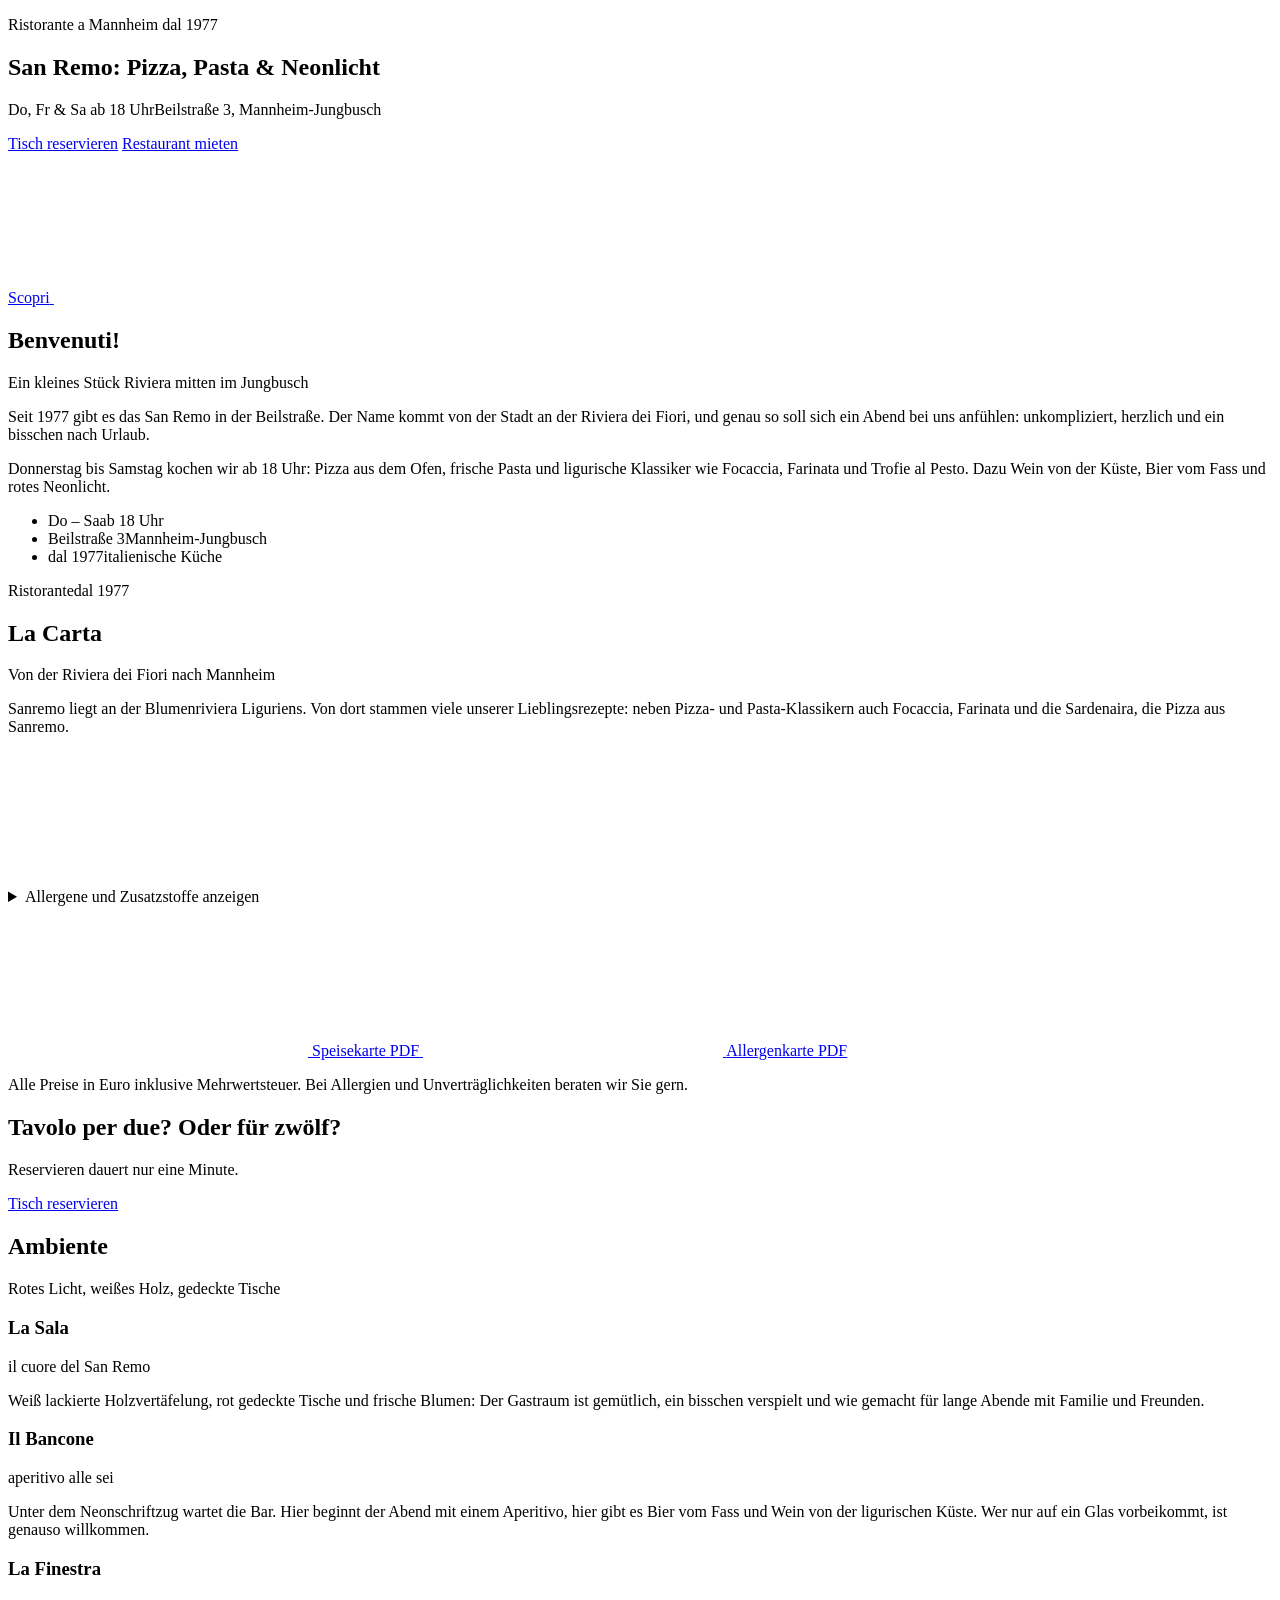
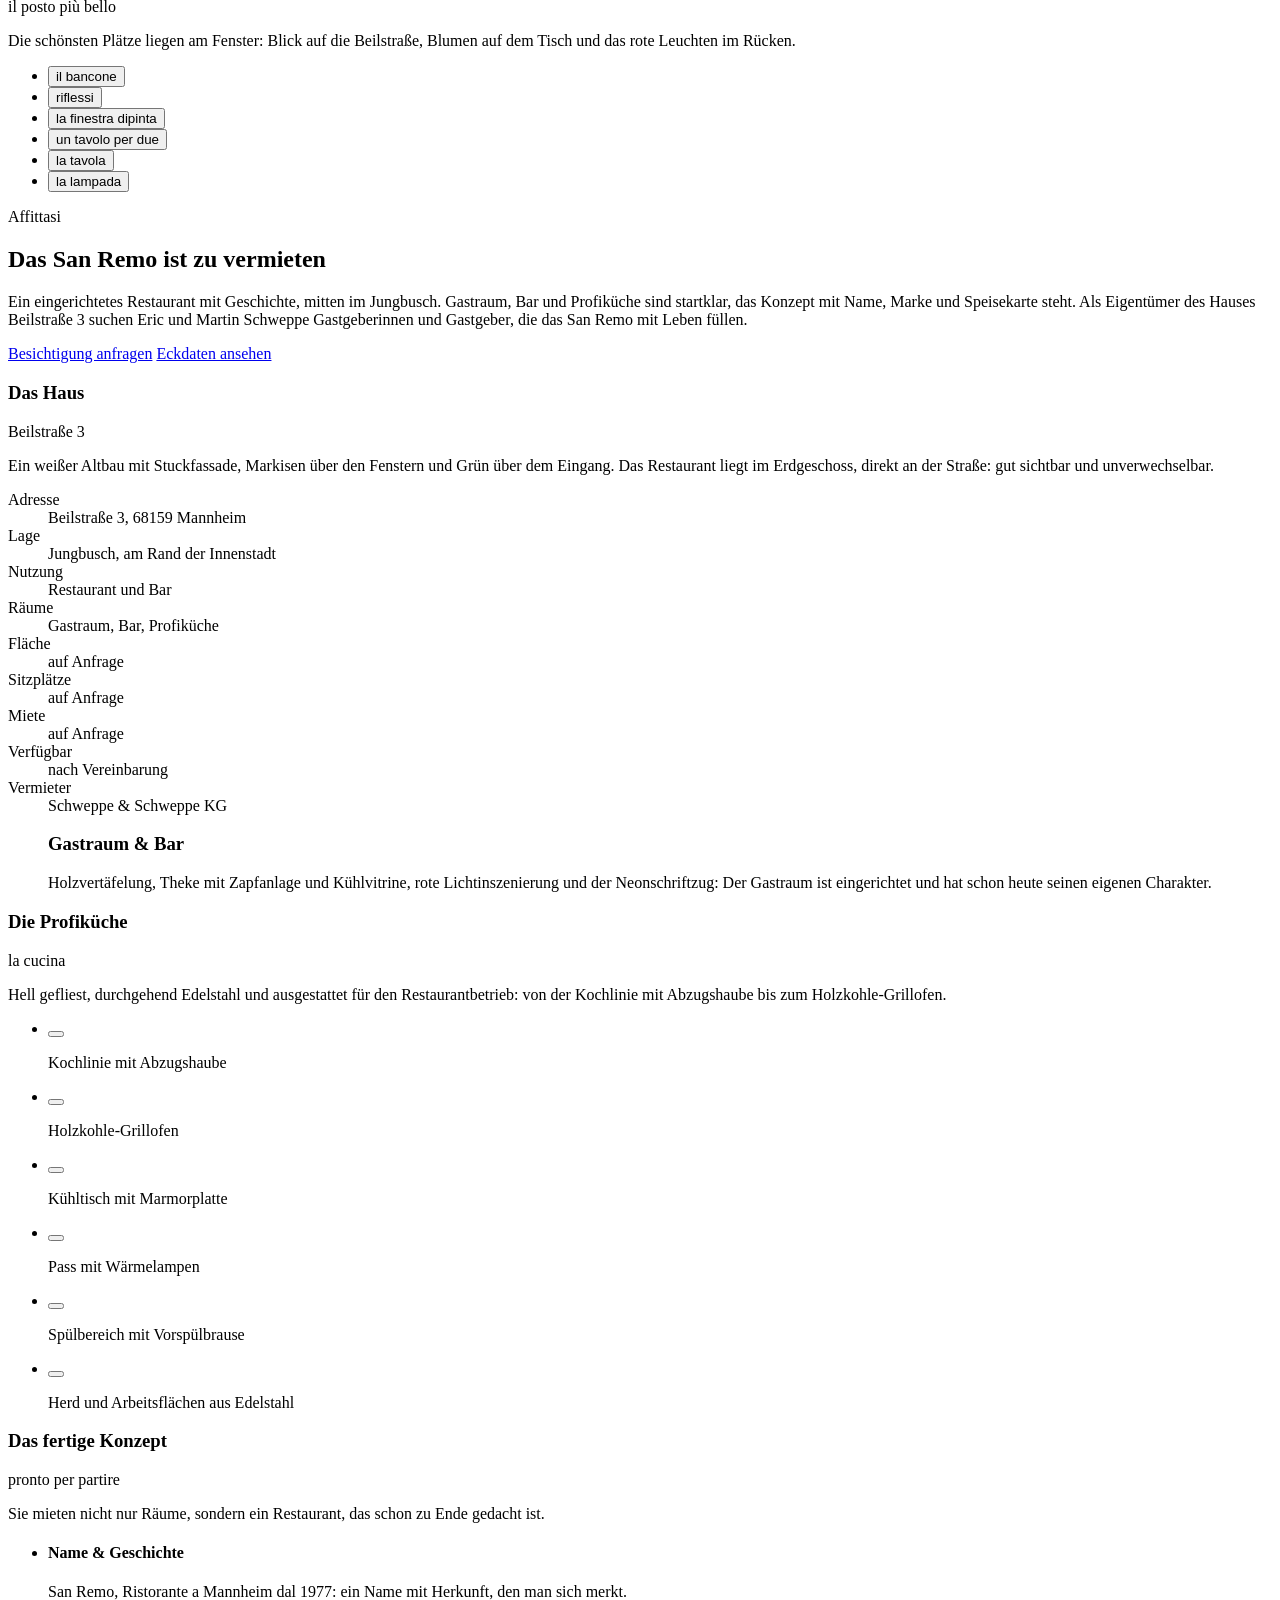
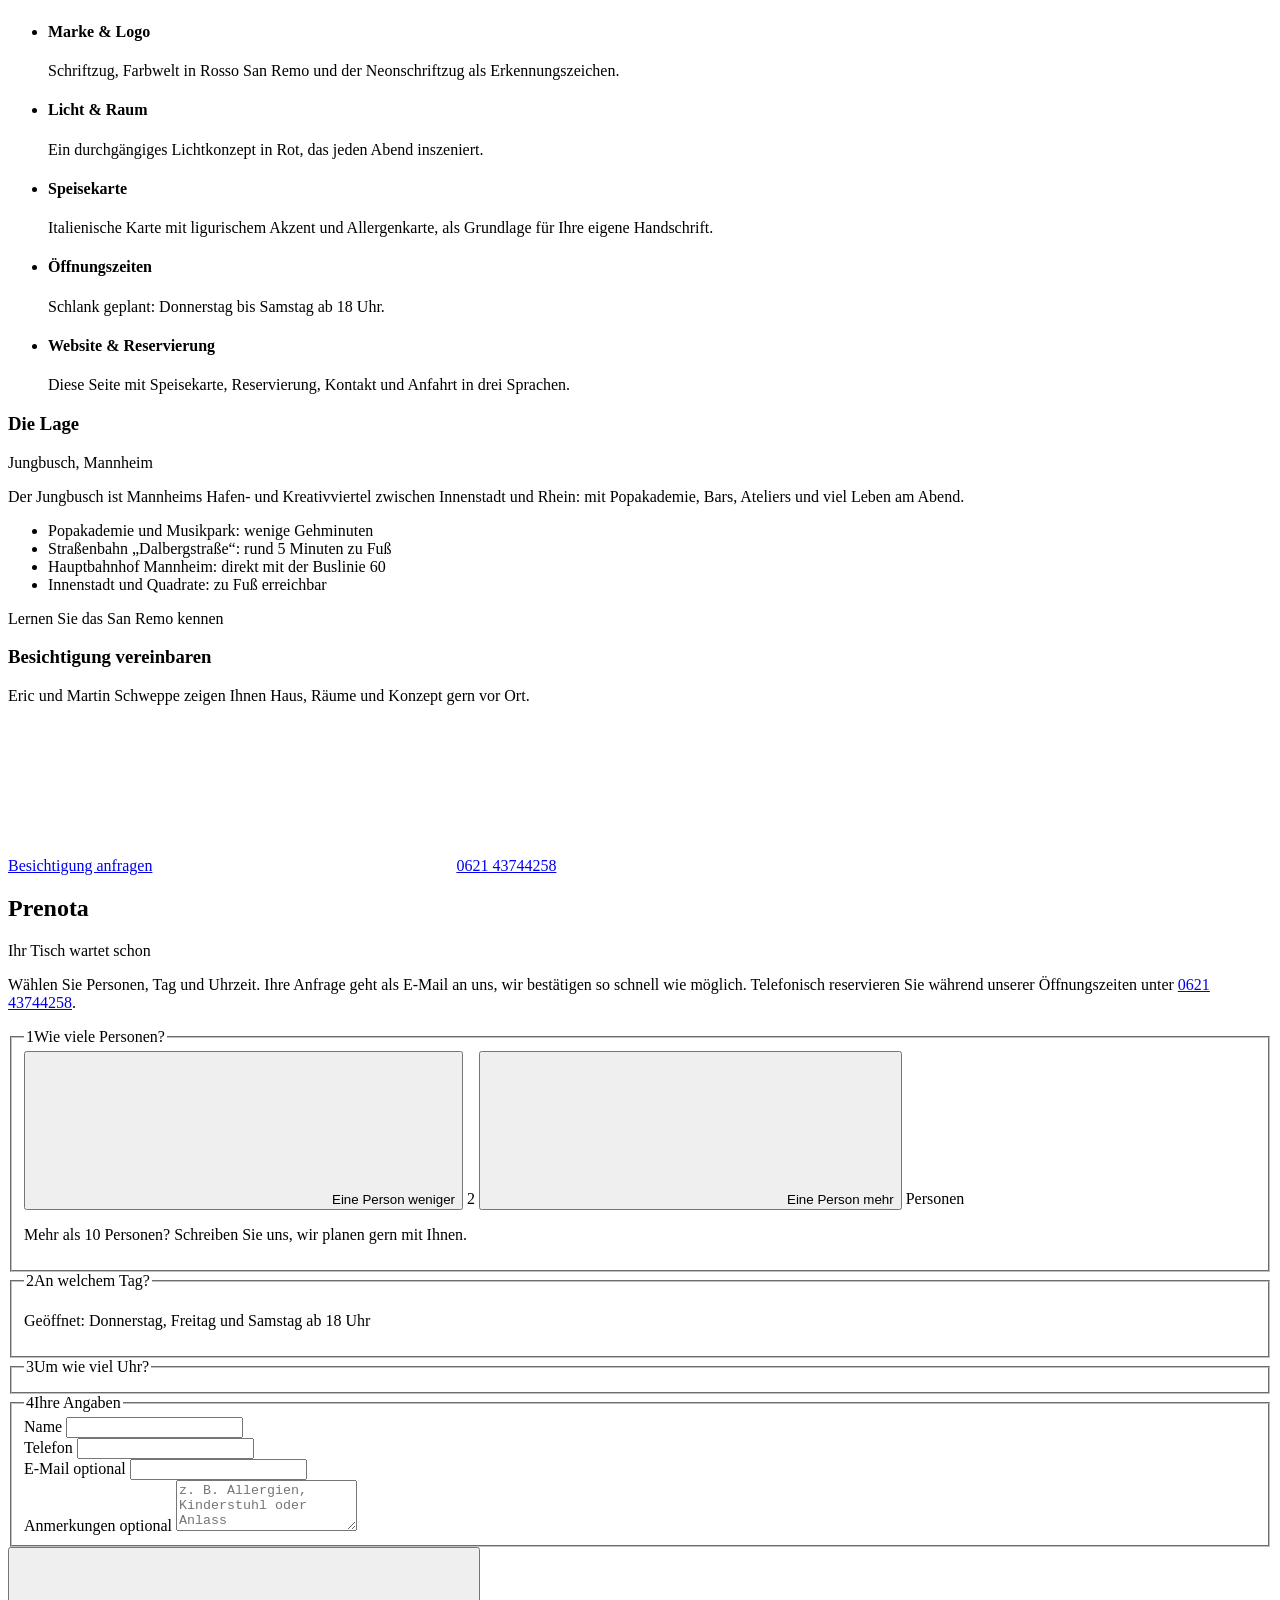
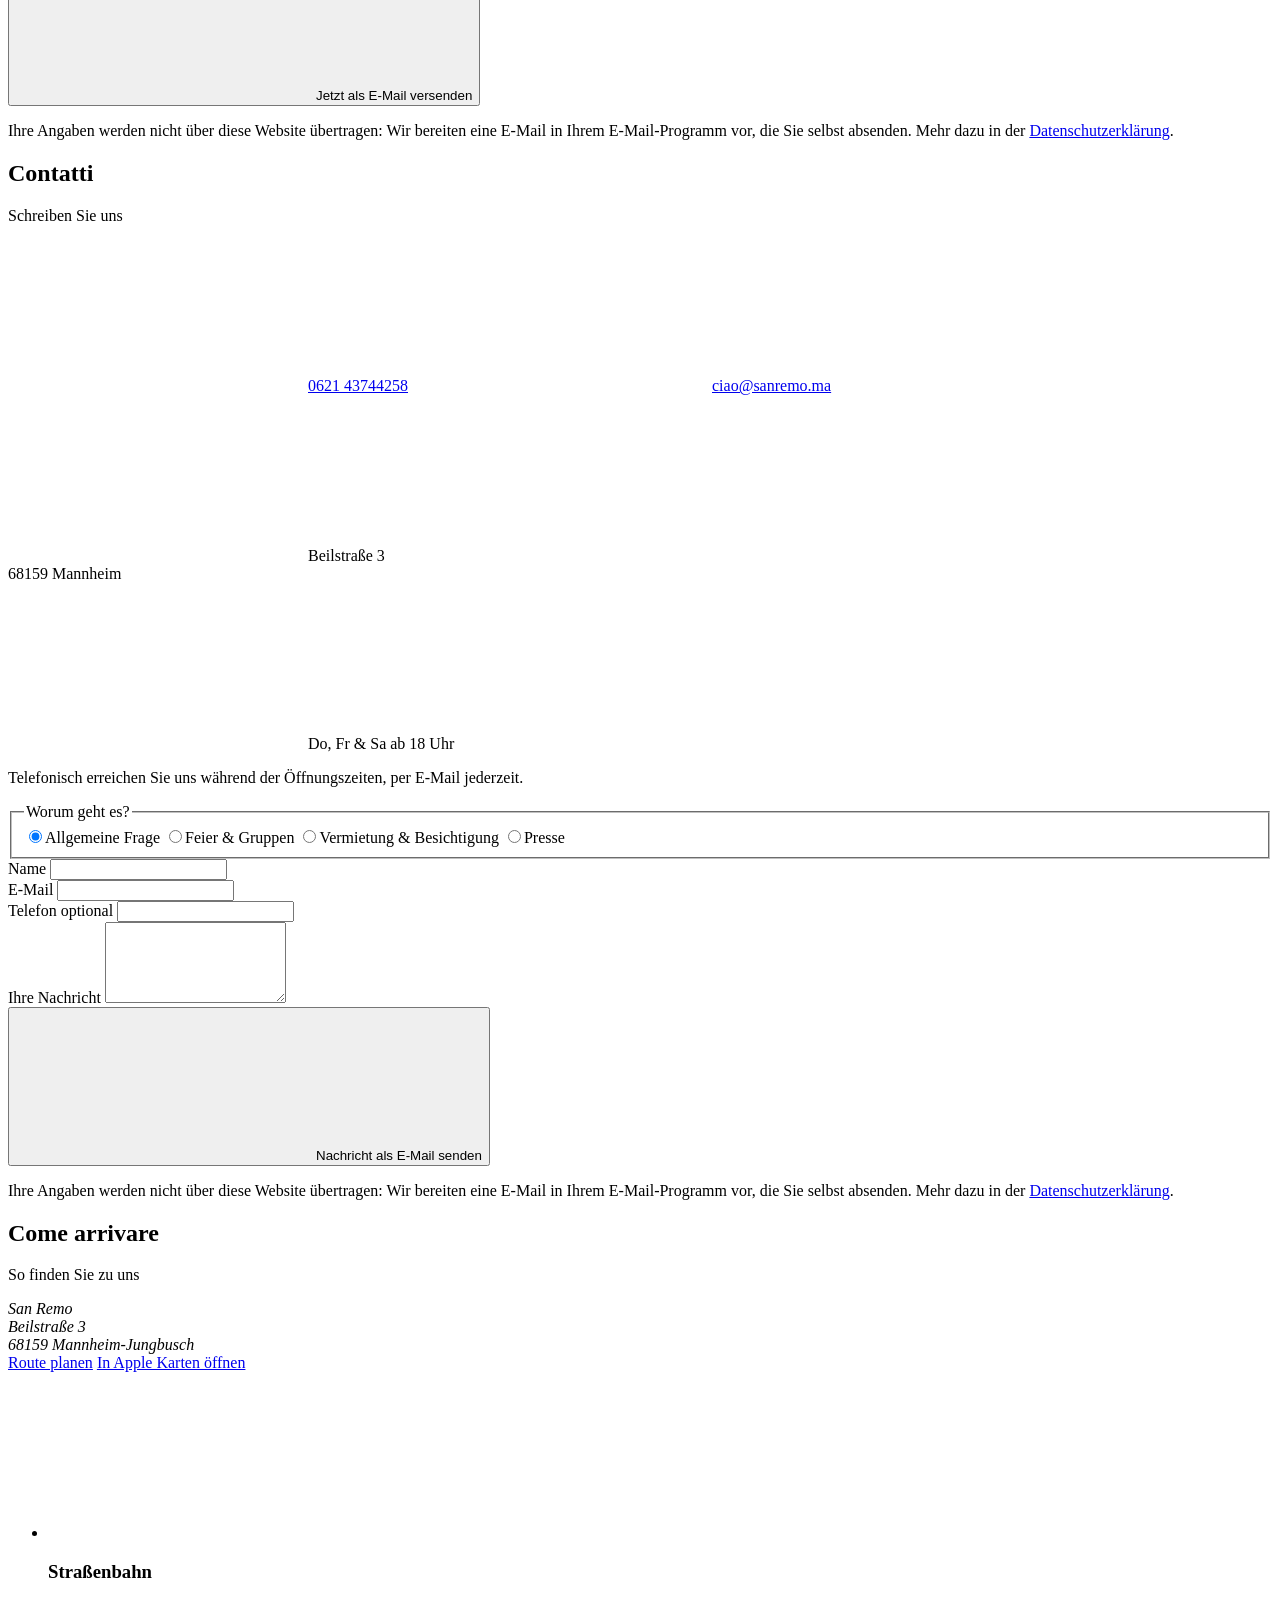
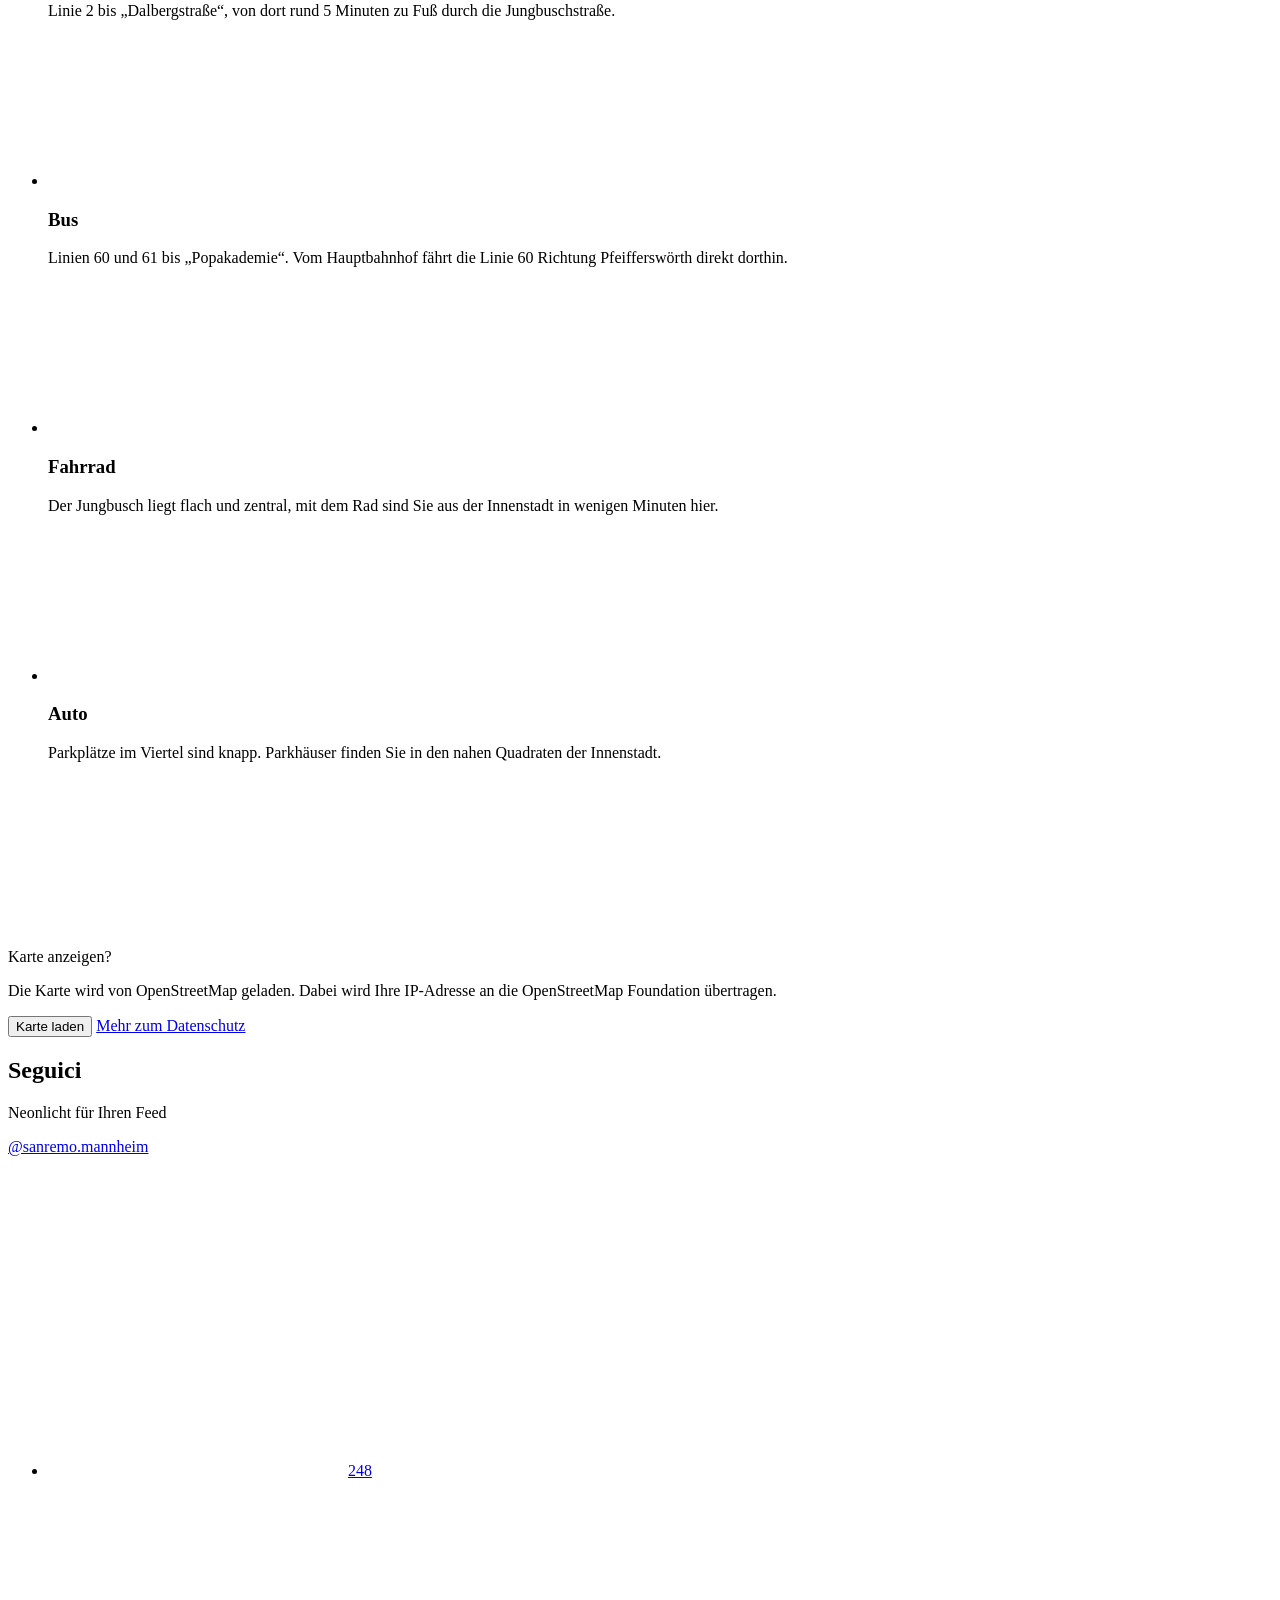
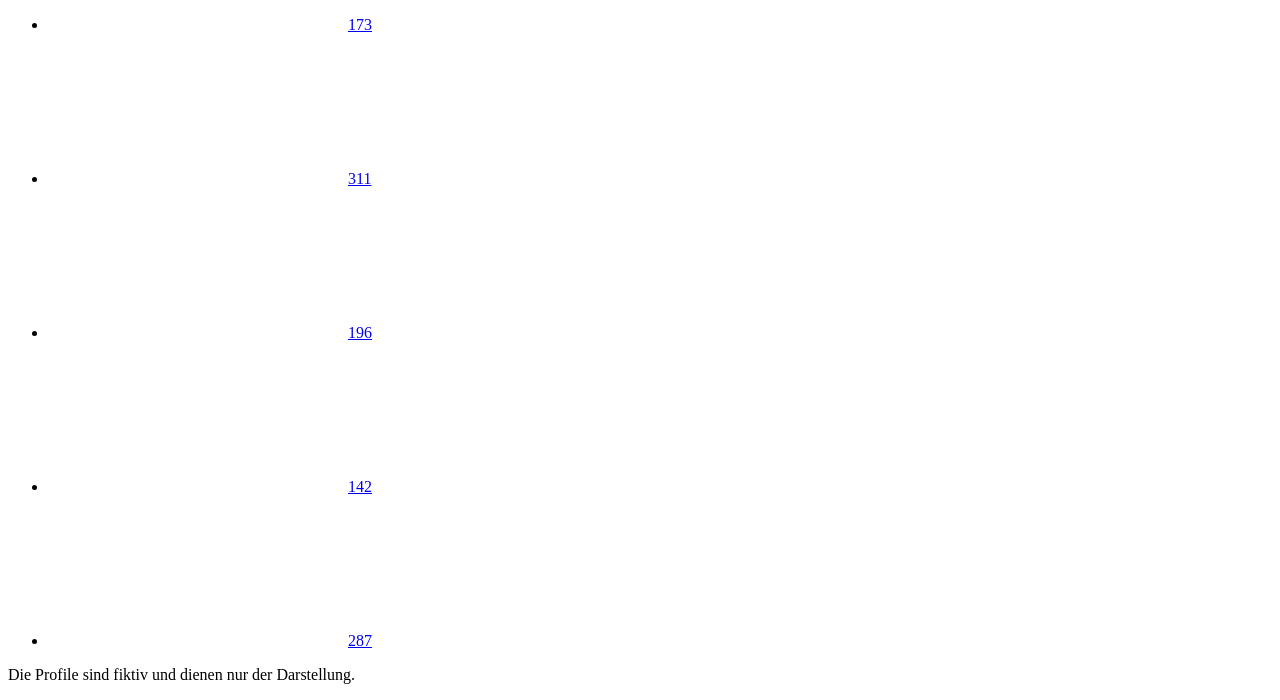
==== src/index.html @ c0bf7ed5 "San Remo website: liquid one-pager, DE/EN/IT, menu + allergen PDFs, rental section Co-Authored-By: C" ====
<!doctype html>
<html lang="de" data-lang="de">
<head>
<!--#include head.html-->
<title data-i18n="meta.title">San Remo – Ristorante a Mannheim dal 1977 | Italienisches Restaurant im Jungbusch</title>
<meta name="description" data-i18n-attr="content:meta.desc" content="Italienisches Restaurant im Mannheimer Jungbusch seit 1977: Pizza, Pasta und ligurische Spezialitäten, Do, Fr und Sa ab 18 Uhr. Das San Remo ist zu vermieten – Räume und Konzept ansehen.">
<meta name="robots" content="noindex, follow">
<link rel="canonical" href="https://sanremo.ma/">
<link rel="alternate" hreflang="de" href="https://sanremo.ma/">
<link rel="alternate" hreflang="en" href="https://sanremo.ma/?lang=en">
<link rel="alternate" hreflang="it" href="https://sanremo.ma/?lang=it">
<link rel="alternate" hreflang="x-default" href="https://sanremo.ma/">
<meta property="og:type" content="website">
<meta property="og:site_name" content="San Remo">
<meta property="og:title" content="San Remo – Ristorante a Mannheim dal 1977">
<meta property="og:description" content="Pizza, Pasta & Neonlicht im Mannheimer Jungbusch. Das San Remo ist zu vermieten.">
<meta property="og:url" content="https://sanremo.ma/">
<meta property="og:image" content="https://sanremo.ma/assets/img/og-og-1200.jpg">
<meta property="og:image:width" content="1200">
<meta property="og:image:height" content="630">
<meta property="og:locale" content="de_DE">
<meta name="twitter:card" content="summary_large_image">
</head>
<body id="top" class="page page--home">
<!--#include sprite.html-->
<!--#include header.html-->

<main id="main">

  <!-- HERO: immer 100 % Vollbild -->
  <section class="hero" aria-labelledby="hero-title">
    <div class="hero__media">
      <sr-pic id="hero" sizes="100vw" eager class="hero__img" alt="Gastraum des San Remo in rotem Licht mit Bar und leuchtendem Neonschriftzug „San Remo“" alt-key="alt.hero"></sr-pic>
    </div>
    <div class="hero__content">
      <p class="hero__kicker hand" lang="it">Ristorante a Mannheim dal 1977</p>
      <h1 class="hero__title" id="hero-title"><span class="sr-only">San Remo: </span><span data-i18n="hero.title">Pizza, Pasta &amp; Neonlicht</span></h1>
      <p class="hero__info"><span data-i18n="info.hours">Do, Fr &amp; Sa ab 18 Uhr</span><span class="hero__sep" aria-hidden="true"></span><span>Beilstraße 3, Mannheim-Jungbusch</span></p>
      <div class="hero__ctas">
        <a class="btn btn--white" href="#reservieren" data-i18n="cta.book">Tisch reservieren</a>
        <a class="btn btn--ghost" href="#vermietung" data-i18n="cta.rent">Restaurant mieten</a>
      </div>
    </div>
    <a class="hero__scroll" href="#benvenuti" data-i18n-attr="aria-label:a11y.scroll" aria-label="Weiter zur Begrüßung">
      <span class="hand" lang="it">Scopri</span>
      <svg class="icon" aria-hidden="true"><use href="#i-chevron"/></svg>
    </a>
  </section>

  <!-- BENVENUTI -->
  <section class="section intro" id="benvenuti" aria-labelledby="intro-title">
    <div class="dots" aria-hidden="true"></div>
    <header class="head">
      <h2 class="head__title" id="intro-title" lang="it">Benvenuti!</h2>
      <p class="head__hand hand" data-i18n="intro.hand">Ein kleines Stück Riviera mitten im Jungbusch</p>
    </header>
    <div class="intro__text">
      <p data-i18n="intro.p1">Seit 1977 gibt es das San Remo in der Beilstraße. Der Name kommt von der Stadt an der Riviera dei Fiori, und genau so soll sich ein Abend bei uns anfühlen: unkompliziert, herzlich und ein bisschen nach Urlaub.</p>
      <p data-i18n="intro.p2">Donnerstag bis Samstag kochen wir ab 18 Uhr: Pizza aus dem Ofen, frische Pasta und ligurische Klassiker wie Focaccia, Farinata und Trofie al Pesto. Dazu Wein von der Küste, Bier vom Fass und rotes Neonlicht.</p>
    </div>
    <ul class="facts">
      <li class="fact"><span class="fact__big" data-i18n="facts.days">Do – Sa</span><span class="fact__small" data-i18n="info.from18">ab 18 Uhr</span></li>
      <li class="fact"><span class="fact__big">Beilstraße 3</span><span class="fact__small">Mannheim-Jungbusch</span></li>
      <li class="fact"><span class="fact__big" lang="it">dal 1977</span><span class="fact__small" data-i18n="facts.since">italienische Küche</span></li>
    </ul>
  </section>

  <div class="band band--neon">
    <sr-pic id="neon" sizes="100vw" class="band__img" alt="Neonschriftzug „San Remo“ über der Bar" alt-key="alt.neon"></sr-pic>
    <div class="badge" aria-hidden="true"><span class="badge__hand hand" lang="it">Ristorante</span><span class="badge__big" lang="it">dal 1977</span></div>
  </div>

  <!-- LA CARTA -->
  <section class="section carta" id="karte" aria-labelledby="carta-title">
    <header class="head">
      <h2 class="head__title" id="carta-title" lang="it">La Carta</h2>
      <p class="head__hand hand" data-i18n="carta.hand">Von der Riviera dei Fiori nach Mannheim</p>
      <p class="head__lead" data-i18n="carta.lead">Sanremo liegt an der Blumenriviera Liguriens. Von dort stammen viele unserer Lieblingsrezepte: neben Pizza- und Pasta-Klassikern auch Focaccia, Farinata und die Sardenaira, die Pizza aus Sanremo.</p>
    </header>
    <div class="carta__tabs" role="tablist" data-i18n-attr="aria-label:carta.tabs" aria-label="Kategorien der Speisekarte" data-menu-tabs></div>
    <div class="carta__body">
      <div class="carta__media" data-menu-media>
        <sr-pic id="menu-antipasti" data-tab="antipasti" sizes="(min-width: 64em) 42vw, 100vw" class="carta__img" alt="Focaccia mit Olivenöl und Meersalz auf einem Holzbrett" alt-key="alt.menuAntipasti"></sr-pic>
        <sr-pic id="menu-insalate" data-tab="insalate" hidden sizes="(min-width: 64em) 42vw, 100vw" class="carta__img" alt="Fensterplatz mit rotem Tisch im Tageslicht" alt-key="alt.menuInsalate"></sr-pic>
        <sr-pic id="menu-pizza" data-tab="pizza" hidden sizes="(min-width: 64em) 42vw, 100vw" class="carta__img" alt="Frisch belegte Pizzen in der Küche" alt-key="alt.menuPizza"></sr-pic>
        <sr-pic id="menu-pasta" data-tab="pasta" hidden sizes="(min-width: 64em) 42vw, 100vw" class="carta__img" alt="Gedeckter Tisch mit Weinglas und Blumen" alt-key="alt.menuPasta"></sr-pic>
        <sr-pic id="menu-dolci" data-tab="dolci" hidden sizes="(min-width: 64em) 42vw, 100vw" class="carta__img" alt="Tisch mit Blumen vor dem Neonschriftzug" alt-key="alt.menuDolci"></sr-pic>
        <sr-pic id="menu-bevande" data-tab="bevande" hidden sizes="(min-width: 64em) 42vw, 100vw" class="carta__img" alt="Zapfanlage an der Bar" alt-key="alt.menuBevande"></sr-pic>
      </div>
      <div class="carta__panels" data-menu-panels>
        <noscript><p class="carta__noscript">Unsere Speisekarte finden Sie auch als <a href="/downloads/San-Remo-Speisekarte-DE.pdf">PDF</a>.</p></noscript>
      </div>
    </div>
    <div class="carta__foot">
      <div class="legend" data-menu-legend></div>
      <details class="allergens">
        <summary class="allergens__toggle"><span data-i18n="carta.allergenToggle">Allergene und Zusatzstoffe anzeigen</span><svg class="icon" aria-hidden="true"><use href="#i-chevron"/></svg></summary>
        <div class="allergens__body" data-menu-allergens></div>
      </details>
      <div class="downloads">
        <a class="download" href="/downloads/San-Remo-Speisekarte-DE.pdf" data-pdf="Speisekarte" download>
          <svg class="icon" aria-hidden="true"><use href="#i-download"/></svg>
          <span class="download__title" data-i18n="carta.dlMenu">Speisekarte</span>
          <span class="download__meta" data-pdf-meta>PDF</span>
        </a>
        <a class="download" href="/downloads/San-Remo-Allergenkarte-DE.pdf" data-pdf="Allergenkarte" download>
          <svg class="icon" aria-hidden="true"><use href="#i-download"/></svg>
          <span class="download__title" data-i18n="carta.dlAllergens">Allergenkarte</span>
          <span class="download__meta" data-pdf-meta>PDF</span>
        </a>
      </div>
      <p class="carta__note" data-i18n="carta.note">Alle Preise in Euro inklusive Mehrwertsteuer. Bei Allergien und Unverträglichkeiten beraten wir Sie gern.</p>
    </div>
  </section>

  <section class="cta-band" aria-labelledby="cta-title">
    <h2 class="cta-band__title" id="cta-title"><span lang="it">Tavolo per due?</span> <span data-i18n="cta.band">Oder für zwölf?</span></h2>
    <p class="cta-band__hand hand" data-i18n="cta.bandHand">Reservieren dauert nur eine Minute.</p>
    <a class="btn btn--red" href="#reservieren" data-i18n="cta.book">Tisch reservieren</a>
  </section>

  <!-- AMBIENTE -->
  <section class="ambiente" id="ambiente" aria-labelledby="amb-title">
    <header class="head head--pad">
      <h2 class="head__title" id="amb-title" lang="it">Ambiente</h2>
      <p class="head__hand hand" data-i18n="amb.hand">Rotes Licht, weißes Holz, gedeckte Tische</p>
    </header>

    <article class="split">
      <div class="split__media">
        <sr-pic id="sala" sizes="(min-width: 48em) 50vw, 100vw" class="split__img" alt="Gedeckte Tische im Gastraum" alt-key="alt.sala"></sr-pic>
      </div>
      <div class="split__text">
        <h3 class="split__title" lang="it">La Sala</h3>
        <p class="split__hand hand" lang="it">il cuore del San Remo</p>
        <p data-i18n="amb.sala">Weiß lackierte Holzvertäfelung, rot gedeckte Tische und frische Blumen: Der Gastraum ist gemütlich, ein bisschen verspielt und wie gemacht für lange Abende mit Familie und Freunden.</p>
      </div>
    </article>

    <article class="split split--rev">
      <div class="split__media">
        <sr-pic id="bancone" sizes="(min-width: 48em) 50vw, 100vw" class="split__img" alt="Bar mit Hockern und Kühlvitrine in rotem Licht" alt-key="alt.bancone"></sr-pic>
      </div>
      <div class="split__text">
        <h3 class="split__title" lang="it">Il Bancone</h3>
        <p class="split__hand hand" lang="it">aperitivo alle sei</p>
        <p data-i18n="amb.bancone">Unter dem Neonschriftzug wartet die Bar. Hier beginnt der Abend mit einem Aperitivo, hier gibt es Bier vom Fass und Wein von der ligurischen Küste. Wer nur auf ein Glas vorbeikommt, ist genauso willkommen.</p>
      </div>
    </article>

    <article class="split">
      <div class="split__media">
        <sr-pic id="finestra" sizes="(min-width: 48em) 50vw, 100vw" class="split__img" alt="Fenstertisch mit Blumen und Hängelampe" alt-key="alt.finestra"></sr-pic>
      </div>
      <div class="split__text">
        <h3 class="split__title" lang="it">La Finestra</h3>
        <p class="split__hand hand" lang="it">il posto più bello</p>
        <p data-i18n="amb.finestra">Die schönsten Plätze liegen am Fenster: Blick auf die Beilstraße, Blumen auf dem Tisch und das rote Leuchten im Rücken.</p>
      </div>
    </article>

    <ul class="gallery" data-gallery>
      <li class="gallery__item gallery__item--a">
        <button class="gallery__btn" type="button" data-lightbox-open data-full="gal-bar-l32-2048" data-cap="il bancone">
          <sr-pic id="gal-bar" sizes="(min-width: 48em) 58vw, 86vw" class="gallery__img" alt="Bar unter dem Neonschriftzug" alt-key="alt.galBar"></sr-pic>
          <span class="gallery__cap hand" lang="it">il bancone</span>
        </button>
      </li>
      <li class="gallery__item gallery__item--b">
        <button class="gallery__btn" type="button" data-lightbox-open data-full="gal-riflesso-p34-1536" data-cap="riflessi">
          <sr-pic id="gal-riflesso" sizes="(min-width: 48em) 42vw, 86vw" class="gallery__img" alt="Spiegelung des Neonschriftzugs im Fenster" alt-key="alt.galRiflesso"></sr-pic>
          <span class="gallery__cap hand" lang="it">riflessi</span>
        </button>
      </li>
      <li class="gallery__item gallery__item--c">
        <button class="gallery__btn" type="button" data-lightbox-open data-full="gal-finestra-dipinta-p34-1536" data-cap="la finestra dipinta">
          <sr-pic id="gal-finestra-dipinta" sizes="(min-width: 48em) 34vw, 86vw" class="gallery__img" alt="Bemaltes Fenster mit Blumen" alt-key="alt.galFinestra"></sr-pic>
          <span class="gallery__cap hand" lang="it">la finestra dipinta</span>
        </button>
      </li>
      <li class="gallery__item gallery__item--d">
        <button class="gallery__btn" type="button" data-lightbox-open data-full="gal-tavolo-l32-2048" data-cap="un tavolo per due">
          <sr-pic id="gal-tavolo" sizes="(min-width: 48em) 66vw, 86vw" class="gallery__img" alt="Tisch am Fenster vor einer weißen Backsteinwand" alt-key="alt.galTavolo"></sr-pic>
          <span class="gallery__cap hand" lang="it">un tavolo per due</span>
        </button>
      </li>
      <li class="gallery__item gallery__item--e">
        <button class="gallery__btn" type="button" data-lightbox-open data-full="gal-tavola-p34-1536" data-cap="la tavola">
          <sr-pic id="gal-tavola" sizes="(min-width: 48em) 42vw, 86vw" class="gallery__img" alt="Lange gedeckte Tafel" alt-key="alt.galTavola"></sr-pic>
          <span class="gallery__cap hand" lang="it">la tavola</span>
        </button>
      </li>
      <li class="gallery__item gallery__item--f">
        <button class="gallery__btn" type="button" data-lightbox-open data-full="gal-lampada-l32-2048" data-cap="la lampada">
          <sr-pic id="gal-lampada" sizes="(min-width: 48em) 58vw, 86vw" class="gallery__img" alt="Gläserne Hängelampe vor dem Neonschriftzug" alt-key="alt.galLampada"></sr-pic>
          <span class="gallery__cap hand" lang="it">la lampada</span>
        </button>
      </li>
    </ul>
  </section>

  <!-- AFFITTASI / VERMIETUNG -->
  <section class="affitto" id="vermietung" aria-labelledby="aff-title">
    <div class="affitto__intro">
      <p class="affitto__sign hand" lang="it" aria-hidden="true">Affittasi</p>
      <h2 class="affitto__title" id="aff-title" data-i18n="aff.title">Das San Remo ist zu vermieten</h2>
      <p class="affitto__lead" data-i18n="aff.lead">Ein eingerichtetes Restaurant mit Geschichte, mitten im Jungbusch. Gastraum, Bar und Profiküche sind startklar, das Konzept mit Name, Marke und Speisekarte steht. Als Eigentümer des Hauses Beilstraße 3 suchen Eric und Martin Schweppe Gastgeberinnen und Gastgeber, die das San Remo mit Leben füllen.</p>
      <div class="affitto__ctas">
        <a class="btn btn--red" href="#kontakt" data-contact-topic="rent" data-i18n="aff.ctaVisit">Besichtigung anfragen</a>
        <a class="btn btn--ghost" href="#eckdaten" data-i18n="aff.ctaFacts">Eckdaten ansehen</a>
      </div>
    </div>

    <article class="split" id="eckdaten">
      <div class="split__media">
        <sr-pic id="haus" sizes="(min-width: 48em) 50vw, 100vw" class="split__img" alt="Weiße Altbaufassade des Hauses Beilstraße 3 mit Markisen im Erdgeschoss" alt-key="alt.haus"></sr-pic>
      </div>
      <div class="split__text">
        <h3 class="split__title" data-i18n="aff.houseTitle">Das Haus</h3>
        <p class="split__hand hand" lang="it">Beilstraße 3</p>
        <p data-i18n="aff.house">Ein weißer Altbau mit Stuckfassade, Markisen über den Fenstern und Grün über dem Eingang. Das Restaurant liegt im Erdgeschoss, direkt an der Straße: gut sichtbar und unverwechselbar.</p>
        <dl class="keyfacts">
          <div class="keyfacts__row"><dt data-i18n="aff.fAddress">Adresse</dt><dd>Beilstraße 3, 68159 Mannheim</dd></div>
          <div class="keyfacts__row"><dt data-i18n="aff.fDistrict">Lage</dt><dd data-i18n="aff.vDistrict">Jungbusch, am Rand der Innenstadt</dd></div>
          <div class="keyfacts__row"><dt data-i18n="aff.fUse">Nutzung</dt><dd data-i18n="aff.vUse">Restaurant und Bar</dd></div>
          <div class="keyfacts__row"><dt data-i18n="aff.fRooms">Räume</dt><dd data-i18n="aff.vRooms">Gastraum, Bar, Profiküche</dd></div>
          <div class="keyfacts__row"><dt data-i18n="aff.fArea">Fläche</dt><dd data-i18n="aff.onRequest">auf Anfrage</dd></div>
          <div class="keyfacts__row"><dt data-i18n="aff.fSeats">Sitzplätze</dt><dd data-i18n="aff.onRequest">auf Anfrage</dd></div>
          <div class="keyfacts__row"><dt data-i18n="aff.fRent">Miete</dt><dd data-i18n="aff.onRequest">auf Anfrage</dd></div>
          <div class="keyfacts__row"><dt data-i18n="aff.fFrom">Verfügbar</dt><dd data-i18n="aff.vFrom">nach Vereinbarung</dd></div>
          <div class="keyfacts__row"><dt data-i18n="aff.fOwner">Vermieter</dt><dd>Schweppe &amp; Schweppe KG</dd></div>
        </dl>
      </div>
    </article>

    <figure class="band band--room">
      <sr-pic id="gastraum" sizes="100vw" class="band__img" alt="Gastraum mit Bar, Tischen und Neonschriftzug in rotem Licht" alt-key="alt.gastraum"></sr-pic>
      <figcaption class="band__caption">
        <h3 class="band__title" data-i18n="aff.roomTitle">Gastraum &amp; Bar</h3>
        <p data-i18n="aff.room">Holzvertäfelung, Theke mit Zapfanlage und Kühlvitrine, rote Lichtinszenierung und der Neonschriftzug: Der Gastraum ist eingerichtet und hat schon heute seinen eigenen Charakter.</p>
      </figcaption>
    </figure>

    <section class="kitchen" aria-labelledby="kitchen-title">
      <header class="head">
        <h3 class="head__title head__title--sub" id="kitchen-title" data-i18n="aff.kitchenTitle">Die Profiküche</h3>
        <p class="head__hand hand" lang="it">la cucina</p>
        <p class="head__lead" data-i18n="aff.kitchenLead">Hell gefliest, durchgehend Edelstahl und ausgestattet für den Restaurantbetrieb: von der Kochlinie mit Abzugshaube bis zum Holzkohle-Grillofen.</p>
      </header>
      <ul class="kitchen__grid">
        <li class="kitchen__item"><button class="kitchen__btn" type="button" data-lightbox-open data-full="k-linie-l43-1600" data-cap-key="aff.k1"><sr-pic id="k-linie" sizes="(min-width: 64em) 33vw, (min-width: 30em) 50vw, 86vw" class="kitchen__img" alt="Kochlinie mit Abzugshaube und Wärmelampen" alt-key="alt.k1"></sr-pic></button><p class="kitchen__cap" data-i18n="aff.k1">Kochlinie mit Abzugshaube</p></li>
        <li class="kitchen__item"><button class="kitchen__btn" type="button" data-lightbox-open data-full="k-grill-l43-1600" data-cap-key="aff.k2"><sr-pic id="k-grill" sizes="(min-width: 64em) 33vw, (min-width: 30em) 50vw, 86vw" class="kitchen__img" alt="Holzkohle-Grillofen in einer gefliesten Nische" alt-key="alt.k2"></sr-pic></button><p class="kitchen__cap" data-i18n="aff.k2">Holzkohle-Grillofen</p></li>
        <li class="kitchen__item"><button class="kitchen__btn" type="button" data-lightbox-open data-full="k-station-l43-1600" data-cap-key="aff.k3"><sr-pic id="k-station" sizes="(min-width: 64em) 33vw, (min-width: 30em) 50vw, 86vw" class="kitchen__img" alt="Kühltisch mit Marmorplatte unter roten Wandleuchten" alt-key="alt.k3"></sr-pic></button><p class="kitchen__cap" data-i18n="aff.k3">Kühltisch mit Marmorplatte</p></li>
        <li class="kitchen__item"><button class="kitchen__btn" type="button" data-lightbox-open data-full="k-pass-l43-1600" data-cap-key="aff.k4"><sr-pic id="k-pass" sizes="(min-width: 64em) 33vw, (min-width: 30em) 50vw, 86vw" class="kitchen__img" alt="Pass mit verchromten Wärmelampen" alt-key="alt.k4"></sr-pic></button><p class="kitchen__cap" data-i18n="aff.k4">Pass mit Wärmelampen</p></li>
        <li class="kitchen__item"><button class="kitchen__btn" type="button" data-lightbox-open data-full="k-spuele-l43-1600" data-cap-key="aff.k5"><sr-pic id="k-spuele" sizes="(min-width: 64em) 33vw, (min-width: 30em) 50vw, 86vw" class="kitchen__img" alt="Spülbereich mit Vorspülbrause" alt-key="alt.k5"></sr-pic></button><p class="kitchen__cap" data-i18n="aff.k5">Spülbereich mit Vorspülbrause</p></li>
        <li class="kitchen__item"><button class="kitchen__btn" type="button" data-lightbox-open data-full="k-herd-l43-1600" data-cap-key="aff.k6"><sr-pic id="k-herd" sizes="(min-width: 64em) 33vw, (min-width: 30em) 50vw, 86vw" class="kitchen__img" alt="Arbeitsflächen und Herd aus Edelstahl unter der Abzugshaube" alt-key="alt.k6"></sr-pic></button><p class="kitchen__cap" data-i18n="aff.k6">Herd und Arbeitsflächen aus Edelstahl</p></li>
      </ul>
    </section>

    <section class="concept" aria-labelledby="concept-title">
      <header class="head">
        <h3 class="head__title head__title--sub" id="concept-title" data-i18n="aff.conceptTitle">Das fertige Konzept</h3>
        <p class="head__hand hand" lang="it">pronto per partire</p>
        <p class="head__lead" data-i18n="aff.conceptLead">Sie mieten nicht nur Räume, sondern ein Restaurant, das schon zu Ende gedacht ist.</p>
      </header>
      <ul class="concept__grid">
        <li class="concept__item"><h4 class="concept__title" data-i18n="aff.c1t">Name &amp; Geschichte</h4><p data-i18n="aff.c1">San Remo, Ristorante a Mannheim dal 1977: ein Name mit Herkunft, den man sich merkt.</p></li>
        <li class="concept__item"><h4 class="concept__title" data-i18n="aff.c2t">Marke &amp; Logo</h4><p data-i18n="aff.c2">Schriftzug, Farbwelt in Rosso San Remo und der Neonschriftzug als Erkennungszeichen.</p></li>
        <li class="concept__item"><h4 class="concept__title" data-i18n="aff.c3t">Licht &amp; Raum</h4><p data-i18n="aff.c3">Ein durchgängiges Lichtkonzept in Rot, das jeden Abend inszeniert.</p></li>
        <li class="concept__item"><h4 class="concept__title" data-i18n="aff.c4t">Speisekarte</h4><p data-i18n="aff.c4">Italienische Karte mit ligurischem Akzent und Allergenkarte, als Grundlage für Ihre eigene Handschrift.</p></li>
        <li class="concept__item"><h4 class="concept__title" data-i18n="aff.c5t">Öffnungszeiten</h4><p data-i18n="aff.c5">Schlank geplant: Donnerstag bis Samstag ab 18 Uhr.</p></li>
        <li class="concept__item"><h4 class="concept__title" data-i18n="aff.c6t">Website &amp; Reservierung</h4><p data-i18n="aff.c6">Diese Seite mit Speisekarte, Reservierung, Kontakt und Anfahrt in drei Sprachen.</p></li>
      </ul>
    </section>

    <article class="split split--rev">
      <div class="split__media">
        <sr-pic id="lage" sizes="(min-width: 48em) 50vw, 100vw" class="split__img" alt="Eingang des San Remo mit Markisen und Neonschrift im Fenster" alt-key="alt.lage"></sr-pic>
      </div>
      <div class="split__text">
        <h3 class="split__title" data-i18n="aff.areaTitle">Die Lage</h3>
        <p class="split__hand hand" lang="it">Jungbusch, Mannheim</p>
        <p data-i18n="aff.area">Der Jungbusch ist Mannheims Hafen- und Kreativviertel zwischen Innenstadt und Rhein: mit Popakademie, Bars, Ateliers und viel Leben am Abend.</p>
        <ul class="checklist">
          <li data-i18n="aff.a1">Popakademie und Musikpark: wenige Gehminuten</li>
          <li data-i18n="aff.a2">Straßenbahn „Dalbergstraße“: rund 5 Minuten zu Fuß</li>
          <li data-i18n="aff.a3">Hauptbahnhof Mannheim: direkt mit der Buslinie 60</li>
          <li data-i18n="aff.a4">Innenstadt und Quadrate: zu Fuß erreichbar</li>
        </ul>
      </div>
    </article>

    <div class="affitto__cta">
      <p class="hand" data-i18n="aff.ctaHand">Lernen Sie das San Remo kennen</p>
      <h3 class="affitto__cta-title" data-i18n="aff.ctaTitle">Besichtigung vereinbaren</h3>
      <p data-i18n="aff.ctaText">Eric und Martin Schweppe zeigen Ihnen Haus, Räume und Konzept gern vor Ort.</p>
      <div class="affitto__ctas">
        <a class="btn btn--red" href="#kontakt" data-contact-topic="rent" data-i18n="aff.ctaVisit">Besichtigung anfragen</a>
        <a class="btn btn--ghost" href="tel:+4962143744258"><svg class="icon" aria-hidden="true"><use href="#i-phone"/></svg>0621 43744258</a>
      </div>
    </div>
  </section>

  <!-- PRENOTA / RESERVIERUNG -->
  <section class="prenota" id="reservieren" aria-labelledby="prenota-title">
    <div class="prenota__media">
      <sr-pic id="prenota" sizes="(min-width: 64em) 40vw, 100vw" class="prenota__img" alt="Fensterbar mit roten Hockern in warmem Licht" alt-key="alt.prenota"></sr-pic>
    </div>
    <div class="prenota__main">
      <header class="prenota__head">
        <h2 class="prenota__title" id="prenota-title" lang="it">Prenota</h2>
        <p class="prenota__hand hand" data-i18n="book.hand">Ihr Tisch wartet schon</p>
        <p class="prenota__lead" data-i18n="book.lead">Wählen Sie Personen, Tag und Uhrzeit. Ihre Anfrage geht als E-Mail an uns, wir bestätigen so schnell wie möglich. Telefonisch reservieren Sie während unserer Öffnungszeiten unter <a href="tel:+4962143744258">0621 43744258</a>.</p>
      </header>

      <form class="booking card" data-booking novalidate>
        <fieldset class="step">
          <legend class="step__legend"><span class="step__no" aria-hidden="true">1</span><span data-i18n="book.s1">Wie viele Personen?</span></legend>
          <div class="stepper">
            <button class="stepper__btn" type="button" data-persons-step="-1"><svg class="icon" aria-hidden="true"><use href="#i-minus"/></svg><span class="sr-only" data-i18n="book.less">Eine Person weniger</span></button>
            <output class="stepper__value" data-persons aria-live="polite">2</output>
            <button class="stepper__btn" type="button" data-persons-step="1"><svg class="icon" aria-hidden="true"><use href="#i-plus"/></svg><span class="sr-only" data-i18n="book.more">Eine Person mehr</span></button>
            <span class="stepper__unit" data-persons-unit>Personen</span>
          </div>
          <p class="step__hint" data-i18n="book.groups">Mehr als 10 Personen? Schreiben Sie uns, wir planen gern mit Ihnen.</p>
        </fieldset>

        <fieldset class="step">
          <legend class="step__legend"><span class="step__no" aria-hidden="true">2</span><span data-i18n="book.s2">An welchem Tag?</span></legend>
          <div class="cal" data-cal></div>
          <p class="step__hint" data-i18n="book.openDays">Geöffnet: Donnerstag, Freitag und Samstag ab 18 Uhr</p>
          <p class="field__error" data-error="date" hidden></p>
        </fieldset>

        <fieldset class="step">
          <legend class="step__legend"><span class="step__no" aria-hidden="true">3</span><span data-i18n="book.s3">Um wie viel Uhr?</span></legend>
          <div class="times" data-times></div>
          <p class="field__error" data-error="time" hidden></p>
        </fieldset>

        <fieldset class="step">
          <legend class="step__legend"><span class="step__no" aria-hidden="true">4</span><span data-i18n="book.s4">Ihre Angaben</span></legend>
          <div class="fields">
            <div class="field">
              <label class="field__label" for="b-name" data-i18n="form.name">Name</label>
              <input class="field__input" id="b-name" name="name" autocomplete="name" required aria-describedby="b-name-err">
              <p class="field__error" id="b-name-err" data-error="name" hidden></p>
            </div>
            <div class="field">
              <label class="field__label" for="b-phone" data-i18n="form.phone">Telefon</label>
              <input class="field__input" id="b-phone" name="phone" type="tel" autocomplete="tel" required aria-describedby="b-phone-err">
              <p class="field__error" id="b-phone-err" data-error="phone" hidden></p>
            </div>
            <div class="field">
              <label class="field__label" for="b-email"><span data-i18n="form.email">E-Mail</span> <span class="field__opt" data-i18n="form.optional">optional</span></label>
              <input class="field__input" id="b-email" name="email" type="email" autocomplete="email" aria-describedby="b-email-err">
              <p class="field__error" id="b-email-err" data-error="email" hidden></p>
            </div>
            <div class="field field--full">
              <label class="field__label" for="b-notes"><span data-i18n="book.notes">Anmerkungen</span> <span class="field__opt" data-i18n="form.optional">optional</span></label>
              <textarea class="field__input" id="b-notes" name="notes" rows="3" data-i18n-attr="placeholder:book.notesPh" placeholder="z. B. Allergien, Kinderstuhl oder Anlass"></textarea>
            </div>
          </div>
        </fieldset>

        <div class="summary" data-summary aria-live="polite"></div>
        <button class="btn btn--red btn--wide" type="submit"><svg class="icon" aria-hidden="true"><use href="#i-mail"/></svg><span data-i18n="book.submit">Jetzt als E-Mail versenden</span></button>
        <p class="form__privacy" data-i18n="form.privacy">Ihre Angaben werden nicht über diese Website übertragen: Wir bereiten eine E-Mail in Ihrem E-Mail-Programm vor, die Sie selbst absenden. Mehr dazu in der <a href="/datenschutz">Datenschutzerklärung</a>.</p>
      </form>

      <div class="sent card" data-sent="booking" tabindex="-1" hidden>
        <p class="sent__hand hand" lang="it">Grazie!</p>
        <h3 class="sent__title" data-i18n="sent.title">Fast geschafft</h3>
        <p data-i18n="sent.booking">Ihr E-Mail-Programm öffnet sich mit der vorbereiteten Anfrage. Bitte senden Sie die E-Mail ab, wir bestätigen Ihre Reservierung so schnell wie möglich.</p>
        <p class="sent__fallback" data-i18n="sent.fallback">Es hat sich nichts geöffnet? Kopieren Sie den Text und senden Sie ihn an ciao@sanremo.ma.</p>
        <div class="sent__actions">
          <button class="btn btn--red" type="button" data-sent-copy><svg class="icon" aria-hidden="true"><use href="#i-copy"/></svg><span data-i18n="sent.copy">Text kopieren</span></button>
          <a class="btn btn--outline" href="mailto:ciao@sanremo.ma" data-sent-mailto data-i18n="sent.reopen">E-Mail erneut öffnen</a>
          <button class="btn btn--text" type="button" data-sent-reset data-i18n="sent.again">Neue Anfrage</button>
        </div>
      </div>
    </div>
  </section>

  <!-- CONTATTI / KONTAKT -->
  <section class="section contatti" id="kontakt" aria-labelledby="kontakt-title">
    <header class="head">
      <h2 class="head__title" id="kontakt-title" lang="it">Contatti</h2>
      <p class="head__hand hand" data-i18n="contact.hand">Schreiben Sie uns</p>
    </header>
    <div class="contatti__grid">
      <div class="contatti__info">
        <a class="cline" href="tel:+4962143744258"><svg class="icon" aria-hidden="true"><use href="#i-phone"/></svg><span class="cline__text">0621 43744258</span></a>
        <a class="cline" href="mailto:ciao@sanremo.ma"><svg class="icon" aria-hidden="true"><use href="#i-mail"/></svg><span class="cline__text">ciao@sanremo.ma</span></a>
        <p class="cline"><svg class="icon" aria-hidden="true"><use href="#i-pin"/></svg><span class="cline__text">Beilstraße 3<br>68159 Mannheim</span></p>
        <p class="cline"><svg class="icon" aria-hidden="true"><use href="#i-clock"/></svg><span class="cline__text" data-i18n="info.hours">Do, Fr &amp; Sa ab 18 Uhr</span></p>
        <p class="contatti__hint" data-i18n="contact.phoneHint">Telefonisch erreichen Sie uns während der Öffnungszeiten, per E-Mail jederzeit.</p>
      </div>
      <div class="contatti__form">
        <form class="contact" data-contact action="mailto:ciao@sanremo.ma" method="post" enctype="text/plain" novalidate>
          <fieldset class="topics">
            <legend class="topics__legend" data-i18n="contact.topic">Worum geht es?</legend>
            <label class="chip"><input type="radio" name="topic" value="general" checked><span data-i18n="contact.tGeneral">Allgemeine Frage</span></label>
            <label class="chip"><input type="radio" name="topic" value="event"><span data-i18n="contact.tEvent">Feier &amp; Gruppen</span></label>
            <label class="chip"><input type="radio" name="topic" value="rent"><span data-i18n="contact.tRent">Vermietung &amp; Besichtigung</span></label>
            <label class="chip"><input type="radio" name="topic" value="press"><span data-i18n="contact.tPress">Presse</span></label>
          </fieldset>
          <div class="fields">
            <div class="field">
              <label class="field__label" for="c-name" data-i18n="form.name">Name</label>
              <input class="field__input" id="c-name" name="name" autocomplete="name" required aria-describedby="c-name-err">
              <p class="field__error" id="c-name-err" data-error="name" hidden></p>
            </div>
            <div class="field">
              <label class="field__label" for="c-email" data-i18n="form.email">E-Mail</label>
              <input class="field__input" id="c-email" name="email" type="email" autocomplete="email" required aria-describedby="c-email-err">
              <p class="field__error" id="c-email-err" data-error="email" hidden></p>
            </div>
            <div class="field">
              <label class="field__label" for="c-phone"><span data-i18n="form.phone">Telefon</span> <span class="field__opt" data-i18n="form.optional">optional</span></label>
              <input class="field__input" id="c-phone" name="phone" type="tel" autocomplete="tel">
            </div>
            <div class="field field--full">
              <label class="field__label" for="c-msg" data-i18n="contact.message">Ihre Nachricht</label>
              <textarea class="field__input" id="c-msg" name="message" rows="5" required aria-describedby="c-msg-err"></textarea>
              <p class="field__error" id="c-msg-err" data-error="message" hidden></p>
            </div>
          </div>
          <button class="btn btn--black btn--wide" type="submit"><svg class="icon" aria-hidden="true"><use href="#i-mail"/></svg><span data-i18n="contact.submit">Nachricht als E-Mail senden</span></button>
          <p class="form__privacy" data-i18n="form.privacy">Ihre Angaben werden nicht über diese Website übertragen: Wir bereiten eine E-Mail in Ihrem E-Mail-Programm vor, die Sie selbst absenden. Mehr dazu in der <a href="/datenschutz">Datenschutzerklärung</a>.</p>
        </form>
        <div class="sent card card--line" data-sent="contact" tabindex="-1" hidden>
          <p class="sent__hand hand" lang="it">Grazie!</p>
          <h3 class="sent__title" data-i18n="sent.title">Fast geschafft</h3>
          <p data-i18n="sent.contact">Ihr E-Mail-Programm öffnet sich mit Ihrer Nachricht. Bitte senden Sie die E-Mail ab, wir melden uns zeitnah bei Ihnen.</p>
          <p class="sent__fallback" data-i18n="sent.fallback">Es hat sich nichts geöffnet? Kopieren Sie den Text und senden Sie ihn an ciao@sanremo.ma.</p>
          <div class="sent__actions">
            <button class="btn btn--black" type="button" data-sent-copy><svg class="icon" aria-hidden="true"><use href="#i-copy"/></svg><span data-i18n="sent.copy">Text kopieren</span></button>
            <a class="btn btn--outline" href="mailto:ciao@sanremo.ma" data-sent-mailto data-i18n="sent.reopen">E-Mail erneut öffnen</a>
            <button class="btn btn--text" type="button" data-sent-reset data-i18n="sent.againContact">Neue Nachricht</button>
          </div>
        </div>
      </div>
    </div>
  </section>

  <!-- COME ARRIVARE / ANFAHRT -->
  <section class="anfahrt" id="anfahrt" aria-labelledby="anfahrt-title">
    <div class="anfahrt__text">
      <h2 class="head__title" id="anfahrt-title" lang="it">Come arrivare</h2>
      <p class="head__hand hand" data-i18n="dir.hand">So finden Sie zu uns</p>
      <address class="anfahrt__addr">San Remo<br>Beilstraße 3<br>68159 Mannheim-Jungbusch</address>
      <div class="anfahrt__btns">
        <a class="btn btn--red" href="https://www.google.com/maps/dir/?api=1&amp;destination=Beilstra%C3%9Fe%203%2C%2068159%20Mannheim" target="_blank" rel="noopener" data-i18n="dir.route">Route planen</a>
        <a class="btn btn--outline" href="https://maps.apple.com/?daddr=Beilstra%C3%9Fe%203%2C%2068159%20Mannheim" target="_blank" rel="noopener" data-i18n="dir.apple">In Apple Karten öffnen</a>
      </div>
      <ul class="ways">
        <li class="way"><svg class="icon way__icon" aria-hidden="true"><use href="#i-tram"/></svg><div><h3 class="way__title" data-i18n="dir.tramT">Straßenbahn</h3><p data-i18n="dir.tram">Linie 2 bis „Dalbergstraße“, von dort rund 5 Minuten zu Fuß durch die Jungbuschstraße.</p></div></li>
        <li class="way"><svg class="icon way__icon" aria-hidden="true"><use href="#i-bus"/></svg><div><h3 class="way__title" data-i18n="dir.busT">Bus</h3><p data-i18n="dir.bus">Linien 60 und 61 bis „Popakademie“. Vom Hauptbahnhof fährt die Linie 60 Richtung Pfeifferswörth direkt dorthin.</p></div></li>
        <li class="way"><svg class="icon way__icon" aria-hidden="true"><use href="#i-bike"/></svg><div><h3 class="way__title" data-i18n="dir.bikeT">Fahrrad</h3><p data-i18n="dir.bike">Der Jungbusch liegt flach und zentral, mit dem Rad sind Sie aus der Innenstadt in wenigen Minuten hier.</p></div></li>
        <li class="way"><svg class="icon way__icon" aria-hidden="true"><use href="#i-car"/></svg><div><h3 class="way__title" data-i18n="dir.carT">Auto</h3><p data-i18n="dir.car">Parkplätze im Viertel sind knapp. Parkhäuser finden Sie in den nahen Quadraten der Innenstadt.</p></div></li>
      </ul>
    </div>
    <div class="map" data-map>
      <sr-pic id="eingang" sizes="(min-width: 64em) 50vw, 100vw" class="map__img" alt="Fenster mit Markise und Hausnummer 3" alt-key="alt.eingang"></sr-pic>
      <div class="map__gate" data-map-gate>
        <svg class="icon map__pin" aria-hidden="true"><use href="#i-pin"/></svg>
        <p class="map__title" data-i18n="dir.mapTitle">Karte anzeigen?</p>
        <p class="map__text" data-i18n="dir.mapText">Die Karte wird von OpenStreetMap geladen. Dabei wird Ihre IP-Adresse an die OpenStreetMap Foundation übertragen.</p>
        <button class="btn btn--white" type="button" data-map-load data-i18n="dir.mapLoad">Karte laden</button>
        <a class="map__privacy" href="/datenschutz#openstreetmap" data-i18n="dir.mapPrivacy" data-i18n-attr="href:dir.mapPrivacyHref">Mehr zum Datenschutz</a>
      </div>
    </div>
  </section>

  <!-- SEGUICI / SOCIAL -->
  <section class="section social" id="social" aria-labelledby="social-title">
    <div class="dots" aria-hidden="true"></div>
    <header class="head">
      <h2 class="head__title" id="social-title" lang="it">Seguici</h2>
      <p class="head__hand hand" data-i18n="social.hand">Neonlicht für Ihren Feed</p>
      <div class="social__bar">
        <a class="social__handle" href="#social" data-demo-social>@sanremo.mannheim</a>
        <div class="social-icons">
          <a href="#social" class="social-icon" data-demo-social aria-label="Instagram"><svg class="icon" aria-hidden="true"><use href="#i-instagram"/></svg></a>
          <a href="#social" class="social-icon" data-demo-social aria-label="Facebook"><svg class="icon" aria-hidden="true"><use href="#i-facebook"/></svg></a>
          <a href="#social" class="social-icon" data-demo-social aria-label="TikTok"><svg class="icon" aria-hidden="true"><use href="#i-tiktok"/></svg></a>
        </div>
      </div>
    </header>
    <ul class="feed">
      <li><a class="feed__item" href="#social" data-demo-social><sr-pic id="ig-1" sizes="(min-width: 90em) 16.7vw, (min-width: 48em) 33.3vw, 50vw" class="feed__img" alt="Focaccia mit Kirschtomaten" alt-key="alt.ig1"></sr-pic><span class="feed__likes"><svg class="icon" aria-hidden="true"><use href="#i-heart"/></svg>248</span></a></li>
      <li><a class="feed__item" href="#social" data-demo-social><sr-pic id="ig-2" sizes="(min-width: 90em) 16.7vw, (min-width: 48em) 33.3vw, 50vw" class="feed__img" alt="Fenster mit Markise und roten Lampen" alt-key="alt.ig2"></sr-pic><span class="feed__likes"><svg class="icon" aria-hidden="true"><use href="#i-heart"/></svg>173</span></a></li>
      <li><a class="feed__item" href="#social" data-demo-social><sr-pic id="ig-3" sizes="(min-width: 90em) 16.7vw, (min-width: 48em) 33.3vw, 50vw" class="feed__img" alt="Zapfhähne an der Bar" alt-key="alt.ig3"></sr-pic><span class="feed__likes"><svg class="icon" aria-hidden="true"><use href="#i-heart"/></svg>311</span></a></li>
      <li><a class="feed__item" href="#social" data-demo-social><sr-pic id="ig-4" sizes="(min-width: 90em) 16.7vw, (min-width: 48em) 33.3vw, 50vw" class="feed__img" alt="Gedeckter Tisch mit Blumen" alt-key="alt.ig4"></sr-pic><span class="feed__likes"><svg class="icon" aria-hidden="true"><use href="#i-heart"/></svg>196</span></a></li>
      <li><a class="feed__item" href="#social" data-demo-social><sr-pic id="ig-5" sizes="(min-width: 90em) 16.7vw, (min-width: 48em) 33.3vw, 50vw" class="feed__img" alt="Bemaltes Fenster im Gastraum" alt-key="alt.ig5"></sr-pic><span class="feed__likes"><svg class="icon" aria-hidden="true"><use href="#i-heart"/></svg>142</span></a></li>
      <li><a class="feed__item" href="#social" data-demo-social><sr-pic id="ig-6" sizes="(min-width: 90em) 16.7vw, (min-width: 48em) 33.3vw, 50vw" class="feed__img" alt="Roter Tisch in rotem Licht" alt-key="alt.ig6"></sr-pic><span class="feed__likes"><svg class="icon" aria-hidden="true"><use href="#i-heart"/></svg>287</span></a></li>
    </ul>
    <p class="social__note" data-i18n="social.note">Die Profile sind fiktiv und dienen nur der Darstellung.</p>
  </section>

</main>

<!--#include footer.html-->
<!--#include quick.html-->
<script type="module" src="{{asset:/assets/js/main.js}}"></script>
</body>
</html>
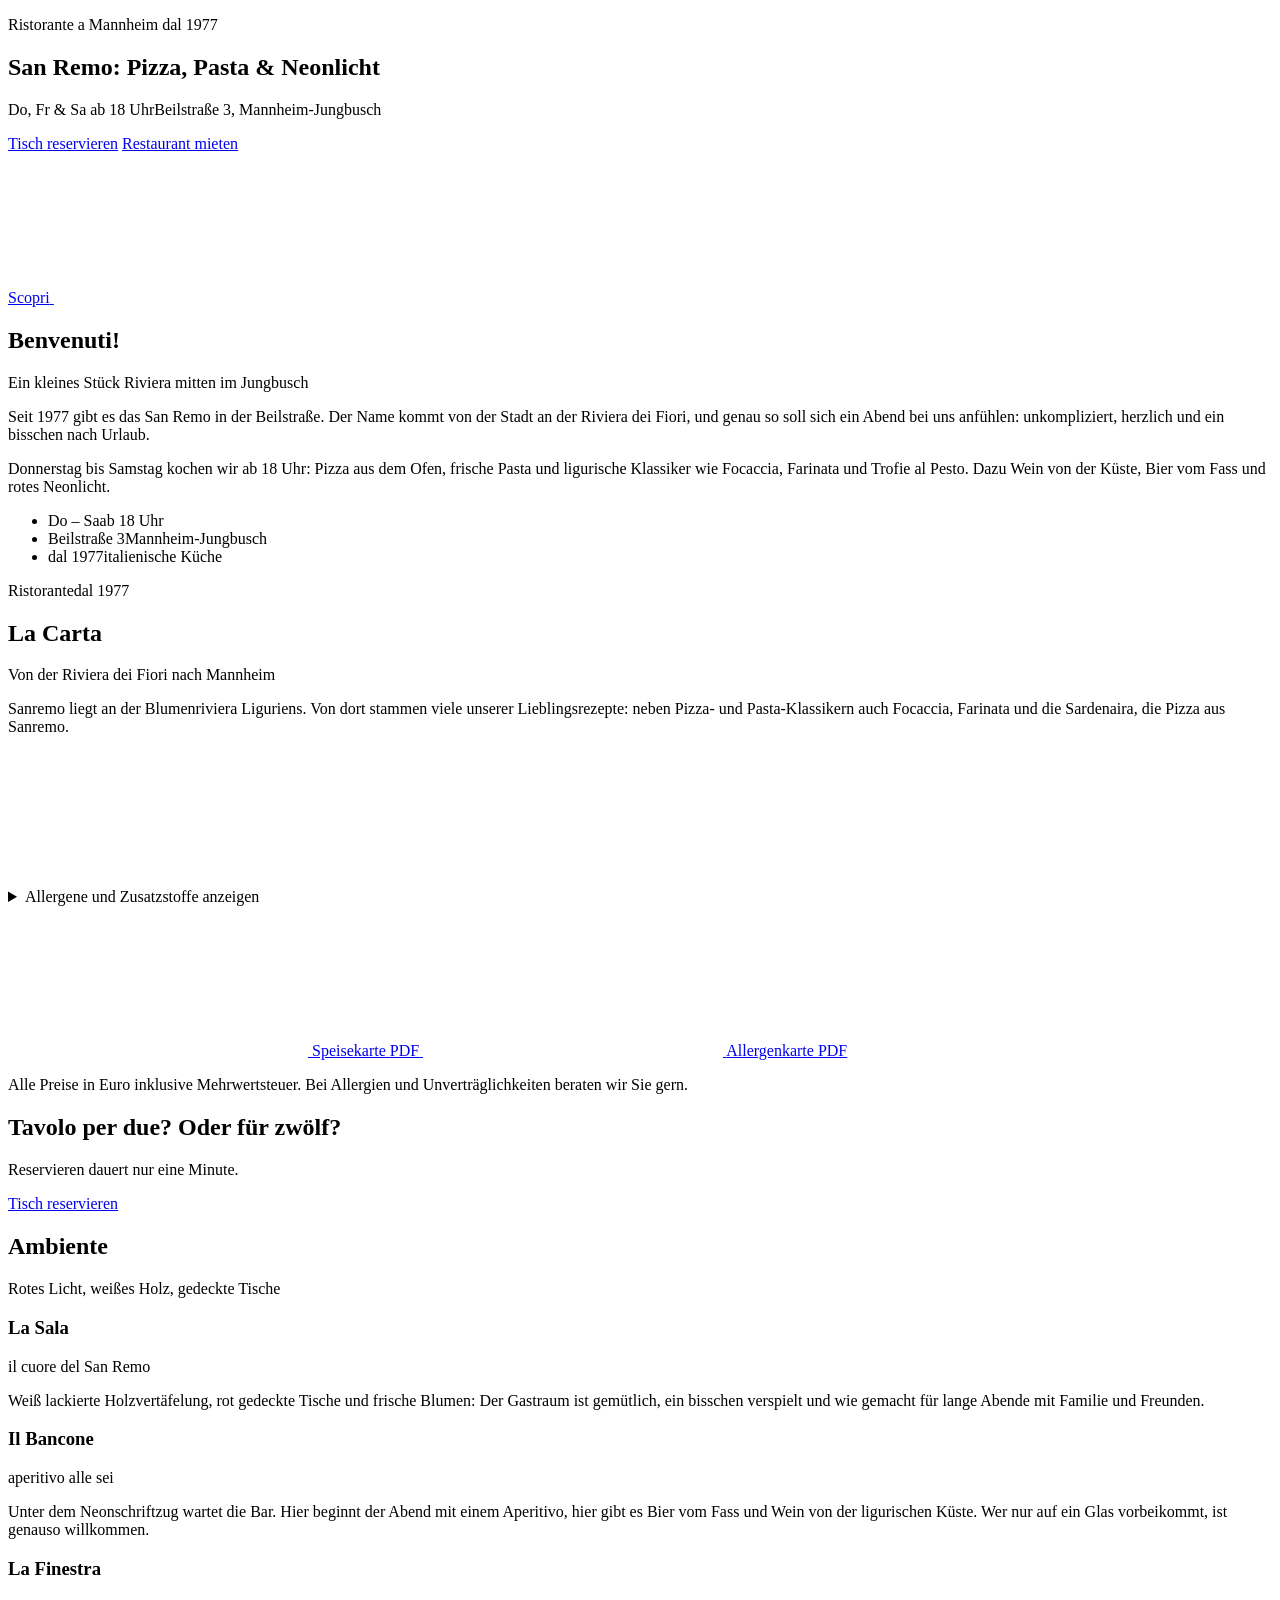
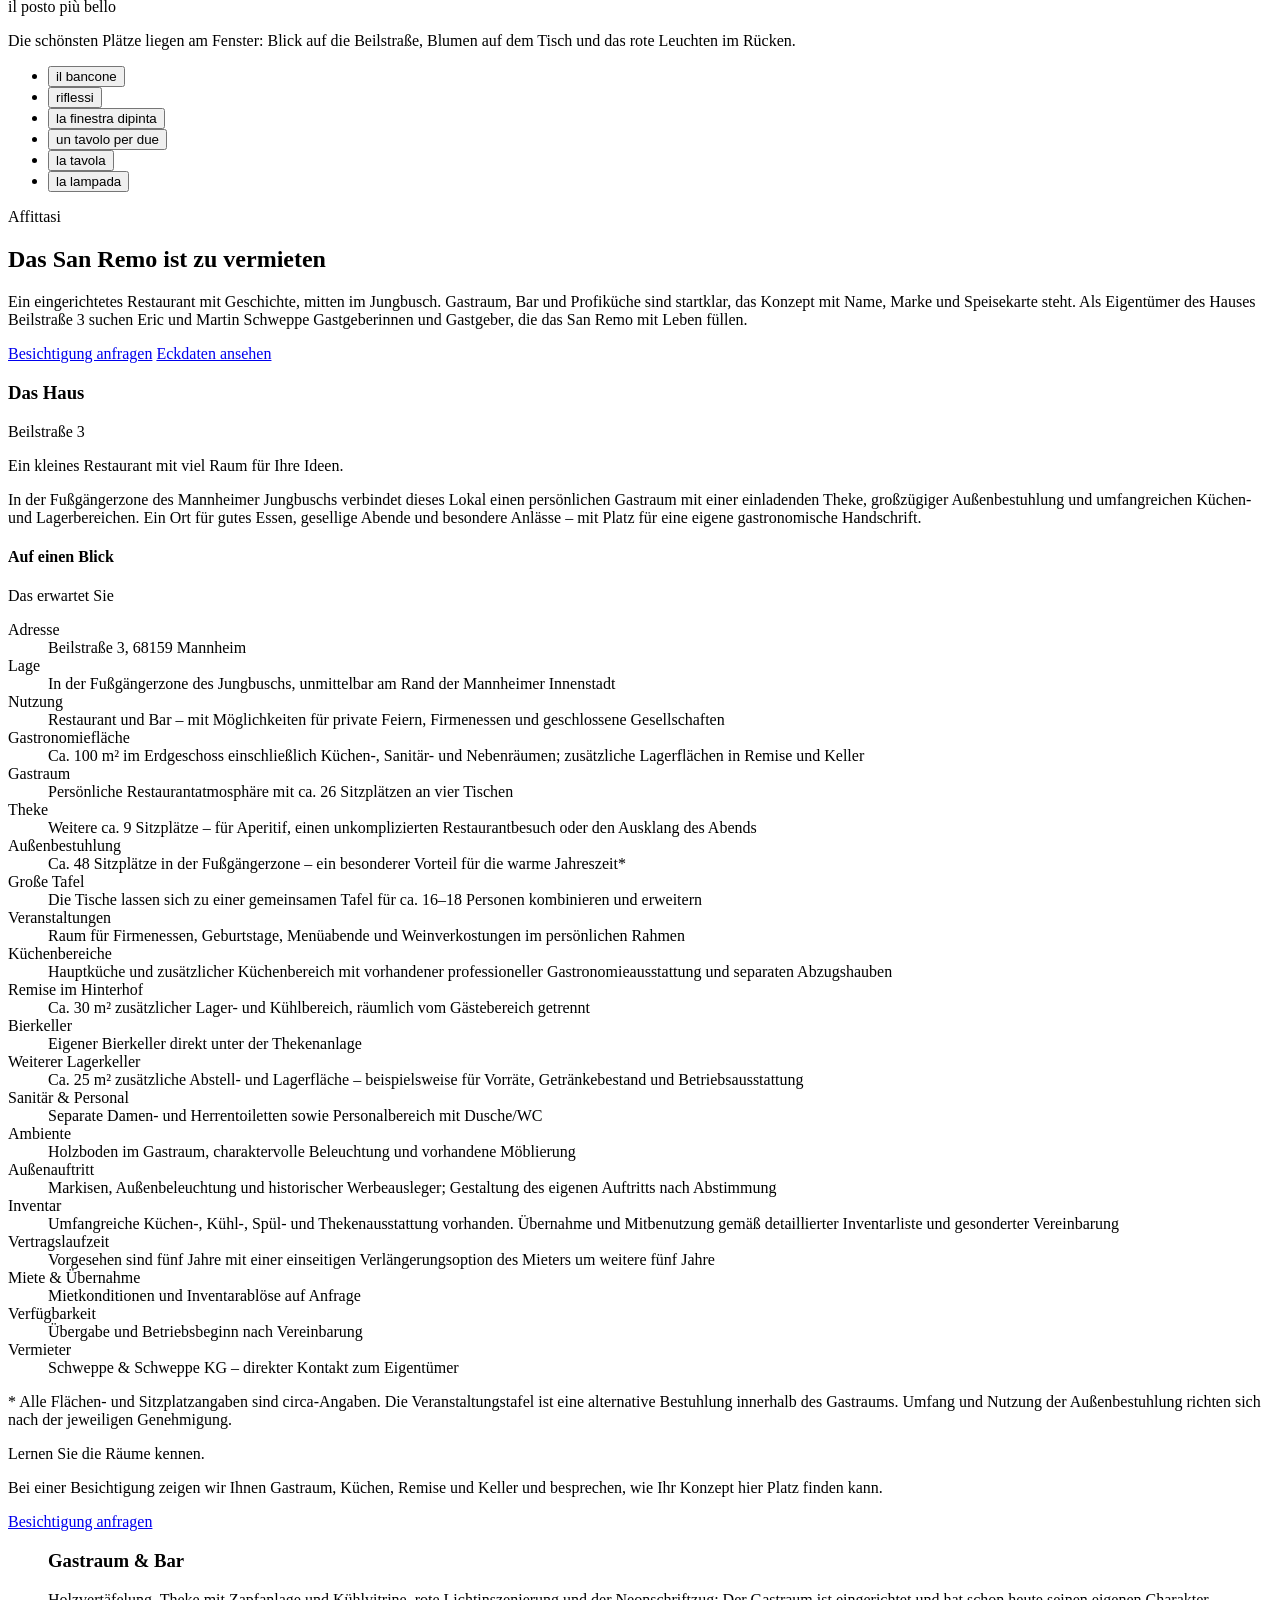
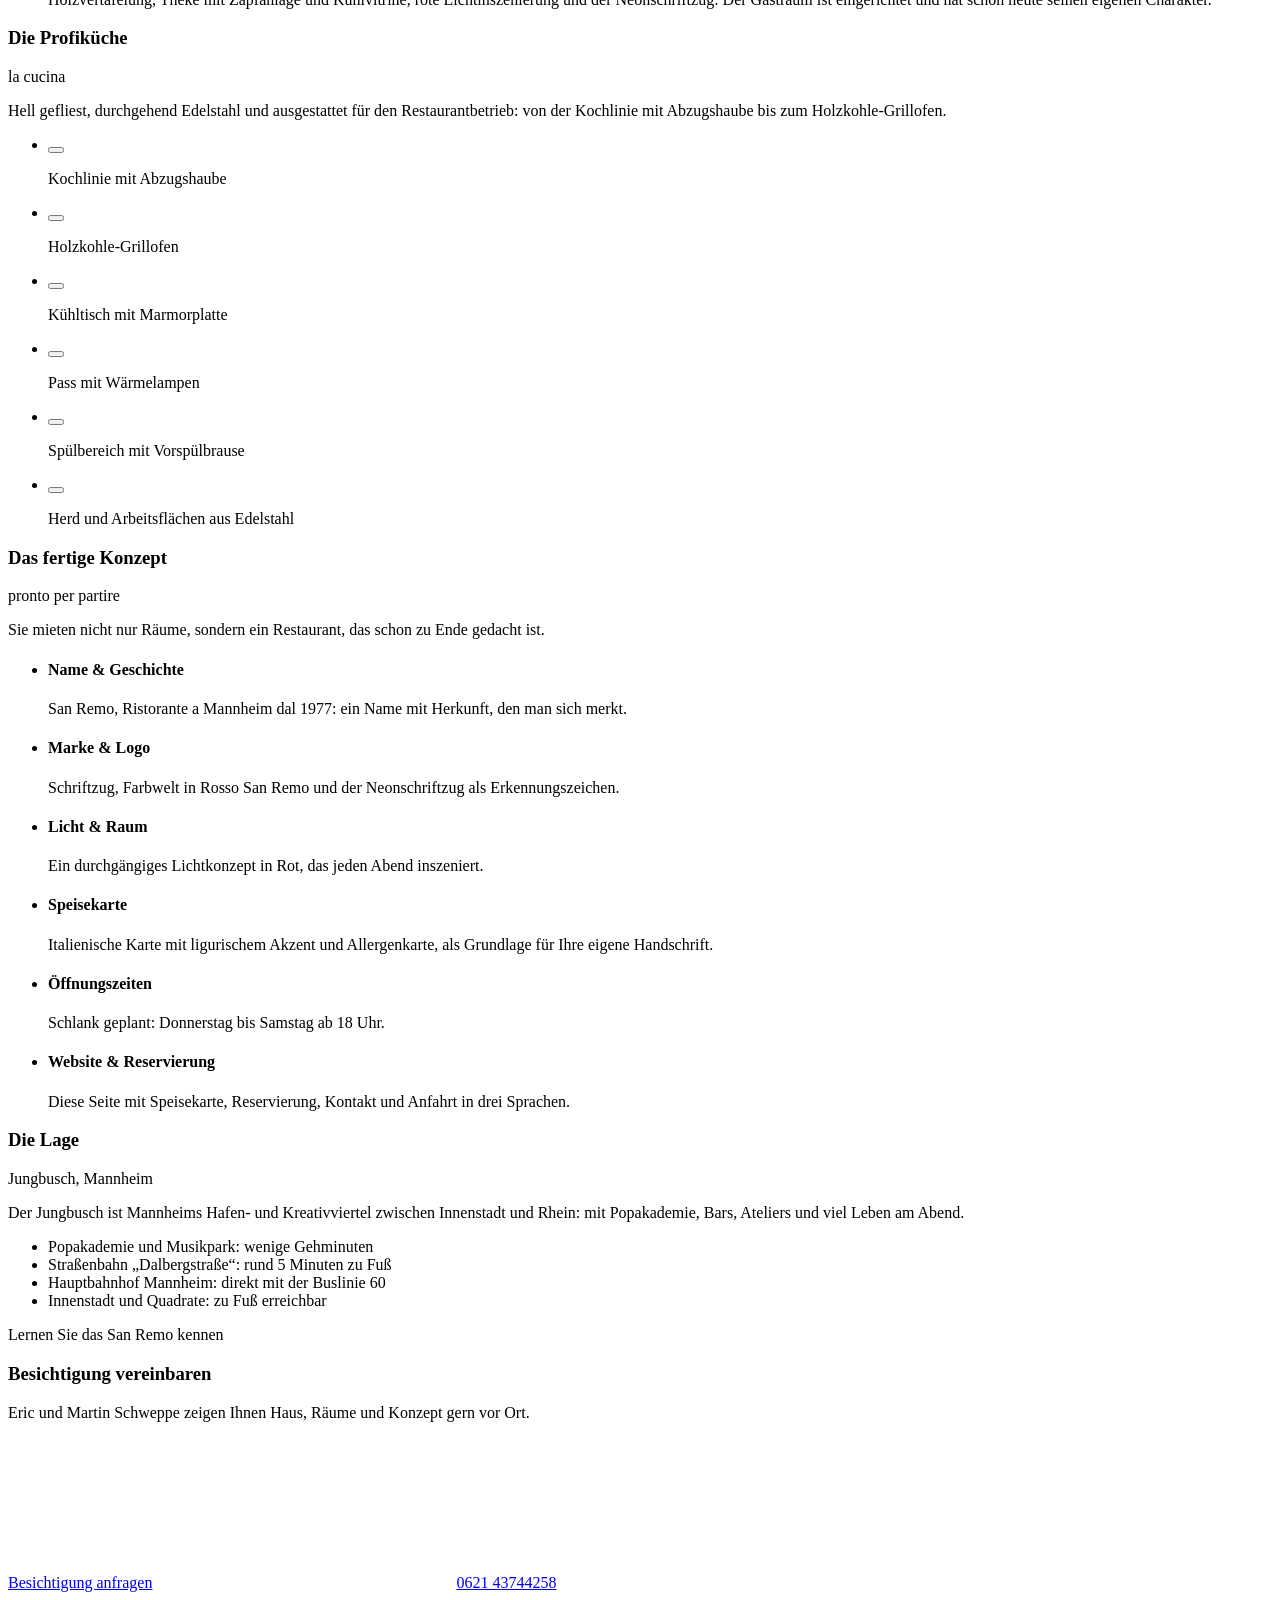
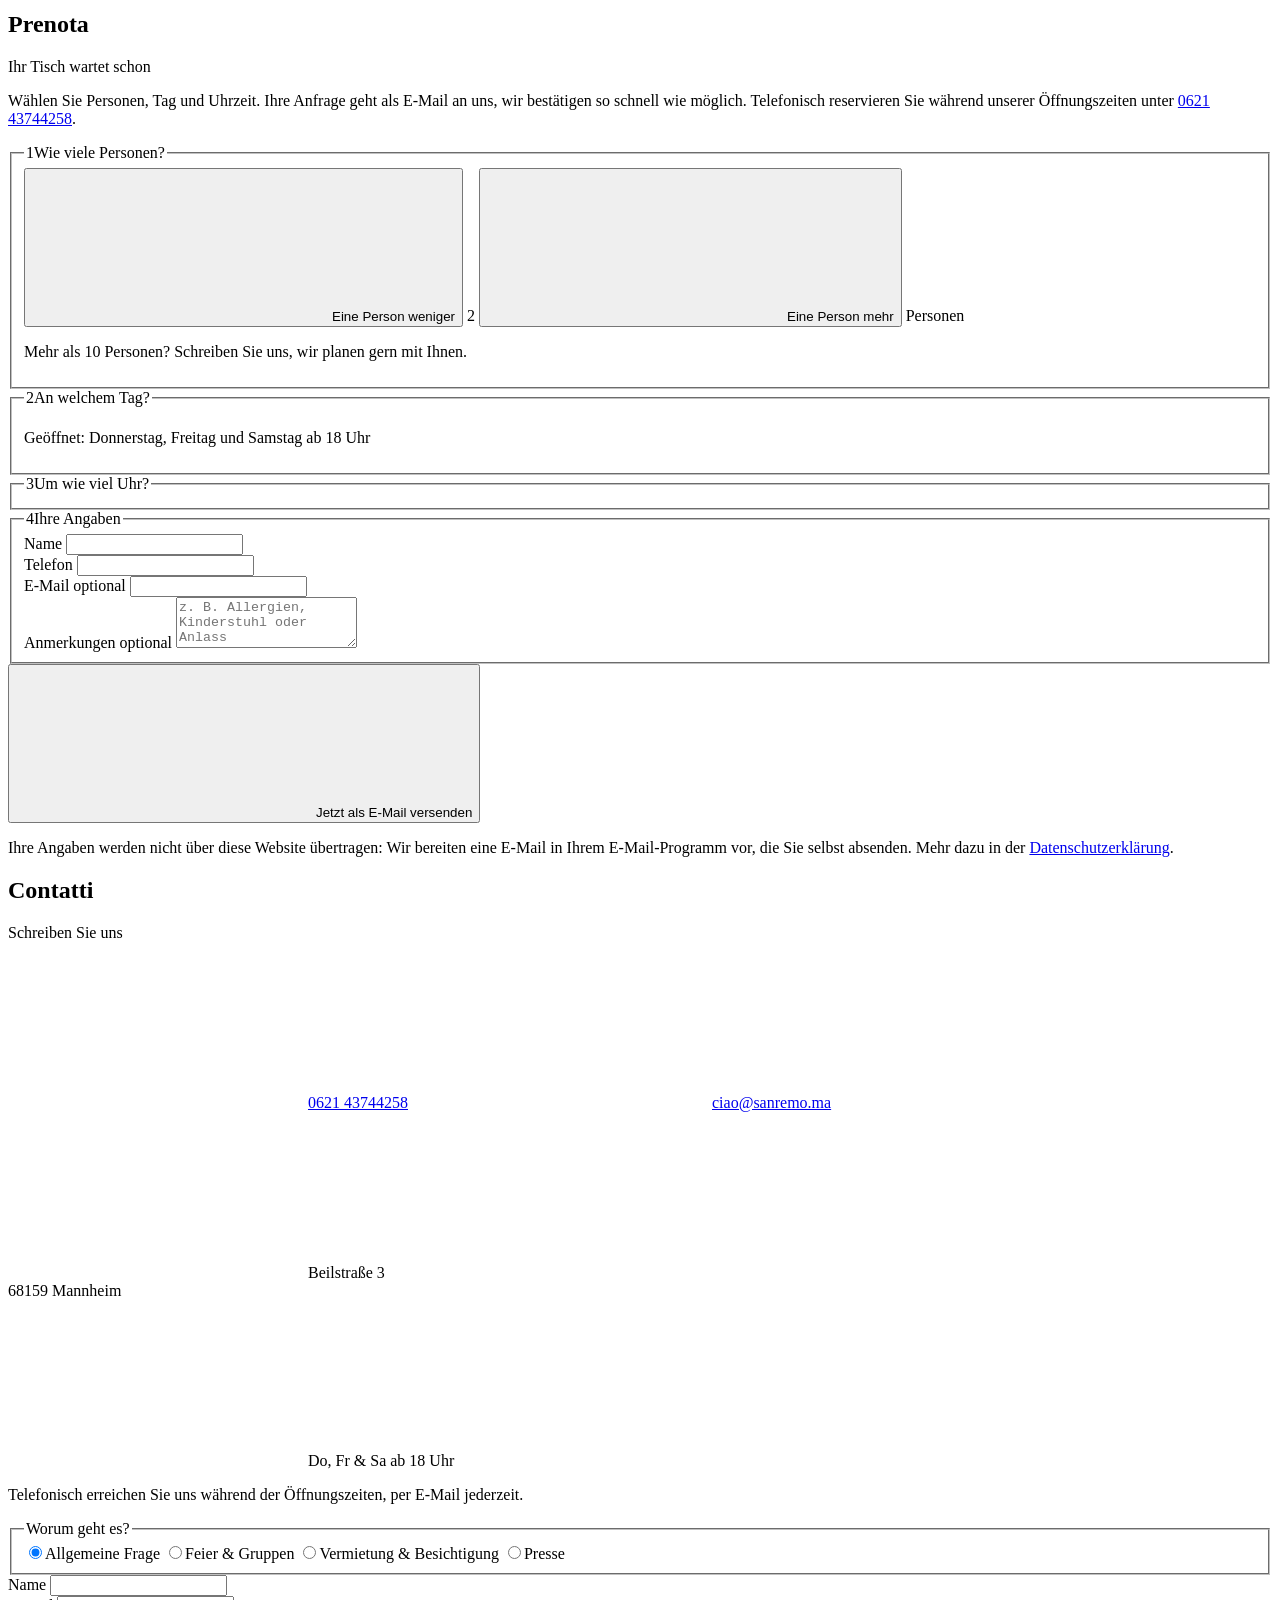
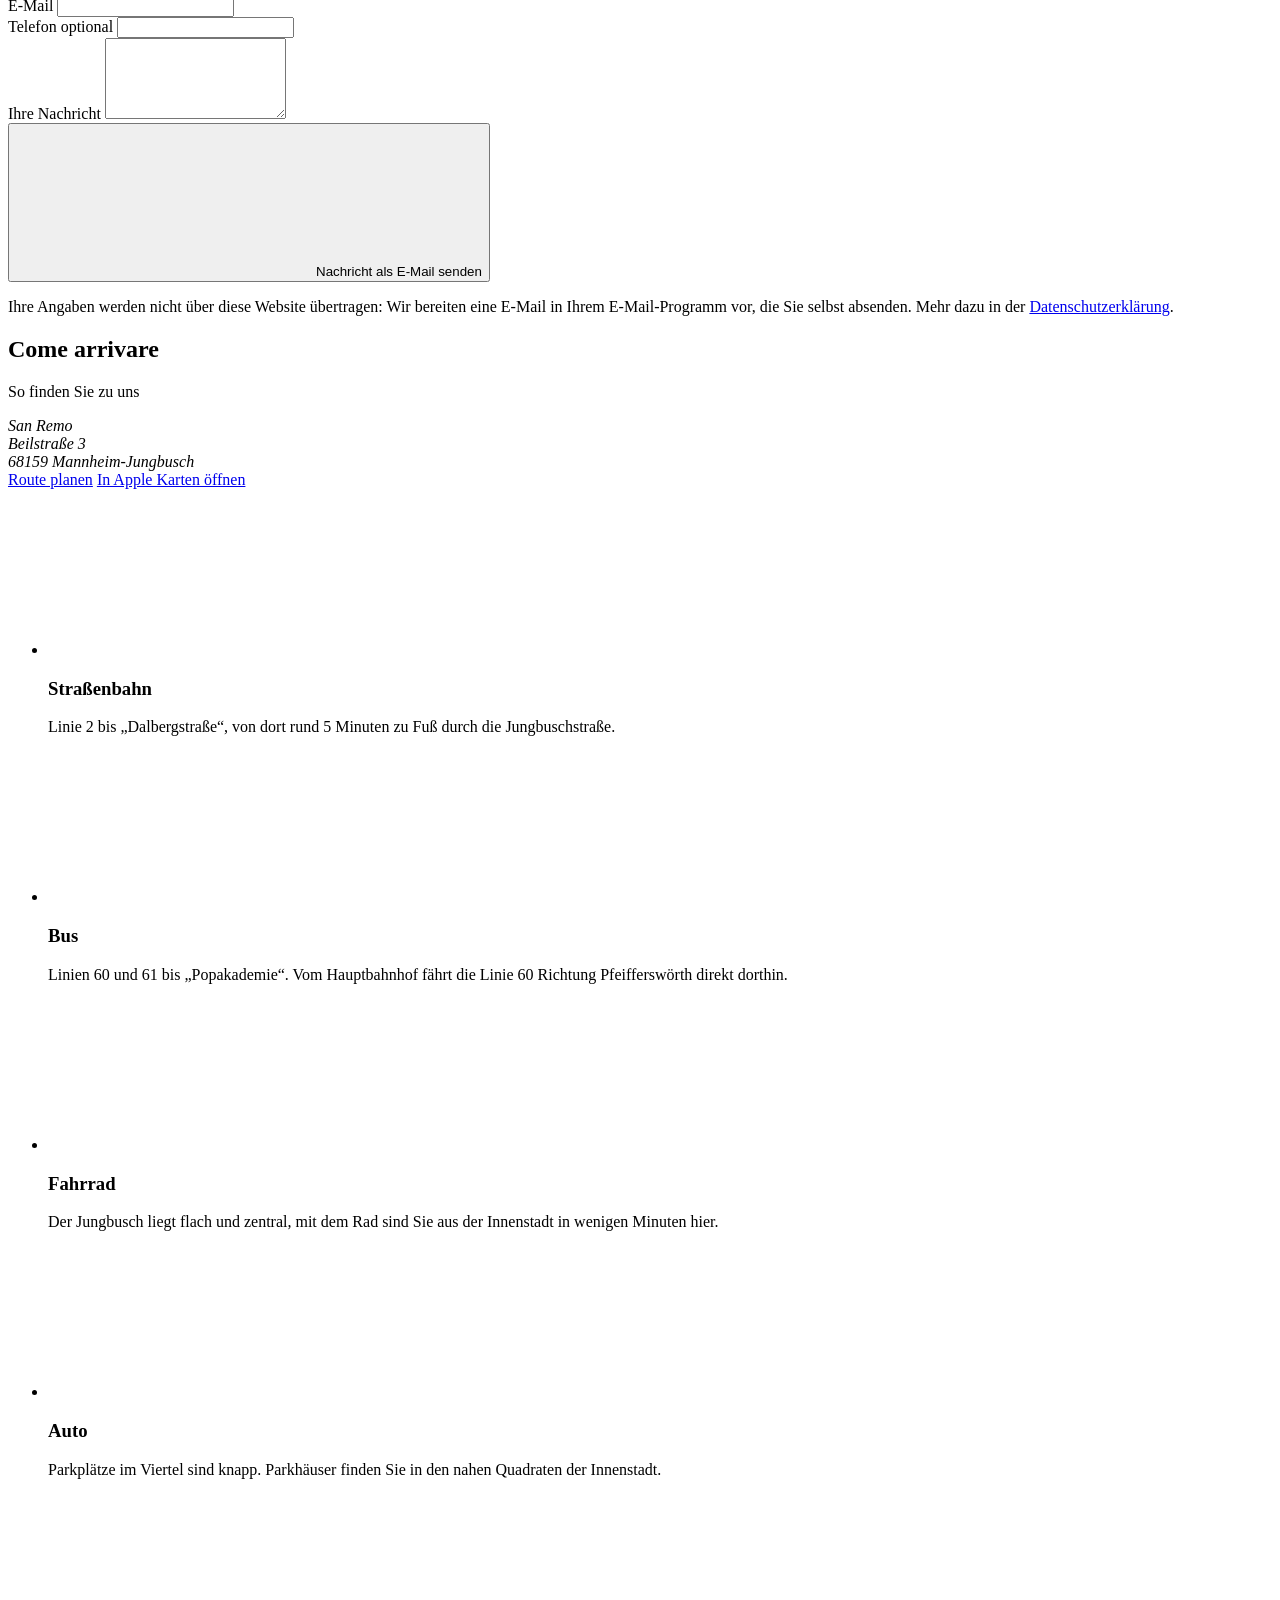
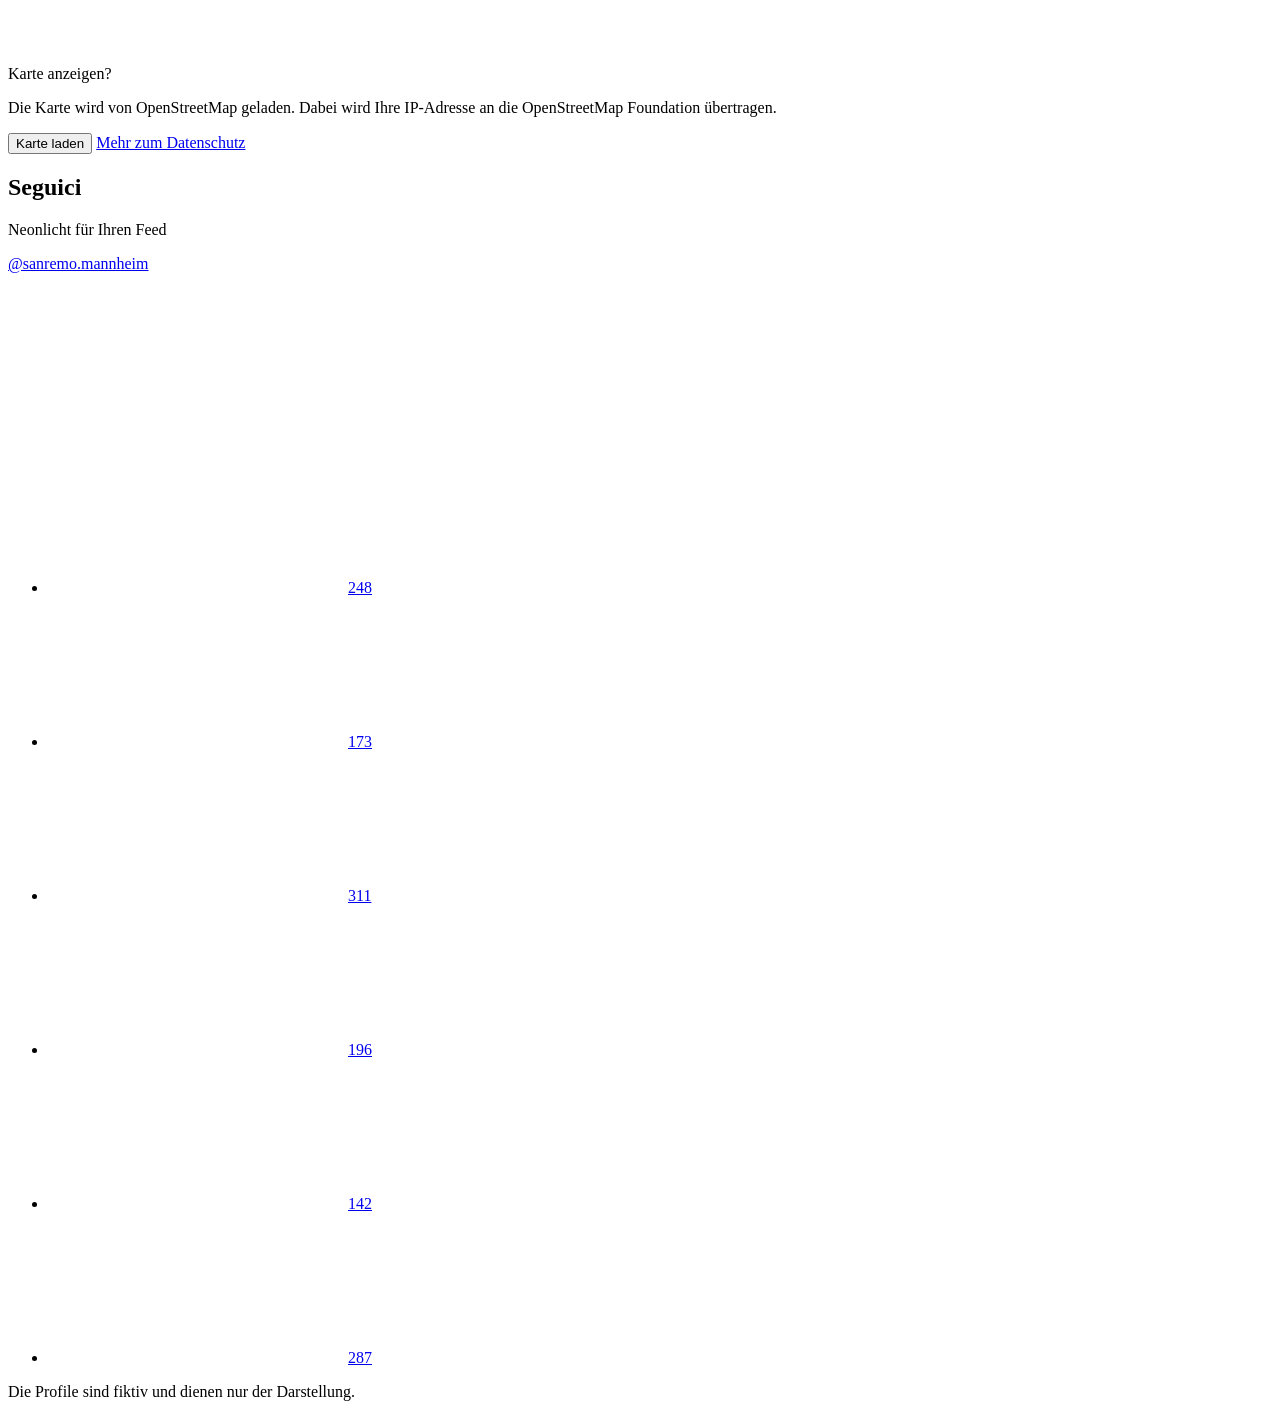
==== commit f88415d3: "Das Haus: Eric's new copy and the key facts "Auf einen Blick" Content from Eric Schweppe's mail "Reg" ====
--- a/src/index.html
+++ b/src/index.html
@@ -218,20 +218,46 @@
       <div class="split__text">
         <h3 class="split__title" data-i18n="aff.houseTitle">Das Haus</h3>
         <p class="split__hand hand" lang="it">Beilstraße 3</p>
-        <p data-i18n="aff.house">Ein weißer Altbau mit Stuckfassade, Markisen über den Fenstern und Grün über dem Eingang. Das Restaurant liegt im Erdgeschoss, direkt an der Straße: gut sichtbar und unverwechselbar.</p>
-        <dl class="keyfacts">
-          <div class="keyfacts__row"><dt data-i18n="aff.fAddress">Adresse</dt><dd>Beilstraße 3, 68159 Mannheim</dd></div>
-          <div class="keyfacts__row"><dt data-i18n="aff.fDistrict">Lage</dt><dd data-i18n="aff.vDistrict">Jungbusch, am Rand der Innenstadt</dd></div>
-          <div class="keyfacts__row"><dt data-i18n="aff.fUse">Nutzung</dt><dd data-i18n="aff.vUse">Restaurant und Bar</dd></div>
-          <div class="keyfacts__row"><dt data-i18n="aff.fRooms">Räume</dt><dd data-i18n="aff.vRooms">Gastraum, Bar, Profiküche</dd></div>
-          <div class="keyfacts__row"><dt data-i18n="aff.fArea">Fläche</dt><dd data-i18n="aff.onRequest">auf Anfrage</dd></div>
-          <div class="keyfacts__row"><dt data-i18n="aff.fSeats">Sitzplätze</dt><dd data-i18n="aff.onRequest">auf Anfrage</dd></div>
-          <div class="keyfacts__row"><dt data-i18n="aff.fRent">Miete</dt><dd data-i18n="aff.onRequest">auf Anfrage</dd></div>
-          <div class="keyfacts__row"><dt data-i18n="aff.fFrom">Verfügbar</dt><dd data-i18n="aff.vFrom">nach Vereinbarung</dd></div>
-          <div class="keyfacts__row"><dt data-i18n="aff.fOwner">Vermieter</dt><dd>Schweppe &amp; Schweppe KG</dd></div>
-        </dl>
+        <p class="split__lead" data-i18n="aff.houseLead">Ein kleines Restaurant mit viel Raum für Ihre Ideen.</p>
+        <p data-i18n="aff.house">In der Fußgängerzone des Mannheimer Jungbuschs verbindet dieses Lokal einen persönlichen Gastraum mit einer einladenden Theke, großzügiger Außenbestuhlung und umfangreichen Küchen- und Lagerbereichen. Ein Ort für gutes Essen, gesellige Abende und besondere Anlässe – mit Platz für eine eigene gastronomische Handschrift.</p>
       </div>
     </article>
+
+    <section class="glance" aria-labelledby="glance-title">
+      <header class="head">
+        <h4 class="head__title head__title--sub" id="glance-title" data-i18n="aff.glanceTitle">Auf einen Blick</h4>
+        <p class="head__hand hand" data-i18n="aff.glanceHand">Das erwartet Sie</p>
+      </header>
+      <dl class="glance__list">
+        <div class="glance__item"><dt data-i18n="aff.fAddress">Adresse</dt><dd>Beilstraße 3, 68159 Mannheim</dd></div>
+        <div class="glance__item"><dt data-i18n="aff.fDistrict">Lage</dt><dd data-i18n="aff.vDistrict">In der Fußgängerzone des Jungbuschs, unmittelbar am Rand der Mannheimer Innenstadt</dd></div>
+        <div class="glance__item"><dt data-i18n="aff.fUse">Nutzung</dt><dd data-i18n="aff.vUse">Restaurant und Bar – mit Möglichkeiten für private Feiern, Firmenessen und geschlossene Gesellschaften</dd></div>
+        <div class="glance__item"><dt data-i18n="aff.fArea">Gastronomiefläche</dt><dd data-i18n="aff.vArea">Ca.&nbsp;100&nbsp;m² im Erdgeschoss einschließlich Küchen-, Sanitär- und Nebenräumen; zusätzliche Lagerflächen in Remise und Keller</dd></div>
+        <div class="glance__item"><dt data-i18n="aff.fRoom">Gastraum</dt><dd data-i18n="aff.vRoom">Persönliche Restaurantatmosphäre mit ca.&nbsp;26 Sitzplätzen an vier Tischen</dd></div>
+        <div class="glance__item"><dt data-i18n="aff.fBar">Theke</dt><dd data-i18n="aff.vBar">Weitere ca.&nbsp;9 Sitzplätze – für Aperitif, einen unkomplizierten Restaurantbesuch oder den Ausklang des Abends</dd></div>
+        <div class="glance__item"><dt data-i18n="aff.fTerrace">Außenbestuhlung</dt><dd data-i18n="aff.vTerrace">Ca.&nbsp;48 Sitzplätze in der Fußgängerzone – ein besonderer Vorteil für die warme Jahreszeit*</dd></div>
+        <div class="glance__item"><dt data-i18n="aff.fTable">Große Tafel</dt><dd data-i18n="aff.vTable">Die Tische lassen sich zu einer gemeinsamen Tafel für ca.&nbsp;16–18 Personen kombinieren und erweitern</dd></div>
+        <div class="glance__item"><dt data-i18n="aff.fEvents">Veranstaltungen</dt><dd data-i18n="aff.vEvents">Raum für Firmenessen, Geburtstage, Menüabende und Weinverkostungen im persönlichen Rahmen</dd></div>
+        <div class="glance__item"><dt data-i18n="aff.fKitchens">Küchenbereiche</dt><dd data-i18n="aff.vKitchens">Hauptküche und zusätzlicher Küchenbereich mit vorhandener professioneller Gastronomieausstattung und separaten Abzugshauben</dd></div>
+        <div class="glance__item"><dt data-i18n="aff.fRemise">Remise im Hinterhof</dt><dd data-i18n="aff.vRemise">Ca.&nbsp;30&nbsp;m² zusätzlicher Lager- und Kühlbereich, räumlich vom Gästebereich getrennt</dd></div>
+        <div class="glance__item"><dt data-i18n="aff.fBeer">Bierkeller</dt><dd data-i18n="aff.vBeer">Eigener Bierkeller direkt unter der Thekenanlage</dd></div>
+        <div class="glance__item"><dt data-i18n="aff.fCellar">Weiterer Lagerkeller</dt><dd data-i18n="aff.vCellar">Ca.&nbsp;25&nbsp;m² zusätzliche Abstell- und Lagerfläche – beispielsweise für Vorräte, Getränkebestand und Betriebsausstattung</dd></div>
+        <div class="glance__item"><dt data-i18n="aff.fSanitary">Sanitär &amp; Personal</dt><dd data-i18n="aff.vSanitary">Separate Damen- und Herrentoiletten sowie Personalbereich mit Dusche/WC</dd></div>
+        <div class="glance__item"><dt data-i18n="aff.fAmbience">Ambiente</dt><dd data-i18n="aff.vAmbience">Holzboden im Gastraum, charaktervolle Beleuchtung und vorhandene Möblierung</dd></div>
+        <div class="glance__item"><dt data-i18n="aff.fFacade">Außenauftritt</dt><dd data-i18n="aff.vFacade">Markisen, Außenbeleuchtung und historischer Werbeausleger; Gestaltung des eigenen Auftritts nach Abstimmung</dd></div>
+        <div class="glance__item"><dt data-i18n="aff.fInventory">Inventar</dt><dd data-i18n="aff.vInventory">Umfangreiche Küchen-, Kühl-, Spül- und Thekenausstattung vorhanden. Übernahme und Mitbenutzung gemäß detaillierter Inventarliste und gesonderter Vereinbarung</dd></div>
+        <div class="glance__item"><dt data-i18n="aff.fTerm">Vertragslaufzeit</dt><dd data-i18n="aff.vTerm">Vorgesehen sind fünf Jahre mit einer einseitigen Verlängerungsoption des Mieters um weitere fünf Jahre</dd></div>
+        <div class="glance__item"><dt data-i18n="aff.fRent">Miete &amp; Übernahme</dt><dd data-i18n="aff.vRent">Mietkonditionen und Inventarablöse auf Anfrage</dd></div>
+        <div class="glance__item"><dt data-i18n="aff.fFrom">Verfügbarkeit</dt><dd data-i18n="aff.vFrom">Übergabe und Betriebsbeginn nach Vereinbarung</dd></div>
+        <div class="glance__item"><dt data-i18n="aff.fOwner">Vermieter</dt><dd data-i18n="aff.vOwner">Schweppe &amp; Schweppe KG – direkter Kontakt zum Eigentümer</dd></div>
+      </dl>
+      <p class="glance__note"><span aria-hidden="true">* </span><span data-i18n="aff.glanceNote">Alle Flächen- und Sitzplatzangaben sind circa-Angaben. Die Veranstaltungstafel ist eine alternative Bestuhlung innerhalb des Gastraums. Umfang und Nutzung der Außenbestuhlung richten sich nach der jeweiligen Genehmigung.</span></p>
+      <div class="glance__cta">
+        <p class="glance__cta-title" data-i18n="aff.glanceCtaTitle">Lernen Sie die Räume kennen.</p>
+        <p data-i18n="aff.glanceCtaText">Bei einer Besichtigung zeigen wir Ihnen Gastraum, Küchen, Remise und Keller und besprechen, wie Ihr Konzept hier Platz finden kann.</p>
+        <a class="btn btn--red" href="#kontakt" data-contact-topic="rent" data-i18n="aff.ctaVisit">Besichtigung anfragen</a>
+      </div>
+    </section>
 
     <figure class="band band--room">
       <sr-pic id="gastraum" sizes="100vw" class="band__img" alt="Gastraum mit Bar, Tischen und Neonschriftzug in rotem Licht" alt-key="alt.gastraum"></sr-pic>
@@ -371,8 +397,9 @@
       <div class="sent card" data-sent="booking" tabindex="-1" hidden>
         <p class="sent__hand hand" lang="it">Grazie!</p>
         <h3 class="sent__title" data-i18n="sent.title">Fast geschafft</h3>
-        <p data-i18n="sent.booking">Ihr E-Mail-Programm öffnet sich mit der vorbereiteten Anfrage. Bitte senden Sie die E-Mail ab, wir bestätigen Ihre Reservierung so schnell wie möglich.</p>
-        <p class="sent__fallback" data-i18n="sent.fallback">Es hat sich nichts geöffnet? Kopieren Sie den Text und senden Sie ihn an ciao@sanremo.ma.</p>
+        <p data-i18n="sent.booking">Ihre Anfrage ist als E-Mail an uns vorbereitet. Senden Sie sie in Ihrem E-Mail-Programm ab, wir bestätigen Ihre Reservierung so schnell wie möglich.</p>
+        <pre class="sent__mail" data-sent-preview aria-label="Vorschau der E-Mail" data-i18n-attr="aria-label:sent.previewLabel"></pre>
+        <p class="sent__fallback" data-i18n="sent.fallback">Kein E-Mail-Programm geöffnet? Kopieren Sie den Text und senden Sie ihn an ciao@sanremo.ma.</p>
         <div class="sent__actions">
           <button class="btn btn--red" type="button" data-sent-copy><svg class="icon" aria-hidden="true"><use href="#i-copy"/></svg><span data-i18n="sent.copy">Text kopieren</span></button>
           <a class="btn btn--outline" href="mailto:ciao@sanremo.ma" data-sent-mailto data-i18n="sent.reopen">E-Mail erneut öffnen</a>
@@ -426,16 +453,17 @@
               <p class="field__error" id="c-msg-err" data-error="message" hidden></p>
             </div>
           </div>
-          <button class="btn btn--black btn--wide" type="submit"><svg class="icon" aria-hidden="true"><use href="#i-mail"/></svg><span data-i18n="contact.submit">Nachricht als E-Mail senden</span></button>
+          <button class="btn btn--dark btn--wide" type="submit"><svg class="icon" aria-hidden="true"><use href="#i-mail"/></svg><span data-i18n="contact.submit">Nachricht als E-Mail senden</span></button>
           <p class="form__privacy" data-i18n="form.privacy">Ihre Angaben werden nicht über diese Website übertragen: Wir bereiten eine E-Mail in Ihrem E-Mail-Programm vor, die Sie selbst absenden. Mehr dazu in der <a href="/datenschutz">Datenschutzerklärung</a>.</p>
         </form>
         <div class="sent card card--line" data-sent="contact" tabindex="-1" hidden>
           <p class="sent__hand hand" lang="it">Grazie!</p>
           <h3 class="sent__title" data-i18n="sent.title">Fast geschafft</h3>
-          <p data-i18n="sent.contact">Ihr E-Mail-Programm öffnet sich mit Ihrer Nachricht. Bitte senden Sie die E-Mail ab, wir melden uns zeitnah bei Ihnen.</p>
-          <p class="sent__fallback" data-i18n="sent.fallback">Es hat sich nichts geöffnet? Kopieren Sie den Text und senden Sie ihn an ciao@sanremo.ma.</p>
+          <p data-i18n="sent.contact">Ihre Nachricht ist als E-Mail an uns vorbereitet. Senden Sie sie in Ihrem E-Mail-Programm ab, wir melden uns zeitnah bei Ihnen.</p>
+          <pre class="sent__mail" data-sent-preview aria-label="Vorschau der E-Mail" data-i18n-attr="aria-label:sent.previewLabel"></pre>
+          <p class="sent__fallback" data-i18n="sent.fallback">Kein E-Mail-Programm geöffnet? Kopieren Sie den Text und senden Sie ihn an ciao@sanremo.ma.</p>
           <div class="sent__actions">
-            <button class="btn btn--black" type="button" data-sent-copy><svg class="icon" aria-hidden="true"><use href="#i-copy"/></svg><span data-i18n="sent.copy">Text kopieren</span></button>
+            <button class="btn btn--dark" type="button" data-sent-copy><svg class="icon" aria-hidden="true"><use href="#i-copy"/></svg><span data-i18n="sent.copy">Text kopieren</span></button>
             <a class="btn btn--outline" href="mailto:ciao@sanremo.ma" data-sent-mailto data-i18n="sent.reopen">E-Mail erneut öffnen</a>
             <button class="btn btn--text" type="button" data-sent-reset data-i18n="sent.againContact">Neue Nachricht</button>
           </div>
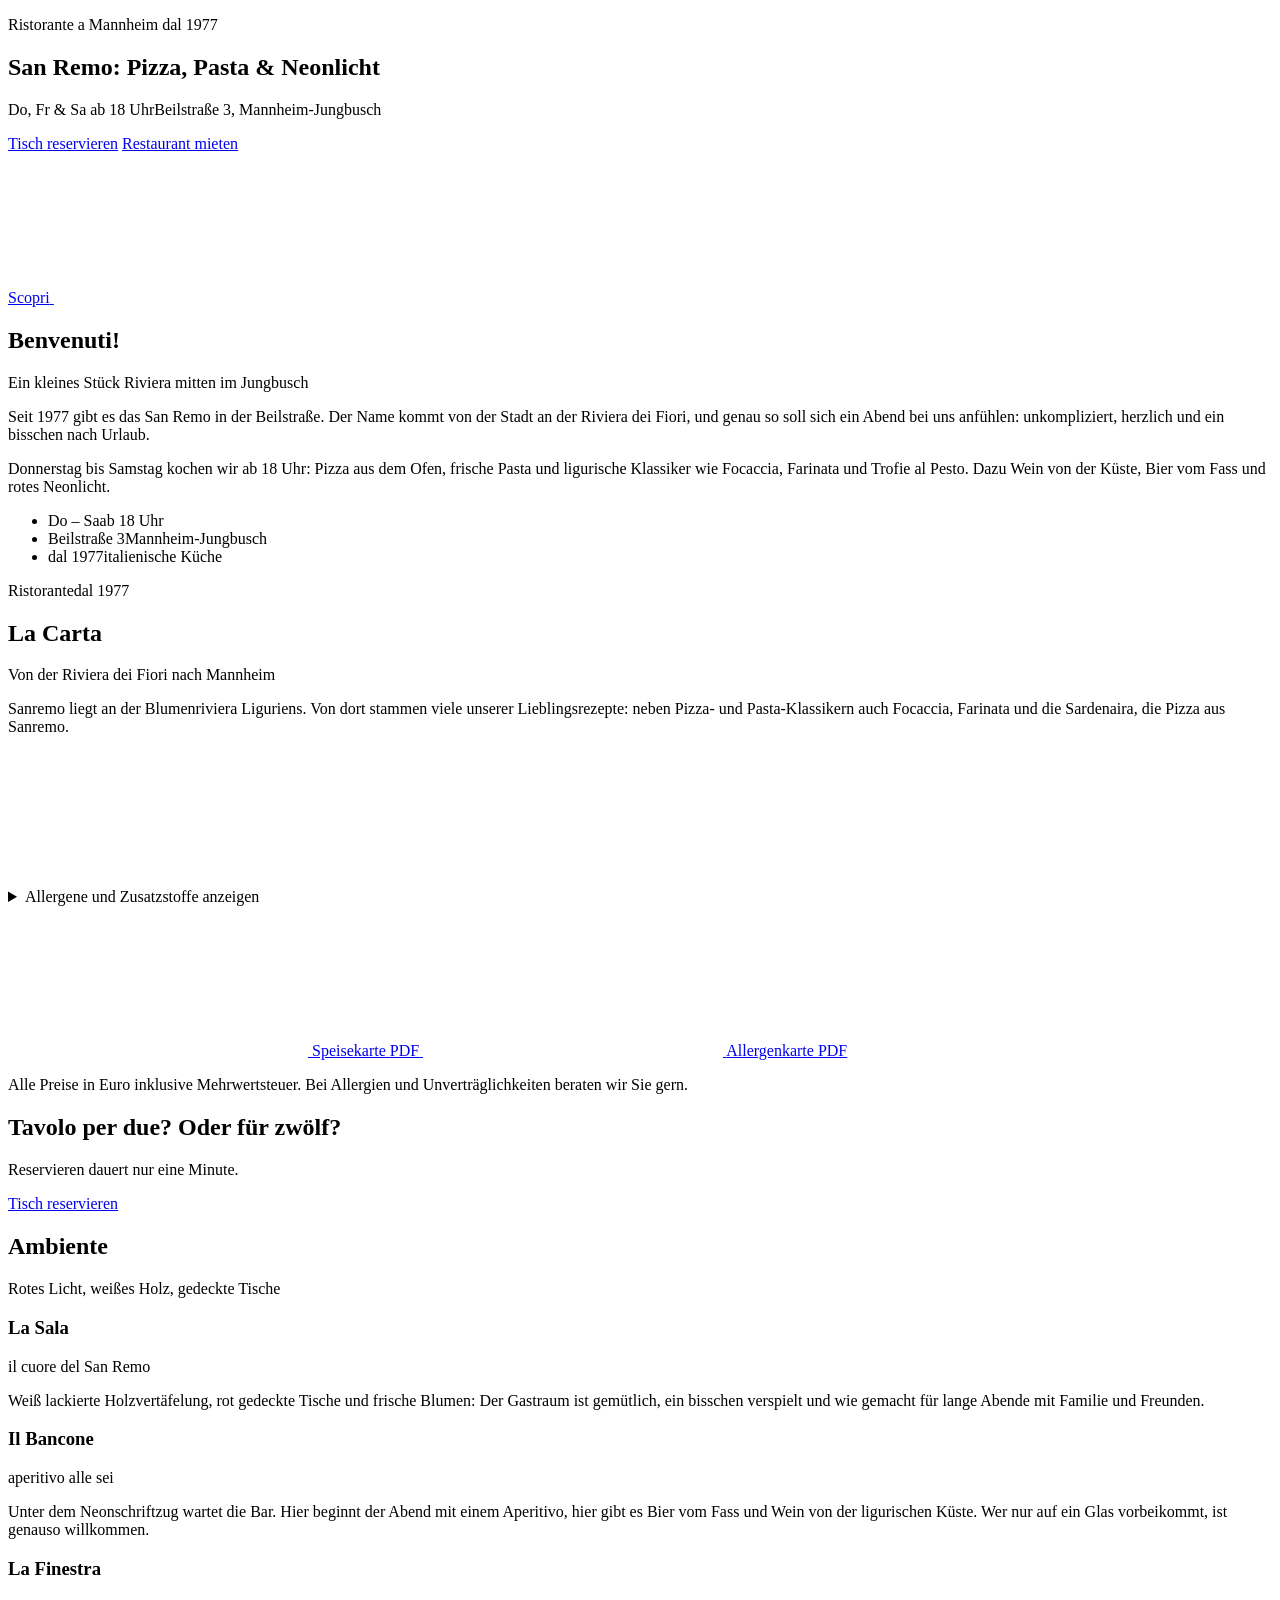
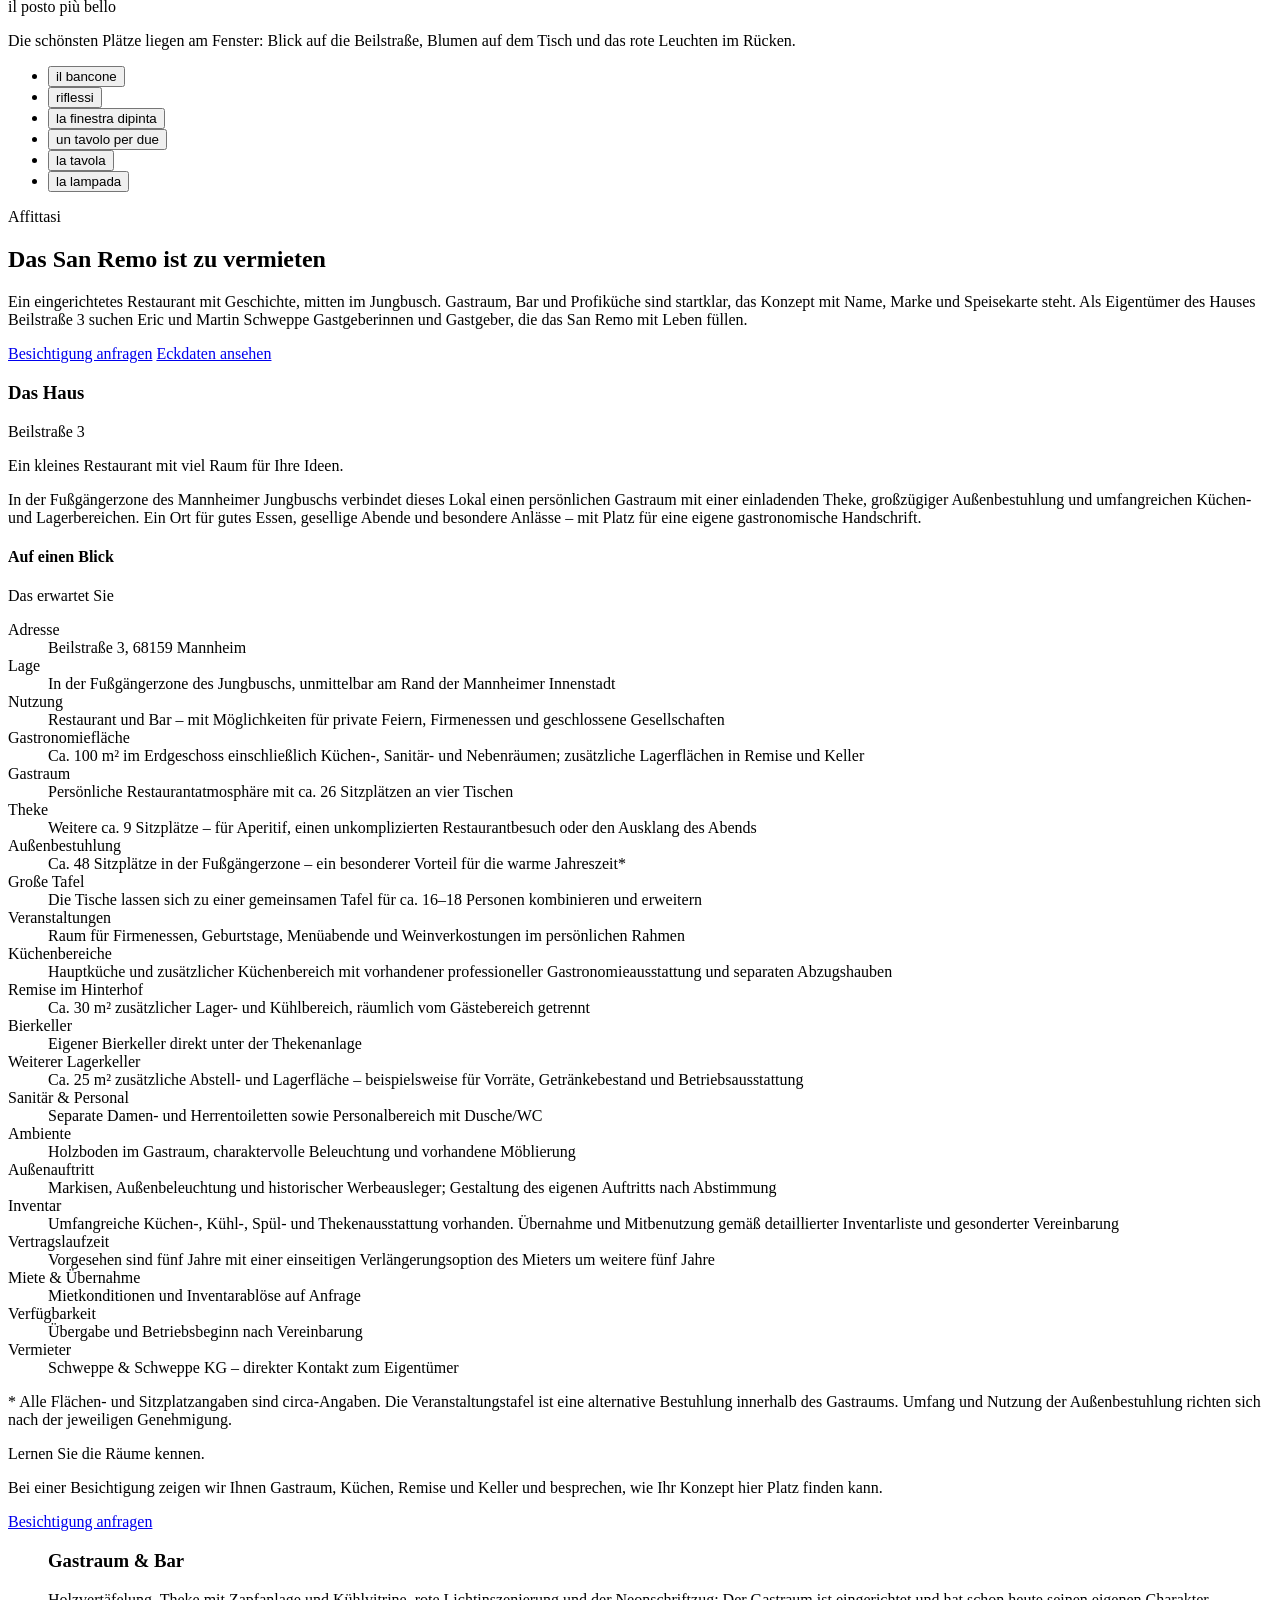
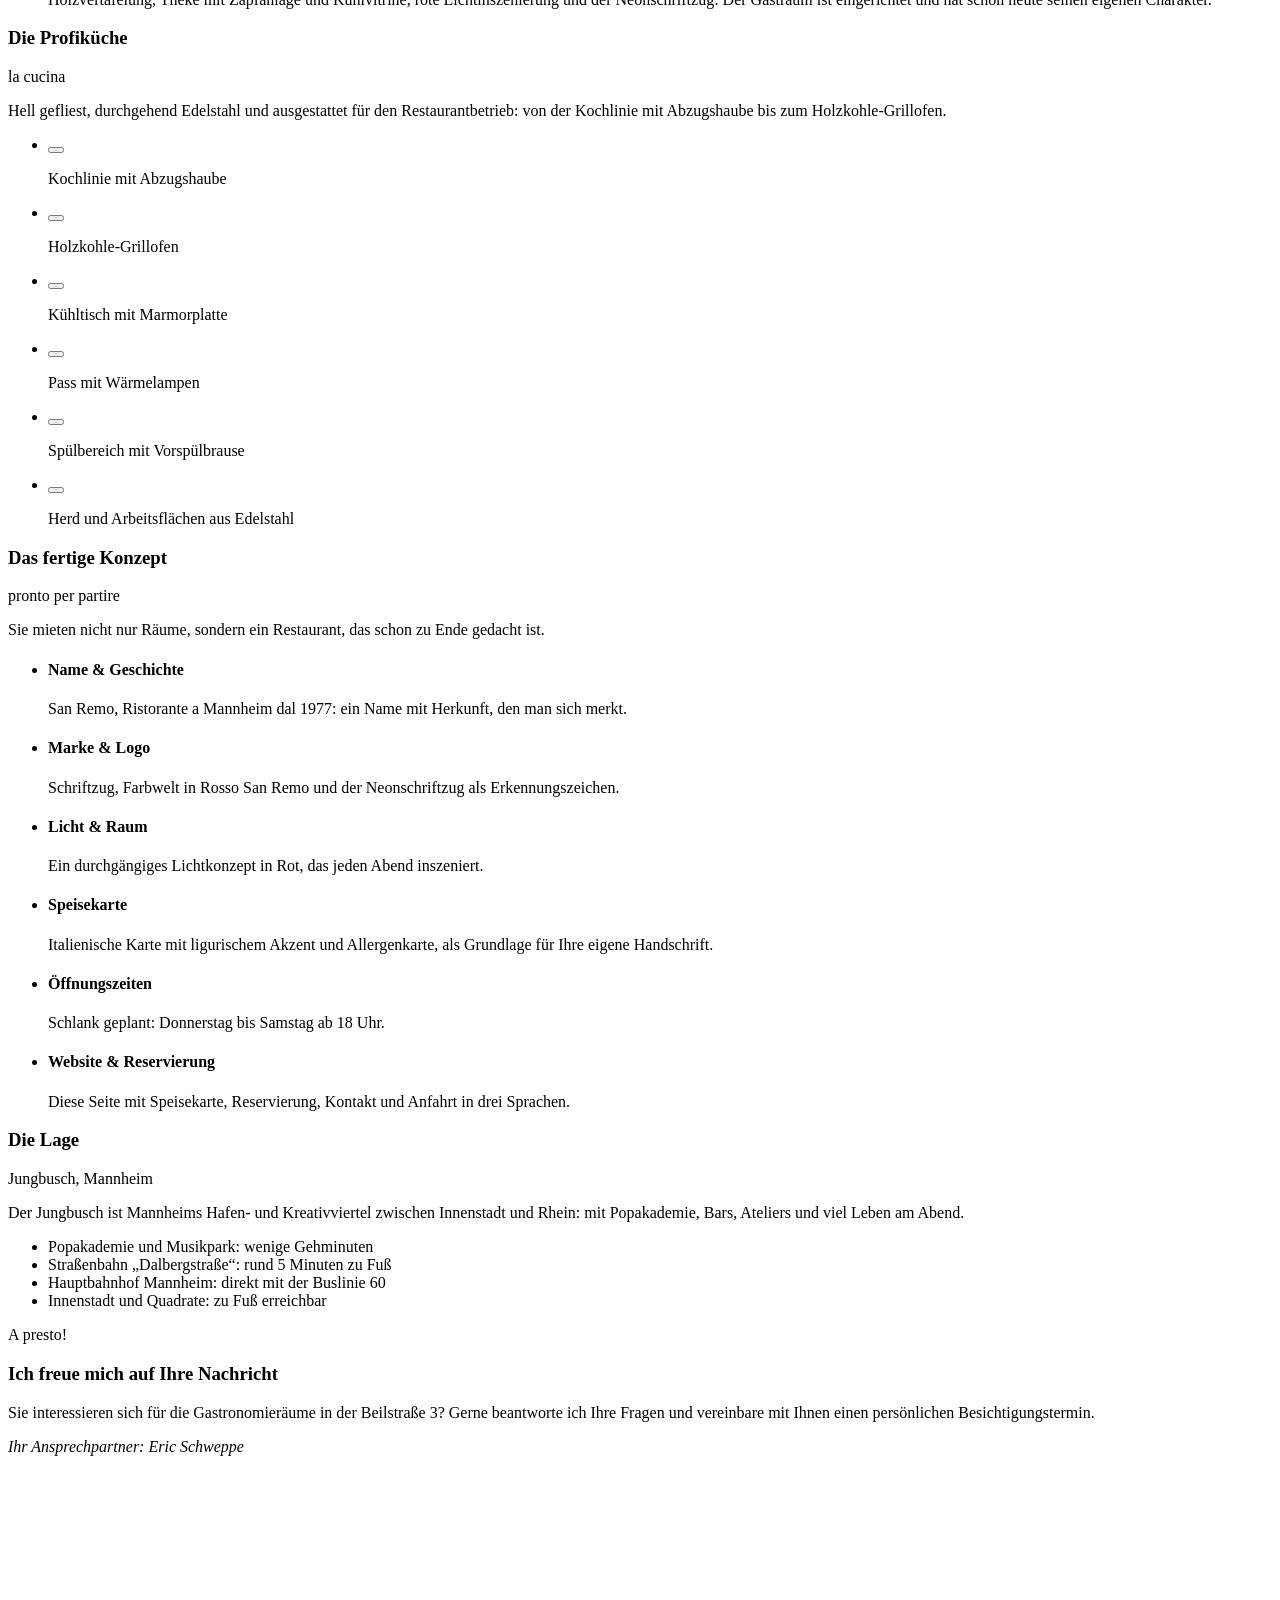
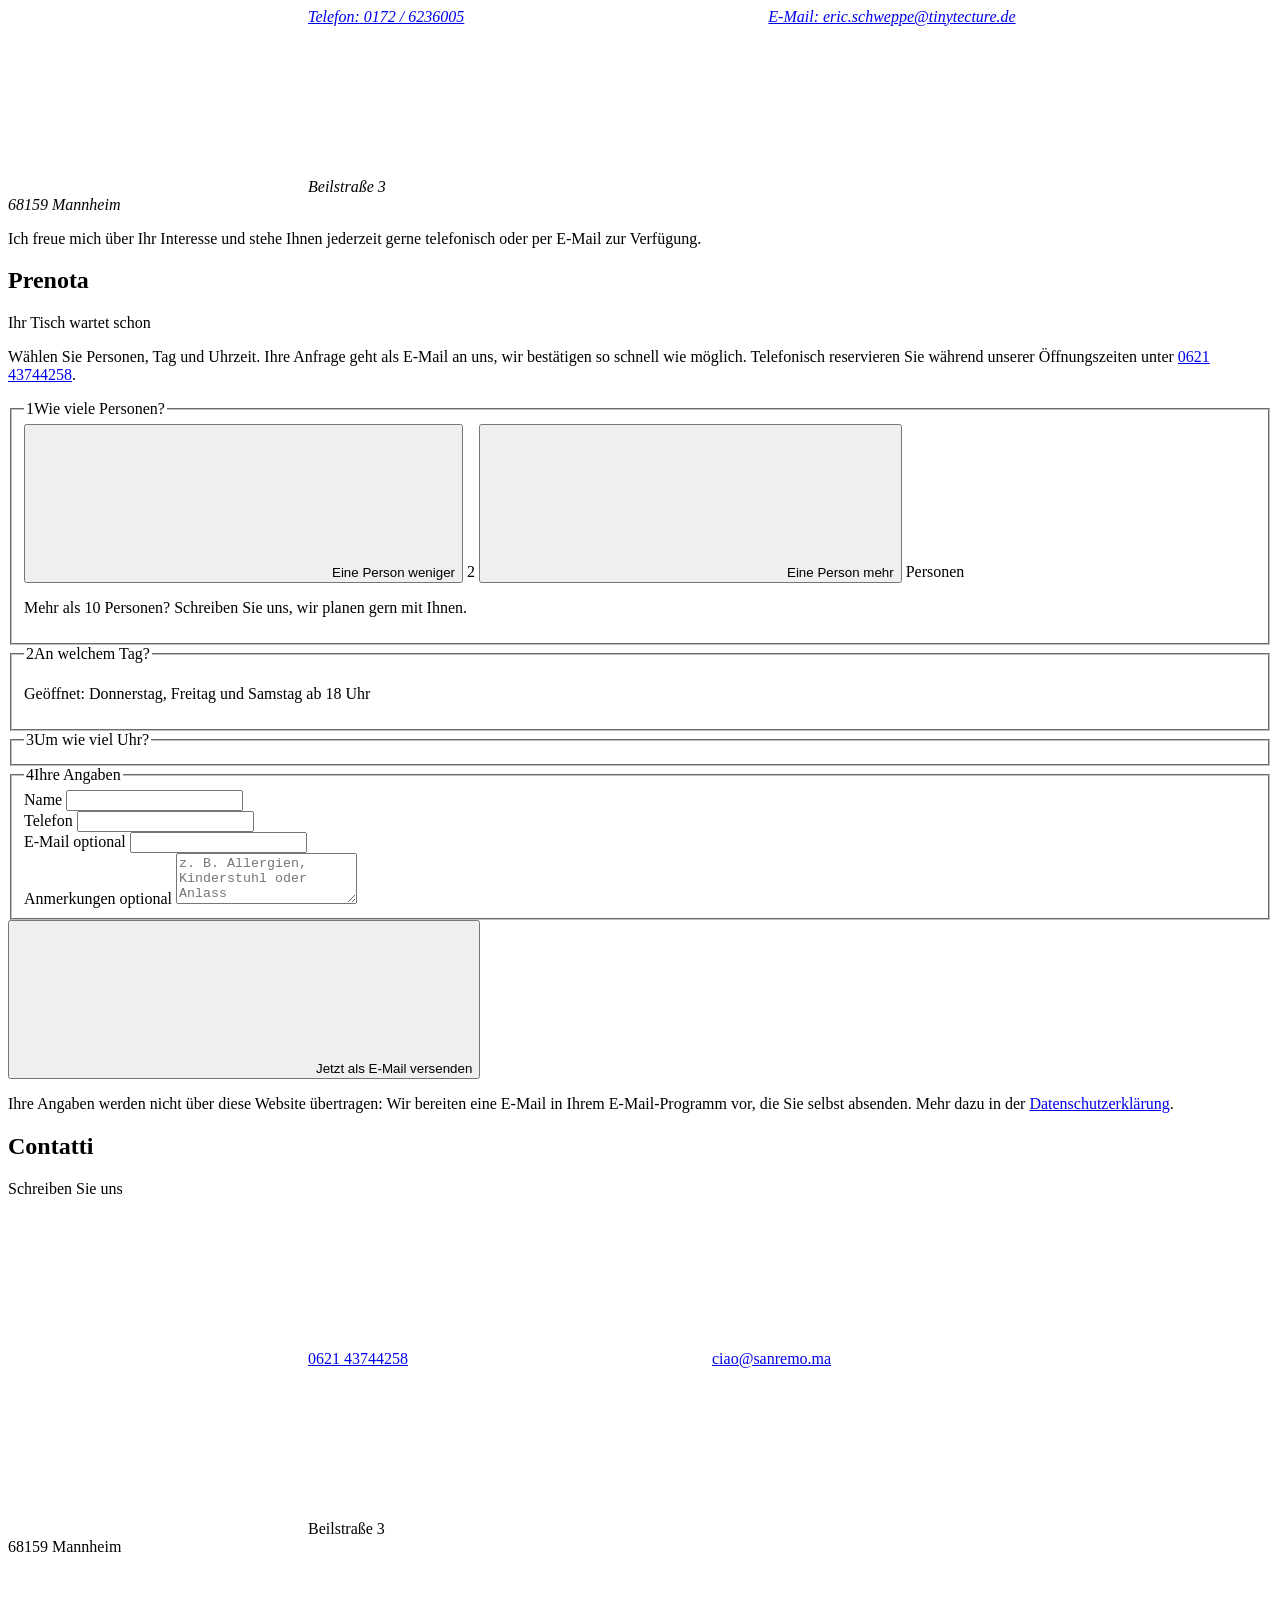
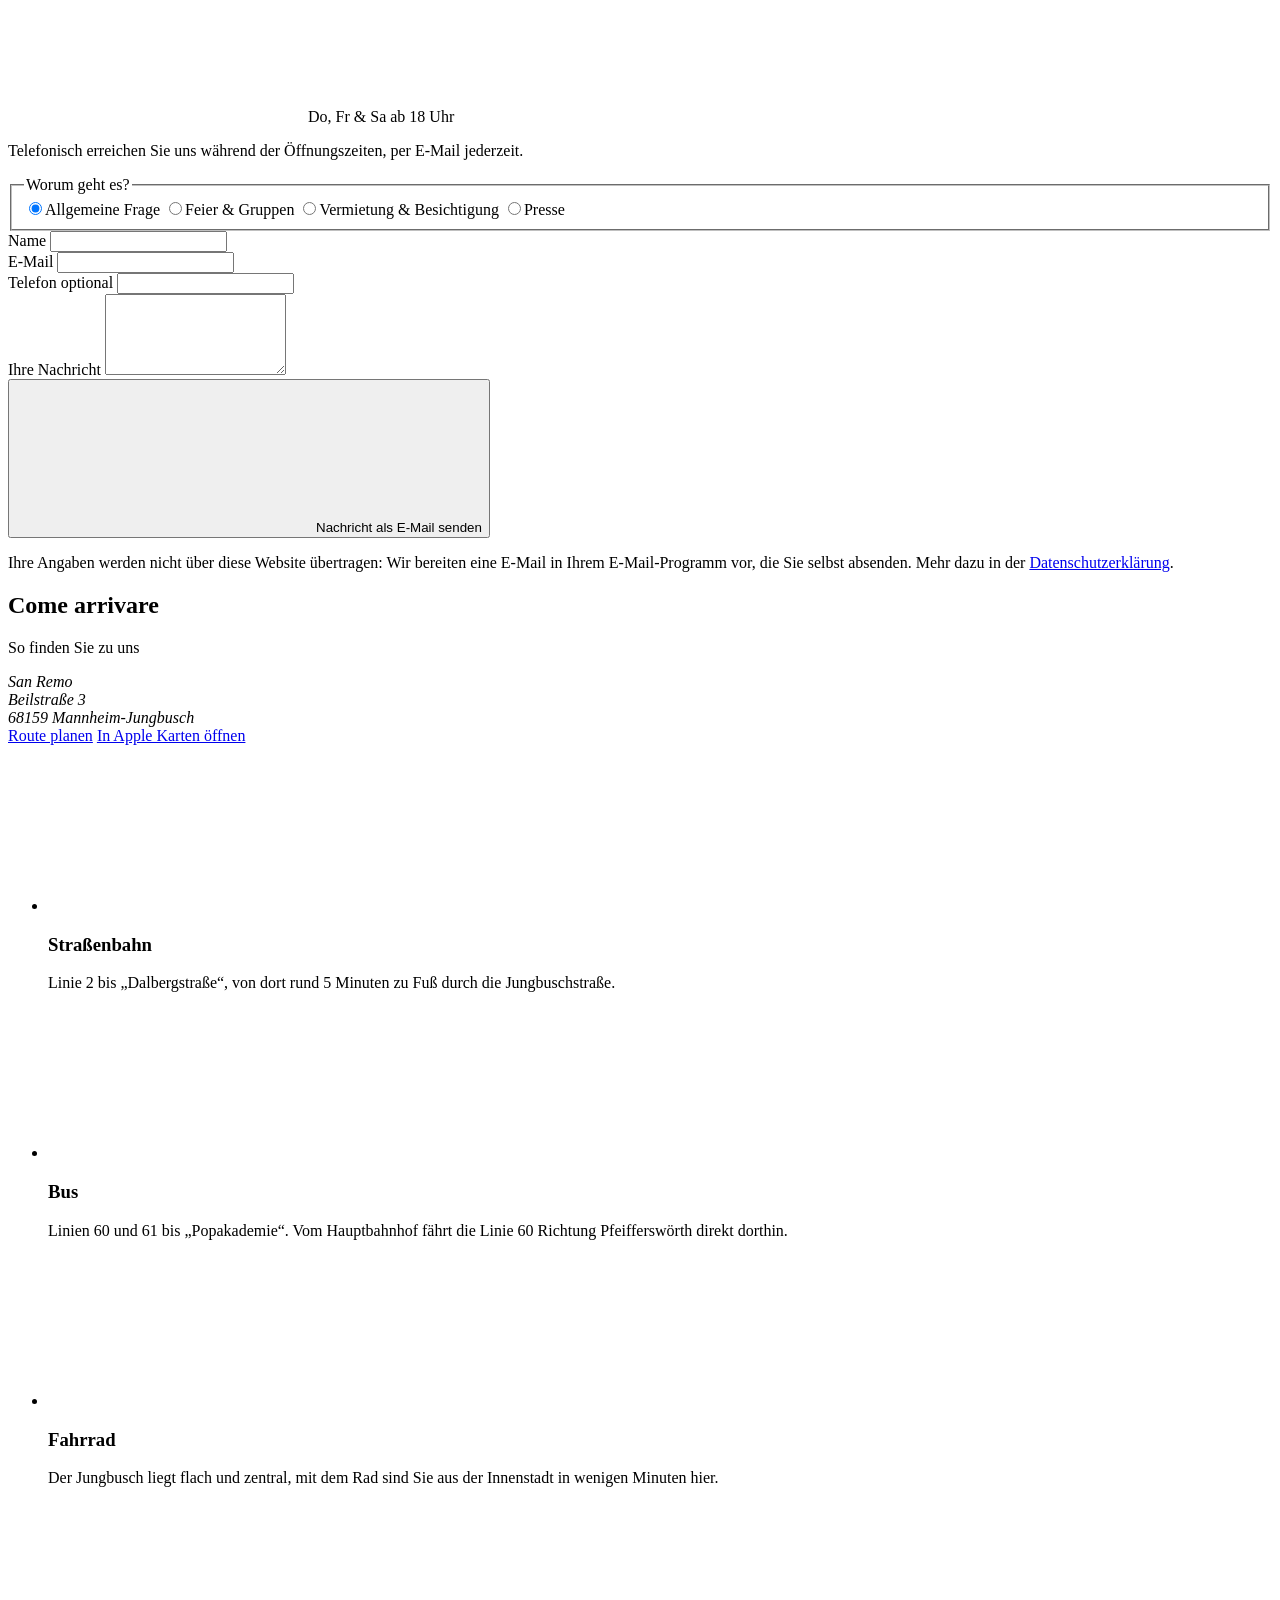
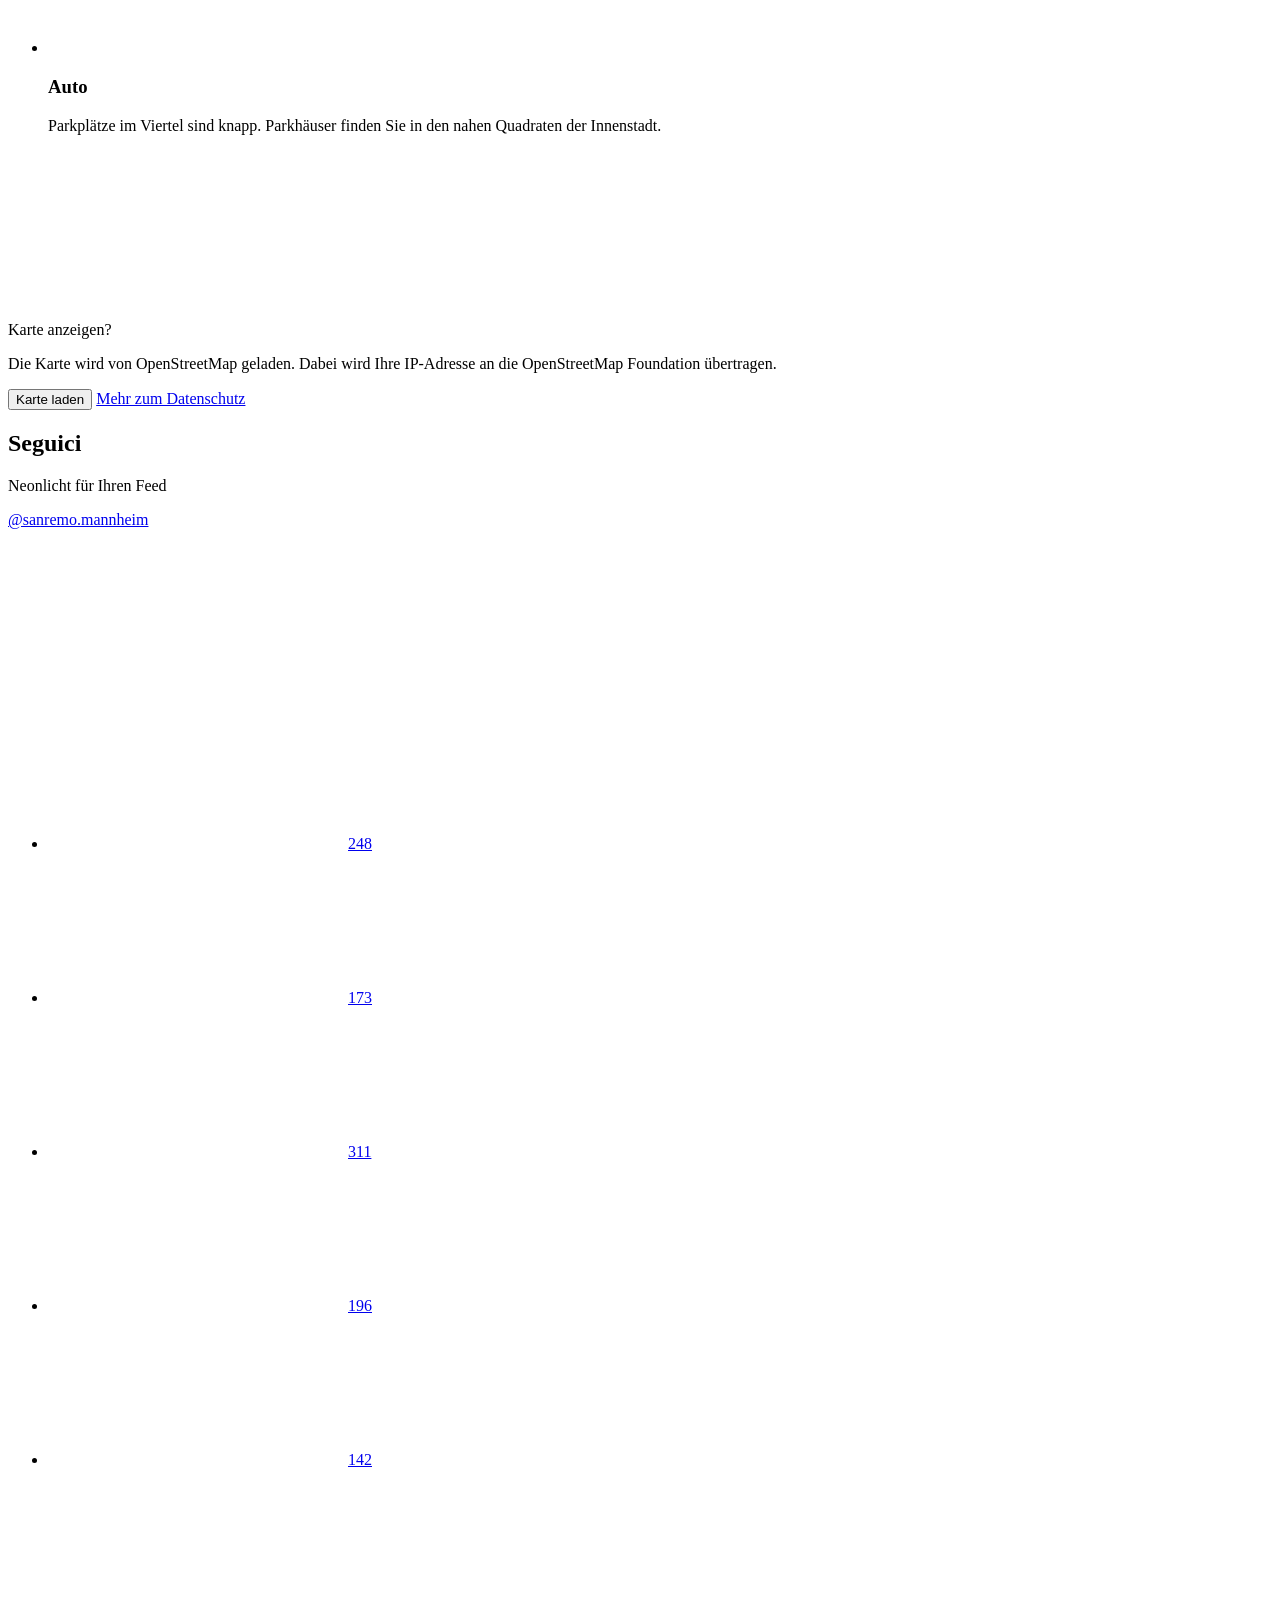
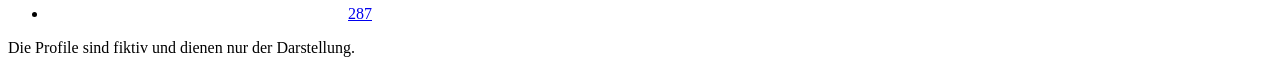
==== commit e8fd51cc: "Vermietung: contact block "Ich freue mich auf Ihre Nachricht" with Eric Schweppe Replaces the closin" ====
--- a/src/index.html
+++ b/src/index.html
@@ -316,14 +316,18 @@
       </div>
     </article>
 
-    <div class="affitto__cta">
-      <p class="hand" data-i18n="aff.ctaHand">Lernen Sie das San Remo kennen</p>
-      <h3 class="affitto__cta-title" data-i18n="aff.ctaTitle">Besichtigung vereinbaren</h3>
-      <p data-i18n="aff.ctaText">Eric und Martin Schweppe zeigen Ihnen Haus, Räume und Konzept gern vor Ort.</p>
-      <div class="affitto__ctas">
-        <a class="btn btn--red" href="#kontakt" data-contact-topic="rent" data-i18n="aff.ctaVisit">Besichtigung anfragen</a>
-        <a class="btn btn--ghost" href="tel:+4962143744258"><svg class="icon" aria-hidden="true"><use href="#i-phone"/></svg>0621 43744258</a>
-      </div>
+    <!-- Ansprechpartner Vermietung: Eric Schweppe (Text DE wörtlich von Eric) -->
+    <div class="affitto__cta" id="ansprechpartner">
+      <p class="hand" lang="it">A presto!</p>
+      <h3 class="affitto__cta-title" data-i18n="aff.contactTitle">Ich freue mich auf Ihre Nachricht</h3>
+      <p data-i18n="aff.contactText">Sie interessieren sich für die Gastronomieräume in der Beilstraße 3? Gerne beantworte ich Ihre Fragen und vereinbare mit Ihnen einen persönlichen Besichtigungstermin.</p>
+      <address class="contact-card">
+        <p class="contact-card__person"><span class="contact-card__label" data-i18n="aff.contactRole">Ihr Ansprechpartner:</span> <span class="contact-card__name">Eric Schweppe</span></p>
+        <a class="contact-card__line" href="tel:+491726236005"><svg class="icon" aria-hidden="true"><use href="#i-phone"/></svg><span><span class="contact-card__label" data-i18n="aff.contactPhone">Telefon:</span> <span class="contact-card__value contact-card__tel" data-i18n="aff.contactPhoneNo">0172 / 6236005</span></span></a>
+        <a class="contact-card__line" href="mailto:eric.schweppe@tinytecture.de?subject=Gastronomier%C3%A4ume%20Beilstra%C3%9Fe%203" data-i18n-attr="href:aff.contactMailHref"><svg class="icon" aria-hidden="true"><use href="#i-mail"/></svg><span><span class="contact-card__label" data-i18n="aff.contactMail">E-Mail:</span> <span class="contact-card__value">eric.schweppe@tinytecture.de</span></span></a>
+        <p class="contact-card__line"><svg class="icon" aria-hidden="true"><use href="#i-pin"/></svg><span class="contact-card__value">Beilstraße 3<br>68159 Mannheim</span></p>
+      </address>
+      <p data-i18n="aff.contactOutro">Ich freue mich über Ihr Interesse und stehe Ihnen jederzeit gerne telefonisch oder per E-Mail zur Verfügung.</p>
     </div>
   </section>
 
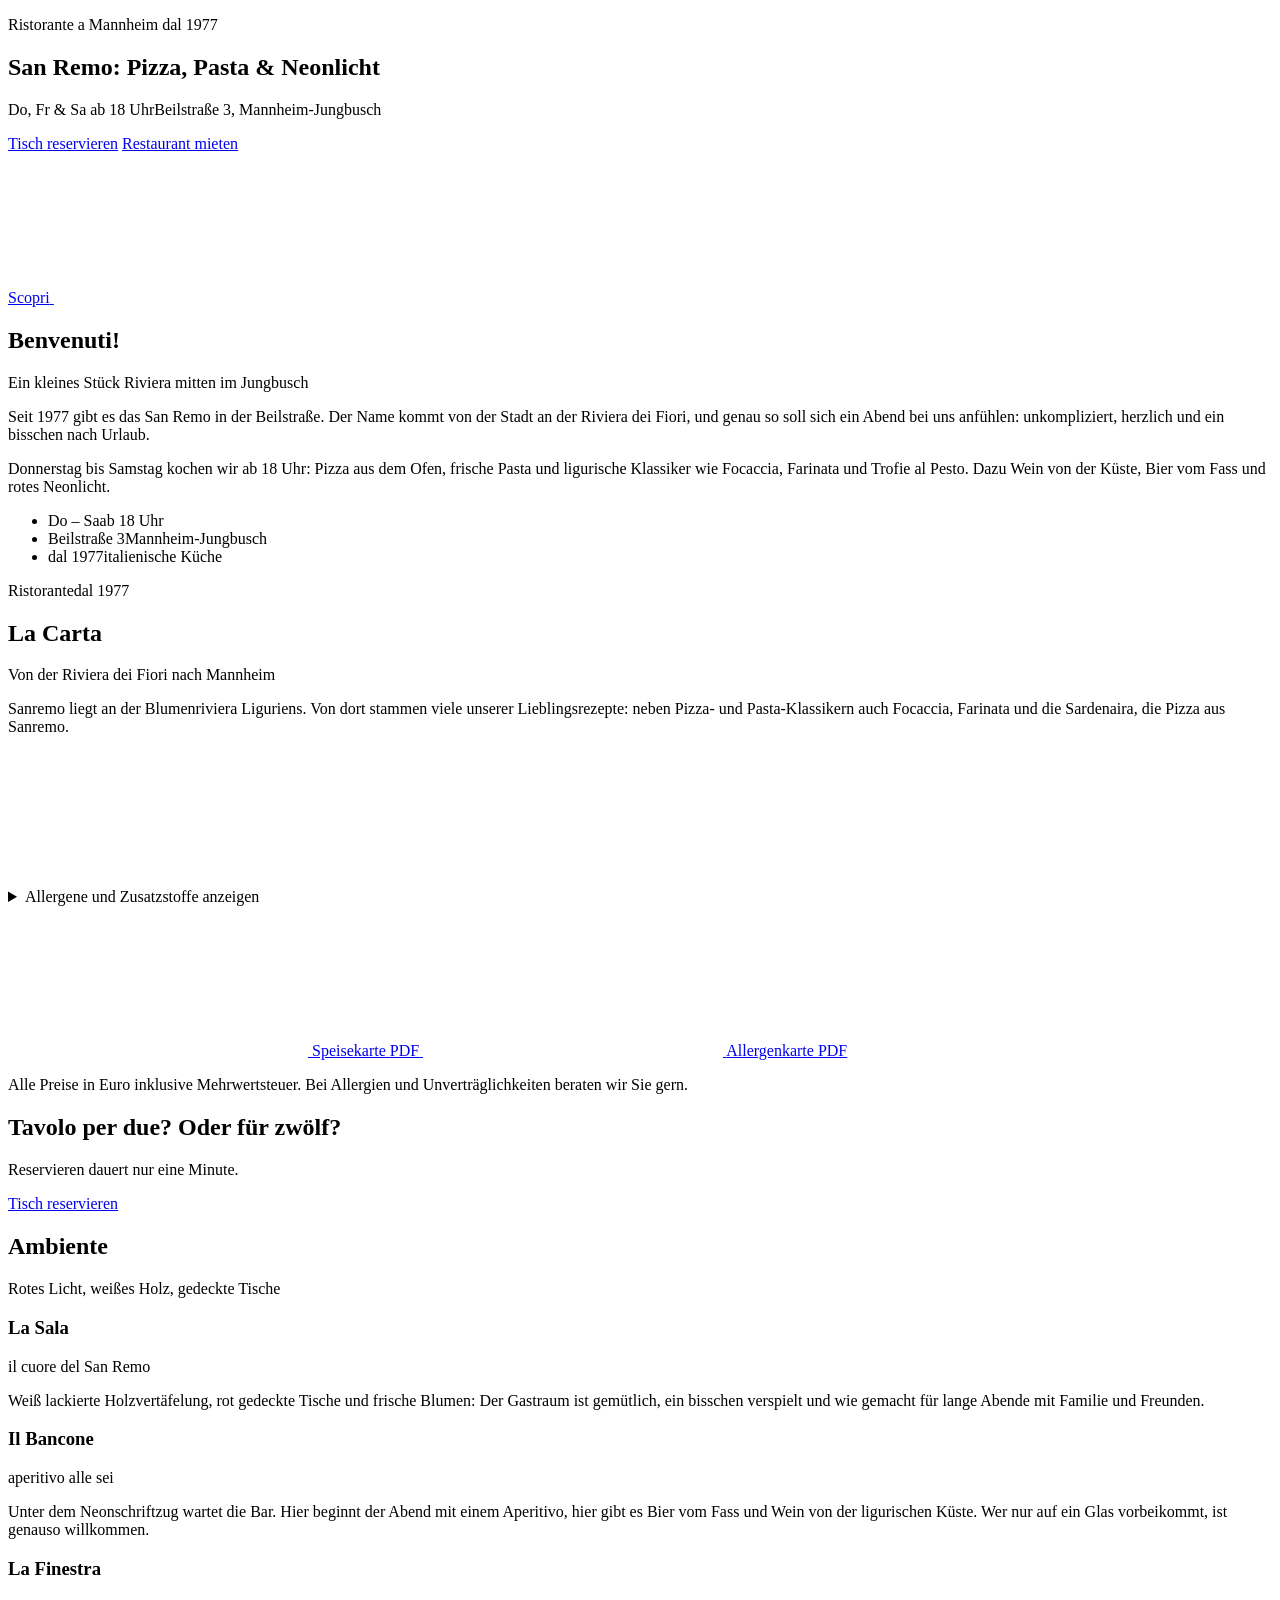
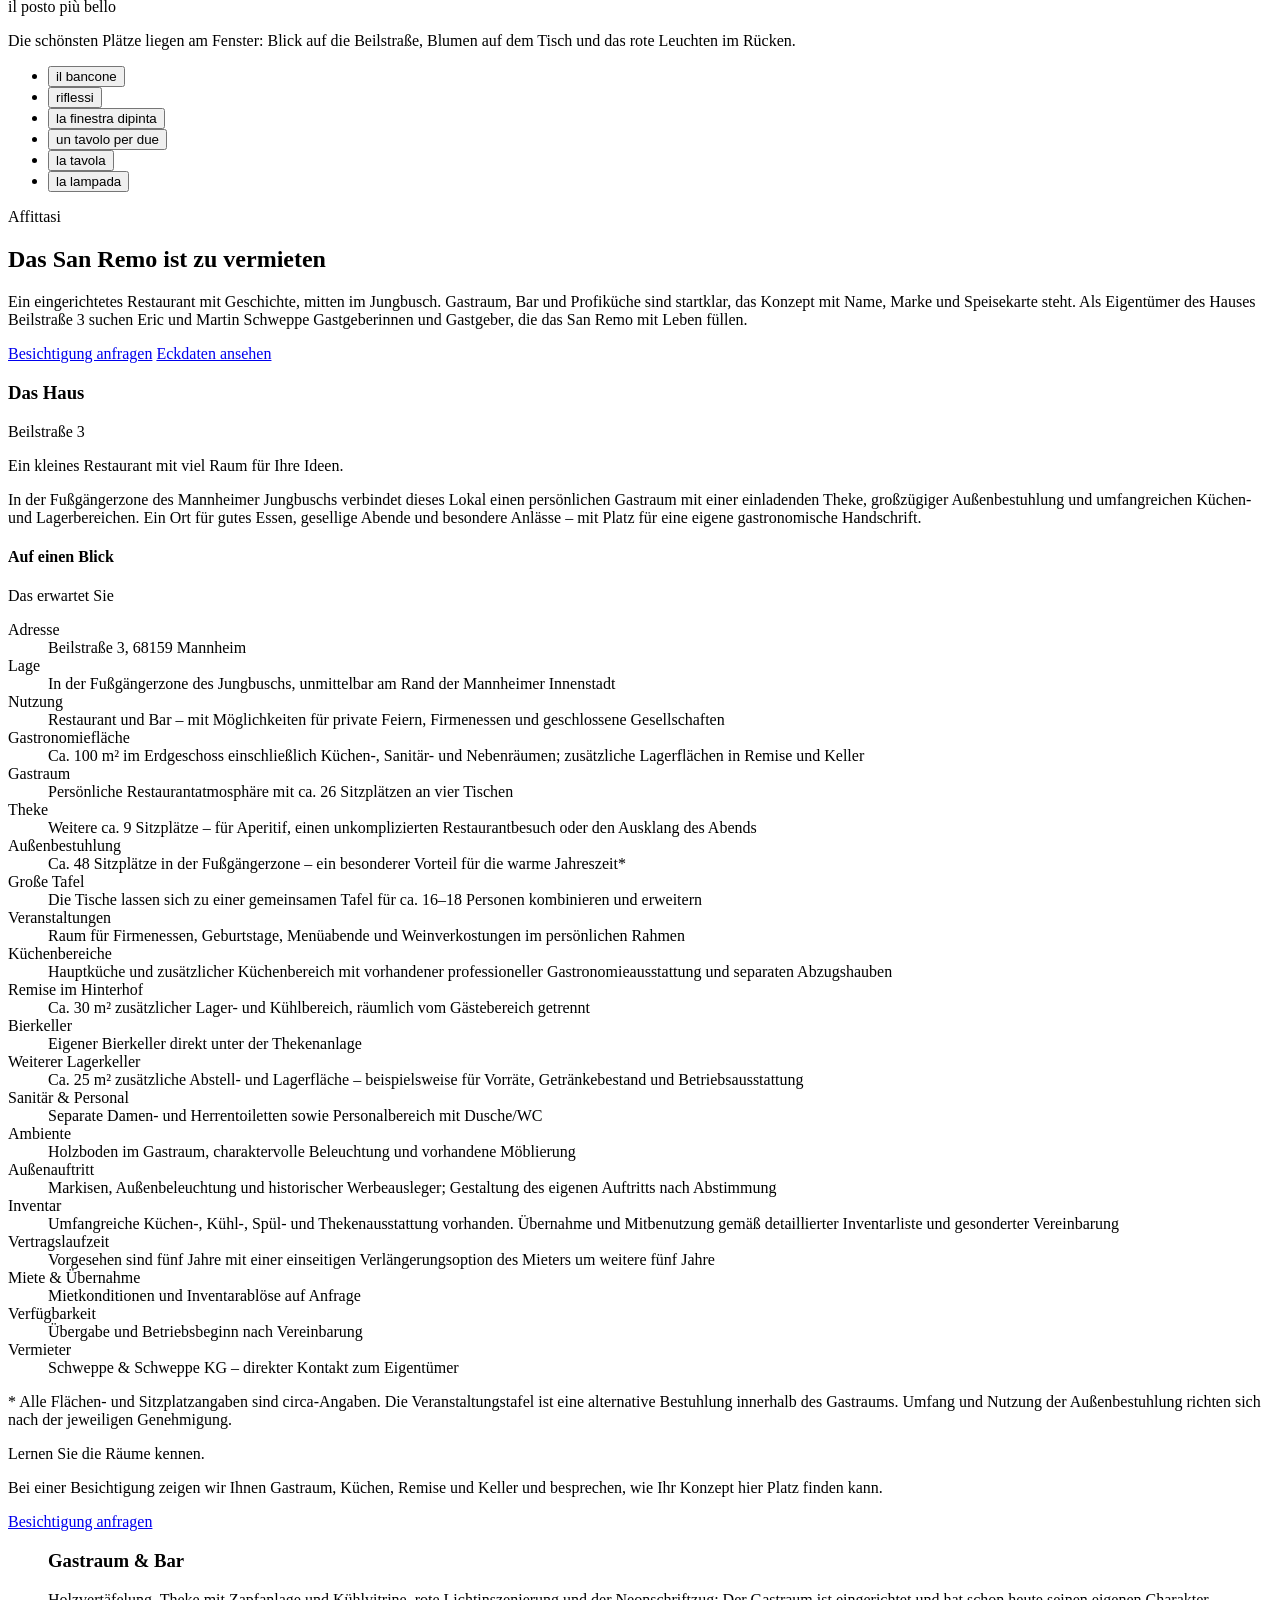
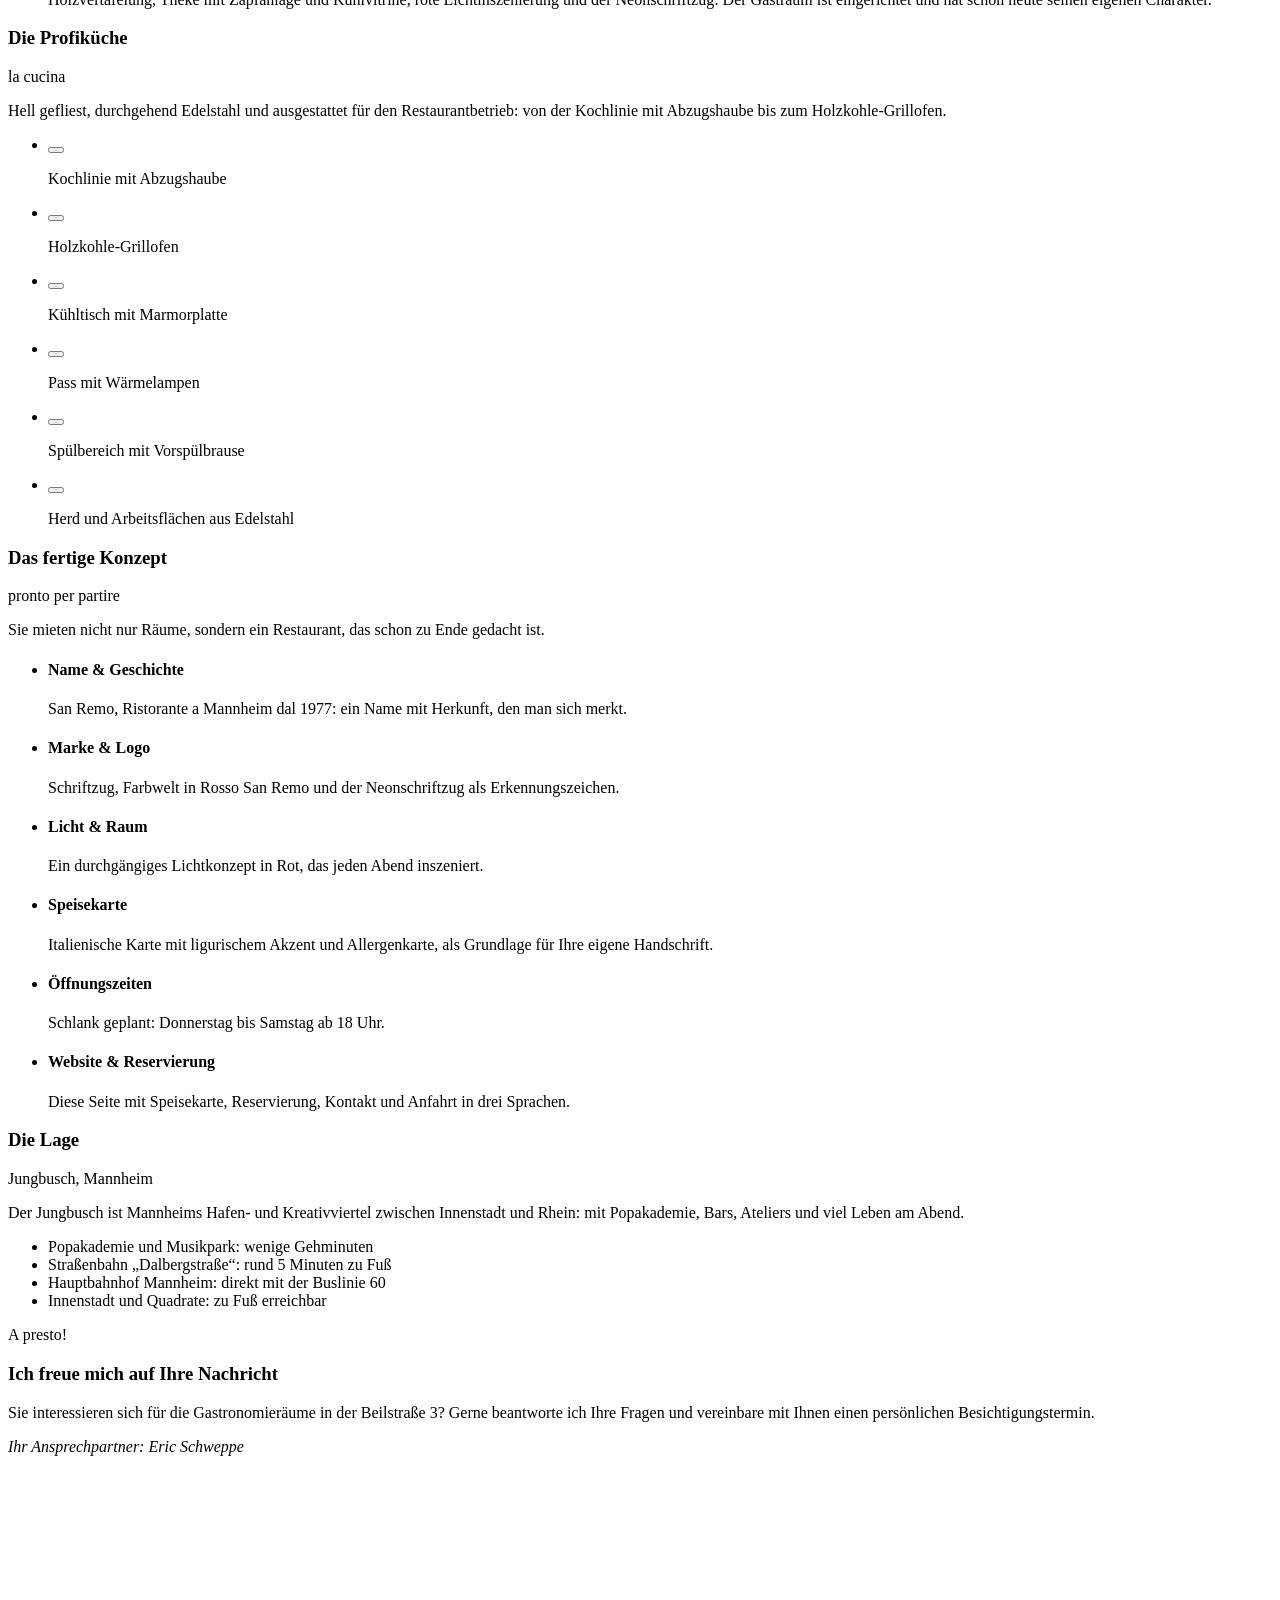
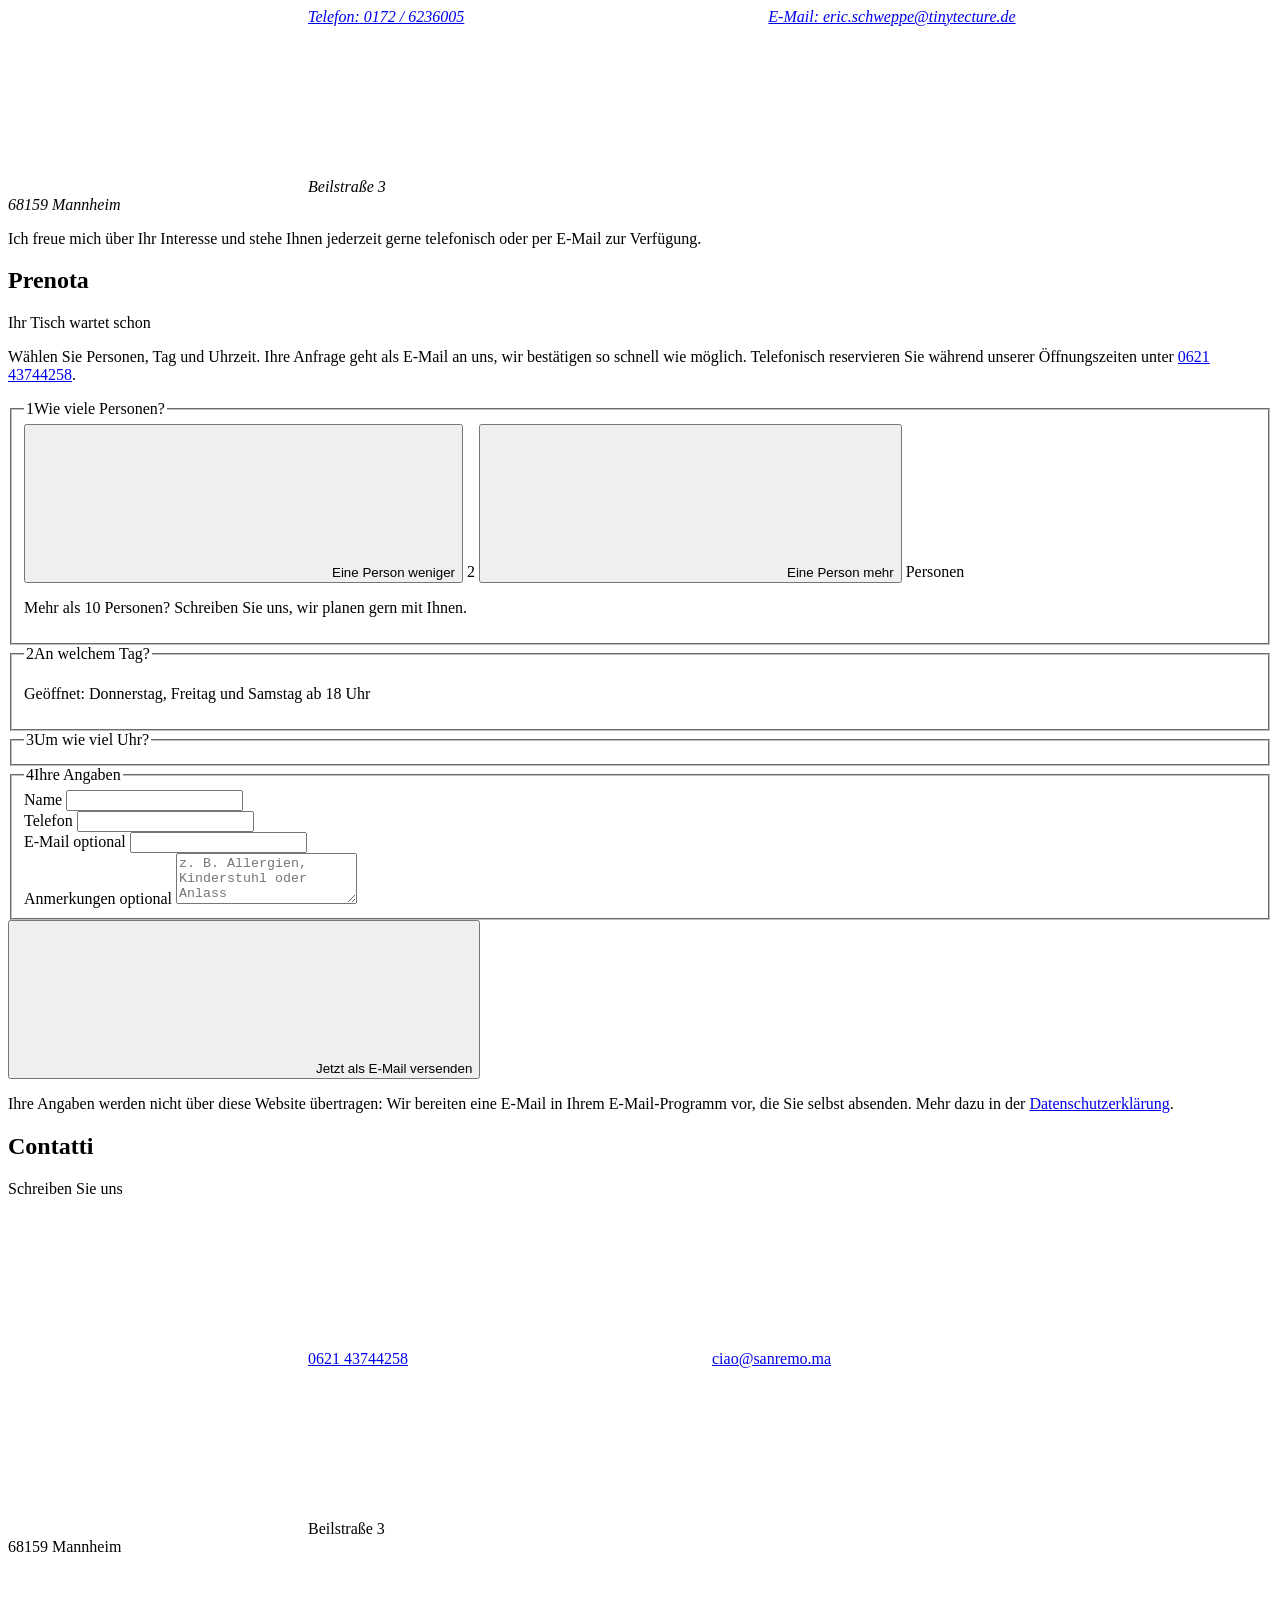
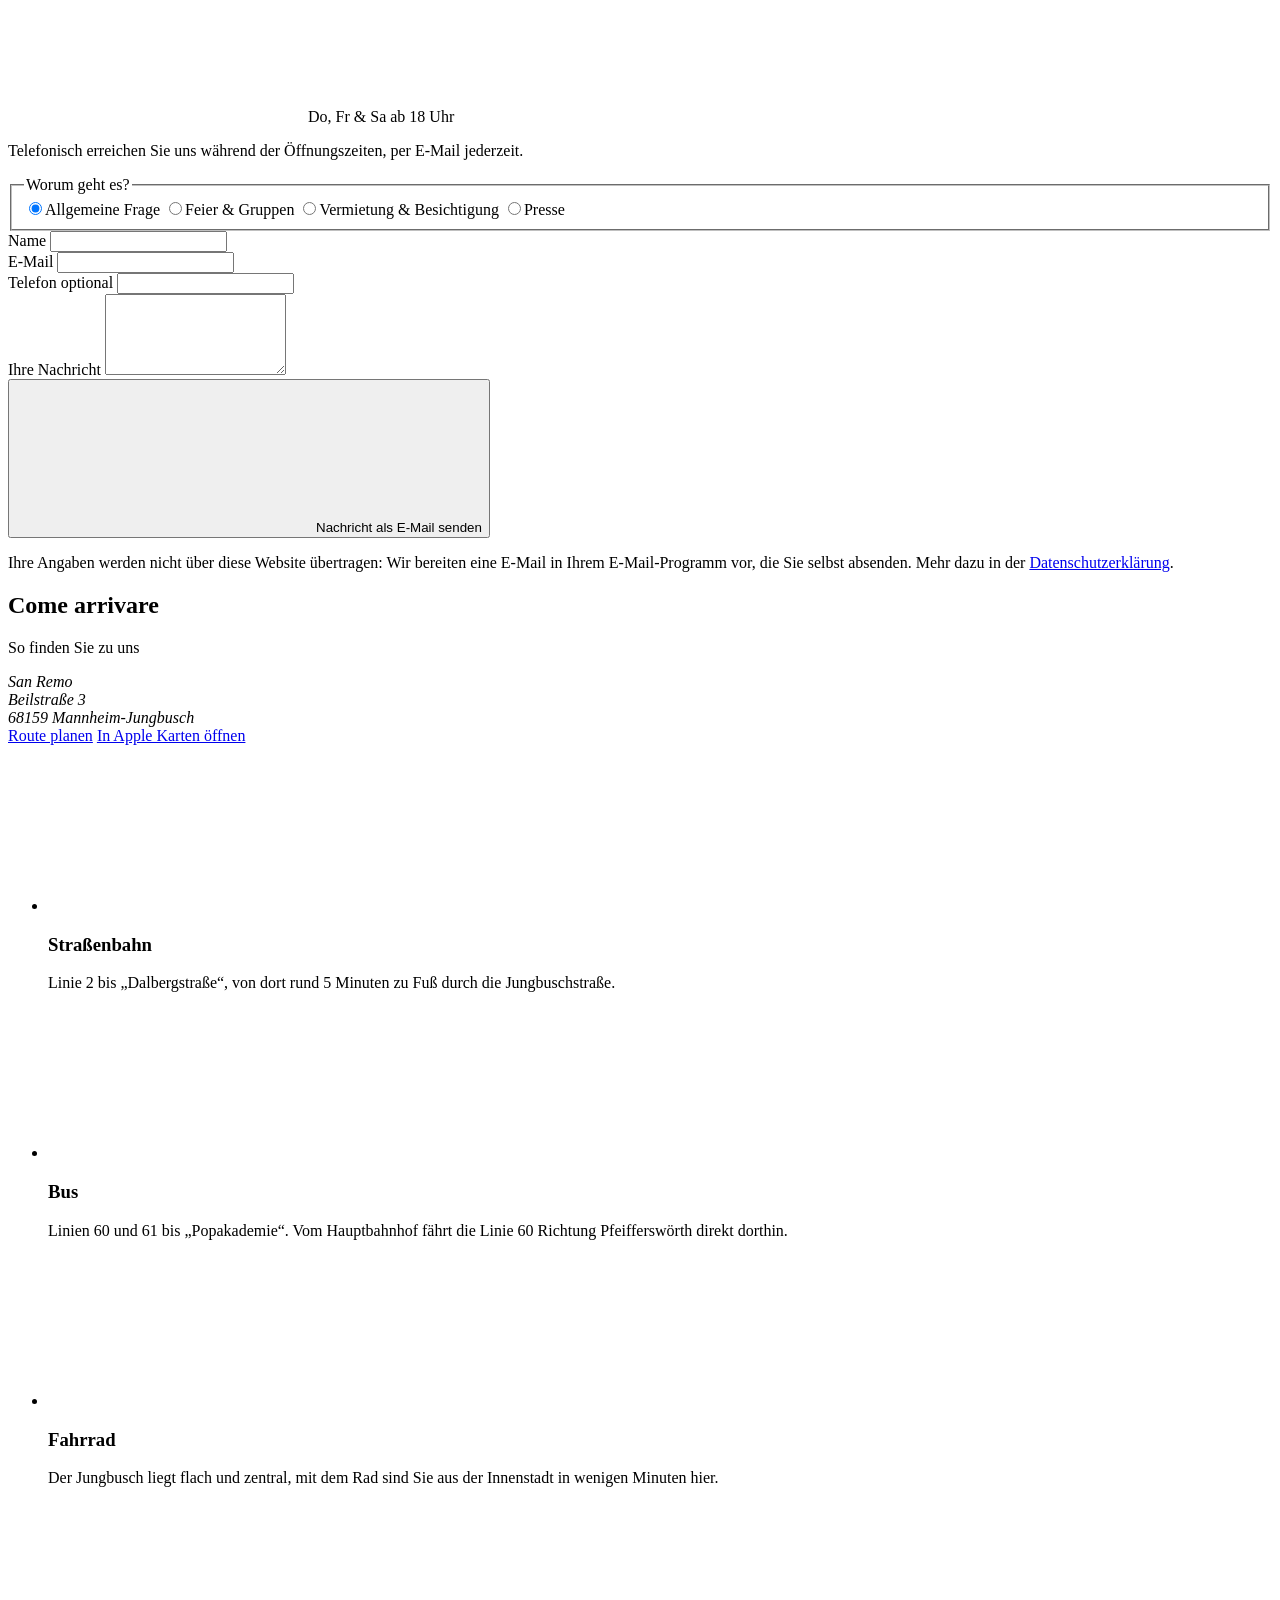
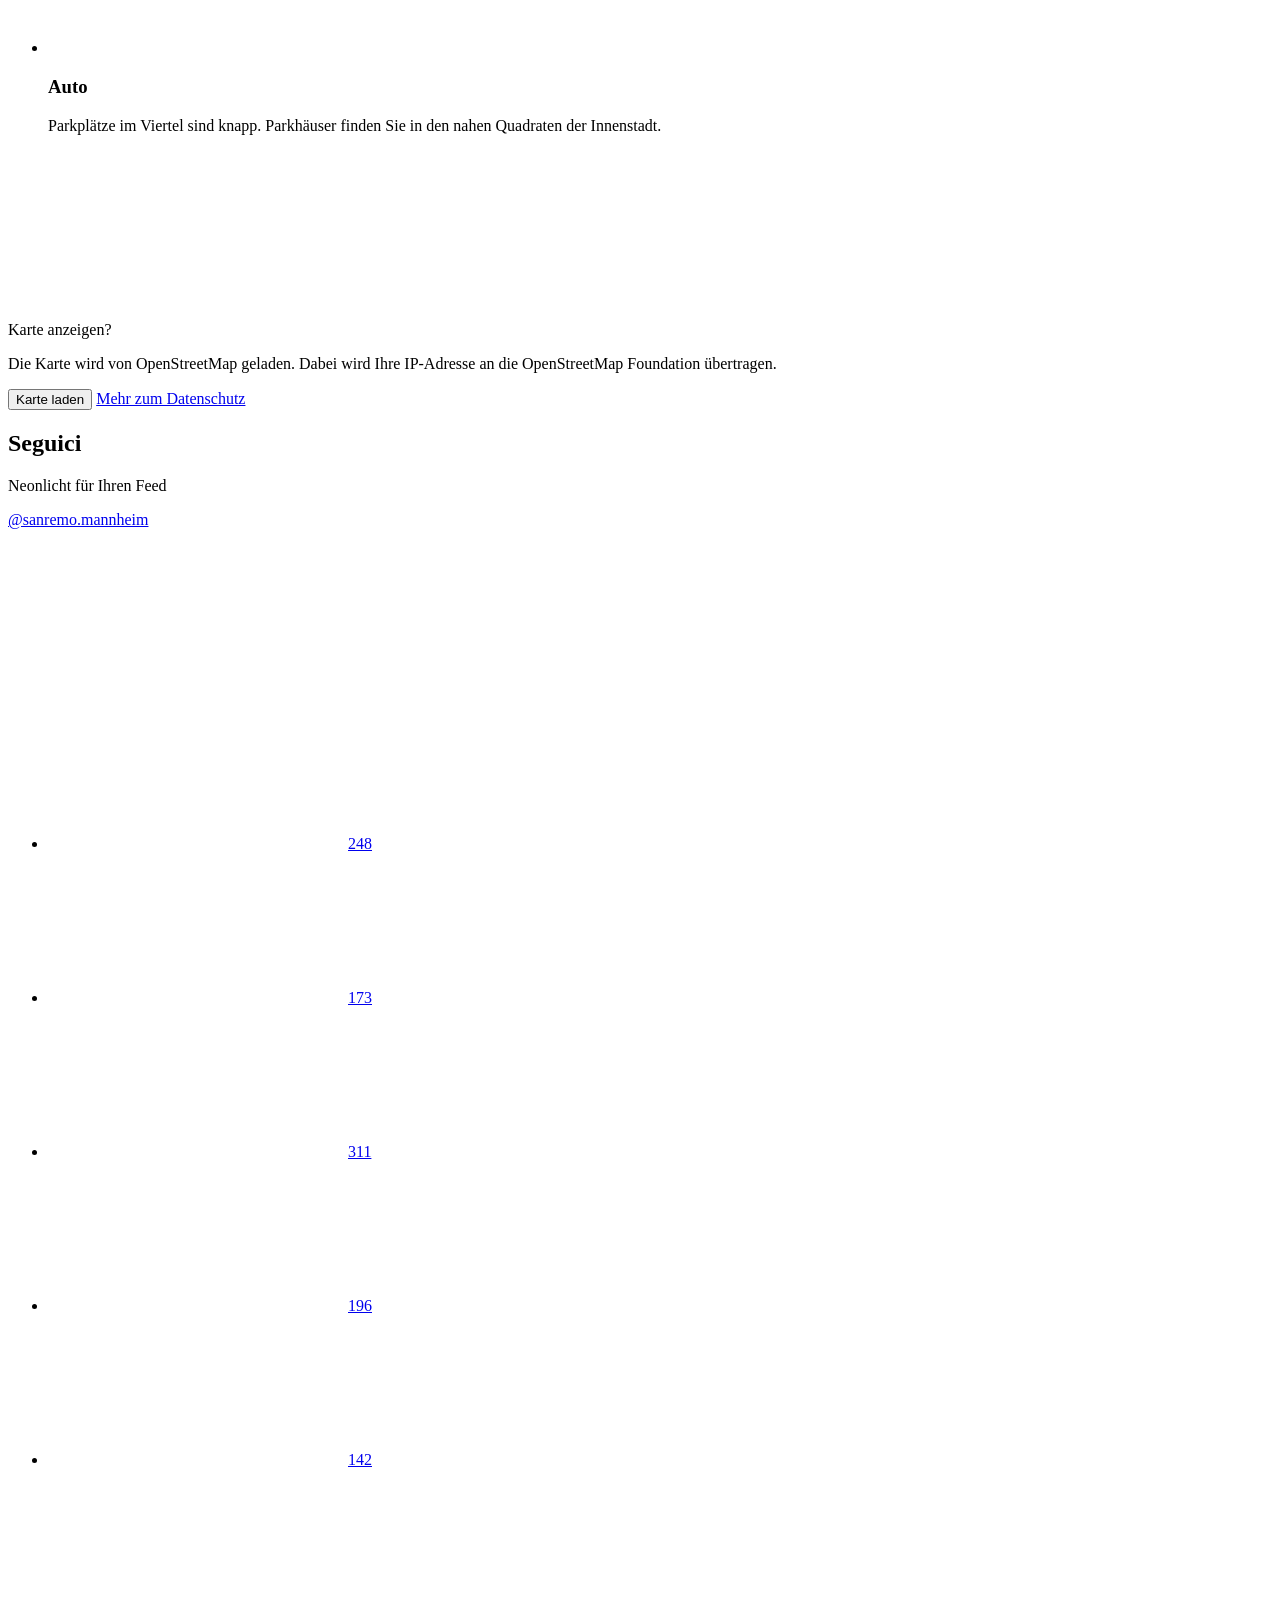
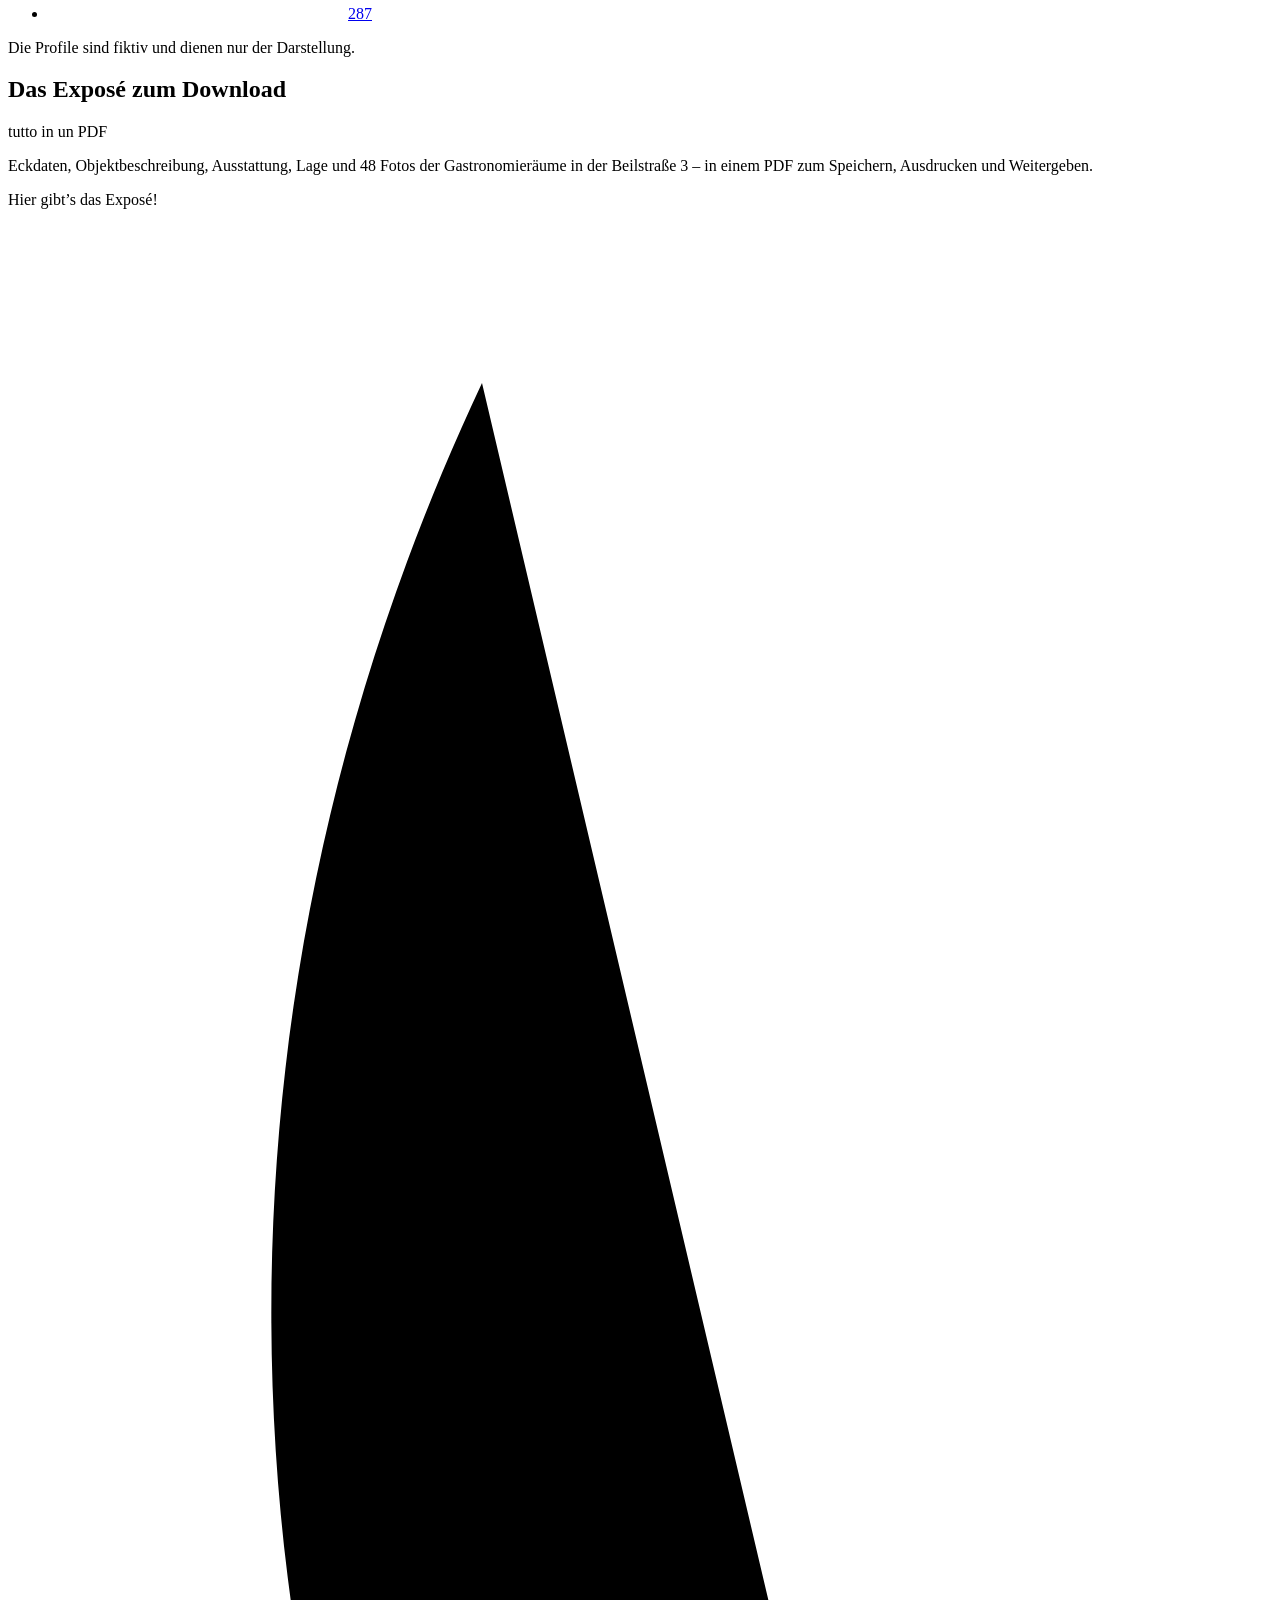
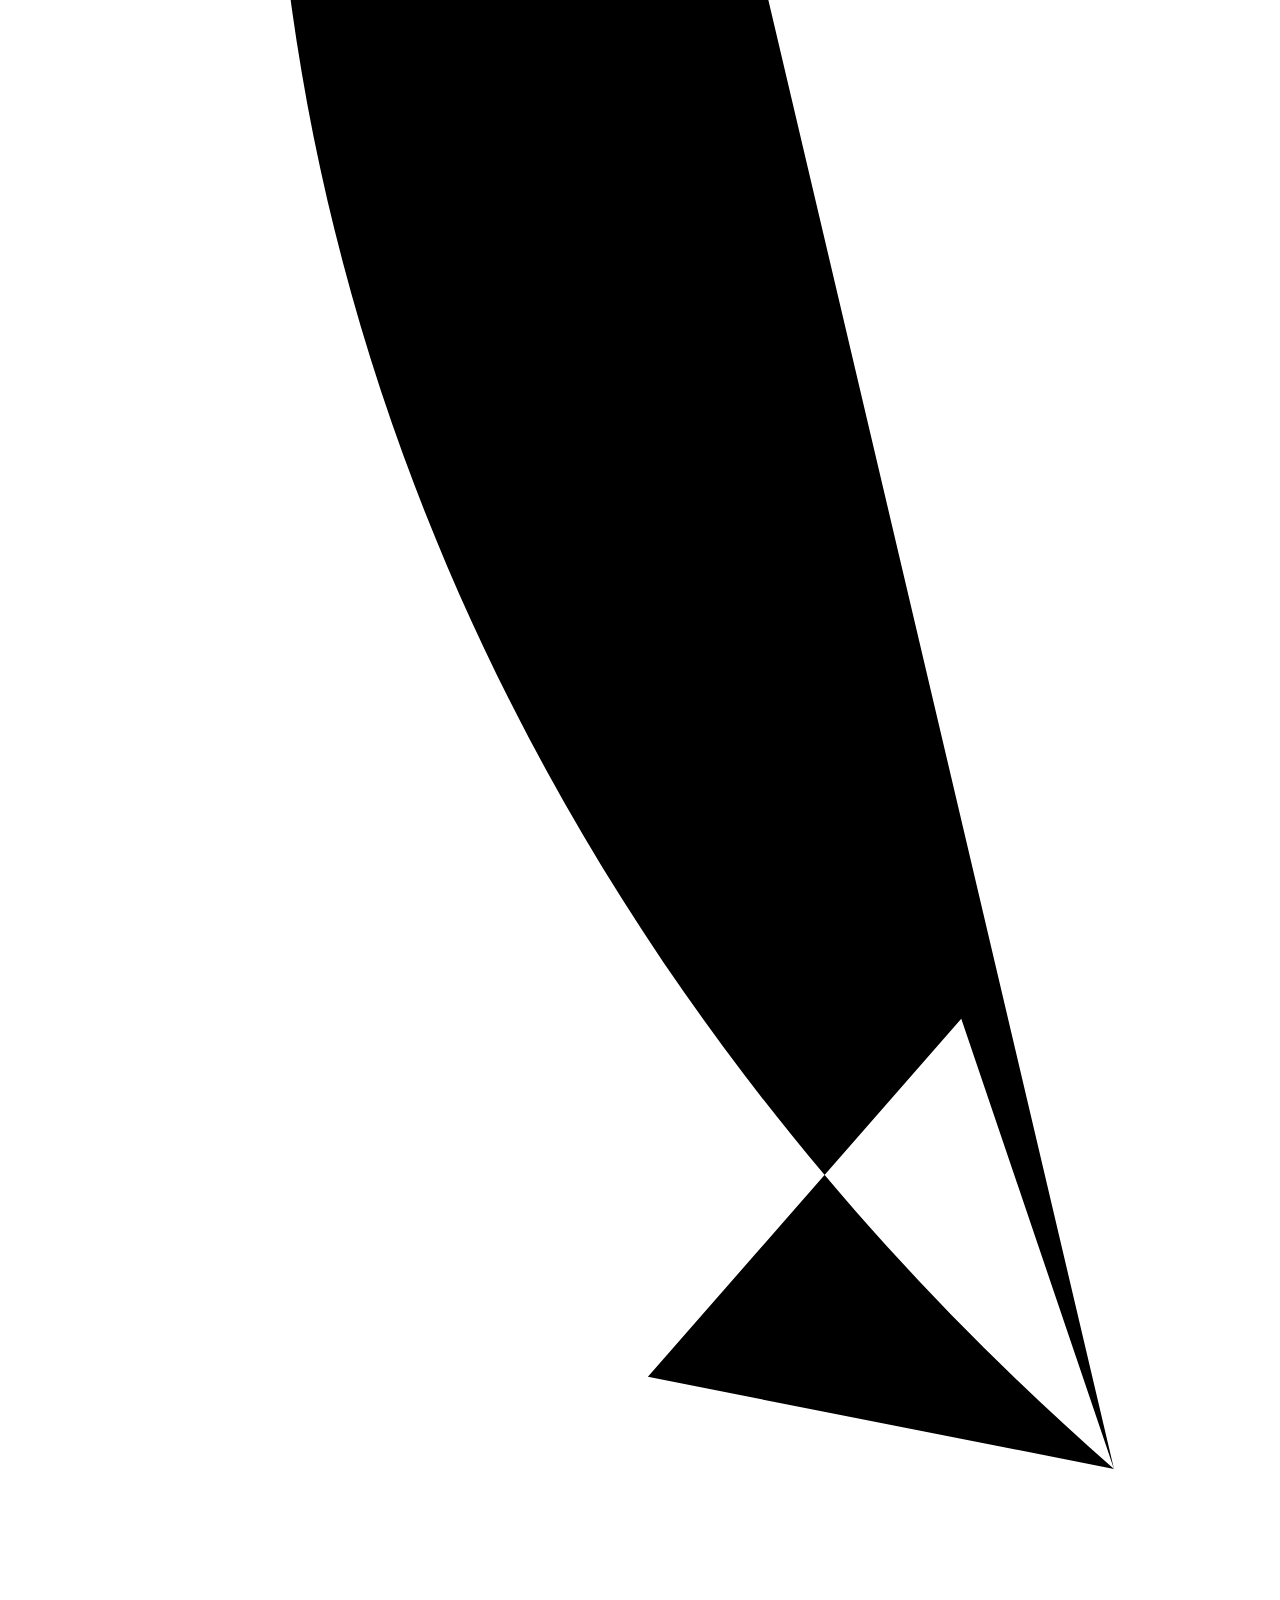
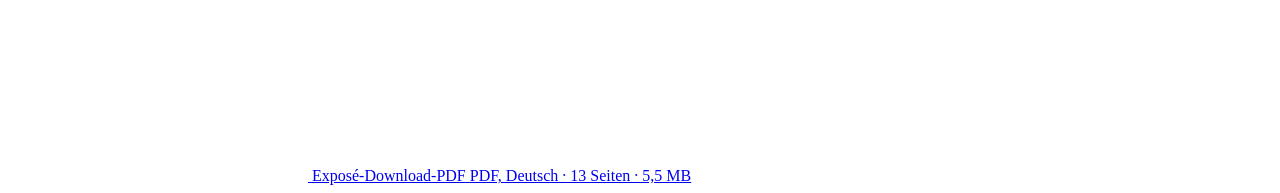
==== commit 5e1dfa52: "Exposé as PDF download at the end of the page, with neon sign and neon arrow - tools/expose.mjs buil" ====
--- a/src/index.html
+++ b/src/index.html
@@ -531,6 +531,27 @@
     <p class="social__note" data-i18n="social.note">Die Profile sind fiktiv und dienen nur der Darstellung.</p>
   </section>
 
+  <!-- EXPOSÉ: Download am Ende der Seite, Neonschrift und Neonpfeil zeigen auf den Button (PDF: node tools/expose.mjs) -->
+  <section class="expose" id="expose" aria-labelledby="expose-title">
+    <sr-pic id="gastraum" sizes="100vw" class="expose__bg" alt=""></sr-pic>
+    <header class="head expose__head">
+      <h2 class="head__title" id="expose-title" data-i18n="expo.title">Das Exposé zum Download</h2>
+      <p class="head__hand hand" lang="it">tutto in un PDF</p>
+      <p class="head__lead" data-i18n="expo.lead">Eckdaten, Objektbeschreibung, Ausstattung, Lage und 48 Fotos der Gastronomieräume in der Beilstraße 3 – in einem PDF zum Speichern, Ausdrucken und Weitergeben.</p>
+    </header>
+    <div class="expose__cta">
+      <p class="neon expose__neon" aria-hidden="true" data-i18n="expo.neon">Hier gibt’s das Exposé!</p>
+      <span class="expose__arrow" aria-hidden="true">
+        <svg class="neon-arrow" viewBox="0 0 48 114" focusable="false"><path d="M18 6C2 40 10 80 42 108M36.2 90.9L42 108l-17.7-3.5"/></svg>
+      </span>
+      <a class="download download--neon" href="/downloads/San-Remo-Expose-Beilstrasse-3.pdf" download="San-Remo-Expose-Beilstrasse-3.pdf" data-pdf-file>
+        <svg class="icon" aria-hidden="true"><use href="#i-download"/></svg>
+        <span class="download__title" data-i18n="expo.dl">Exposé-Download-PDF</span>
+        <span class="download__meta" data-i18n="expo.meta">PDF, Deutsch · 13 Seiten · 5,5 MB</span>
+      </a>
+    </div>
+  </section>
+
 </main>
 
 <!--#include footer.html-->
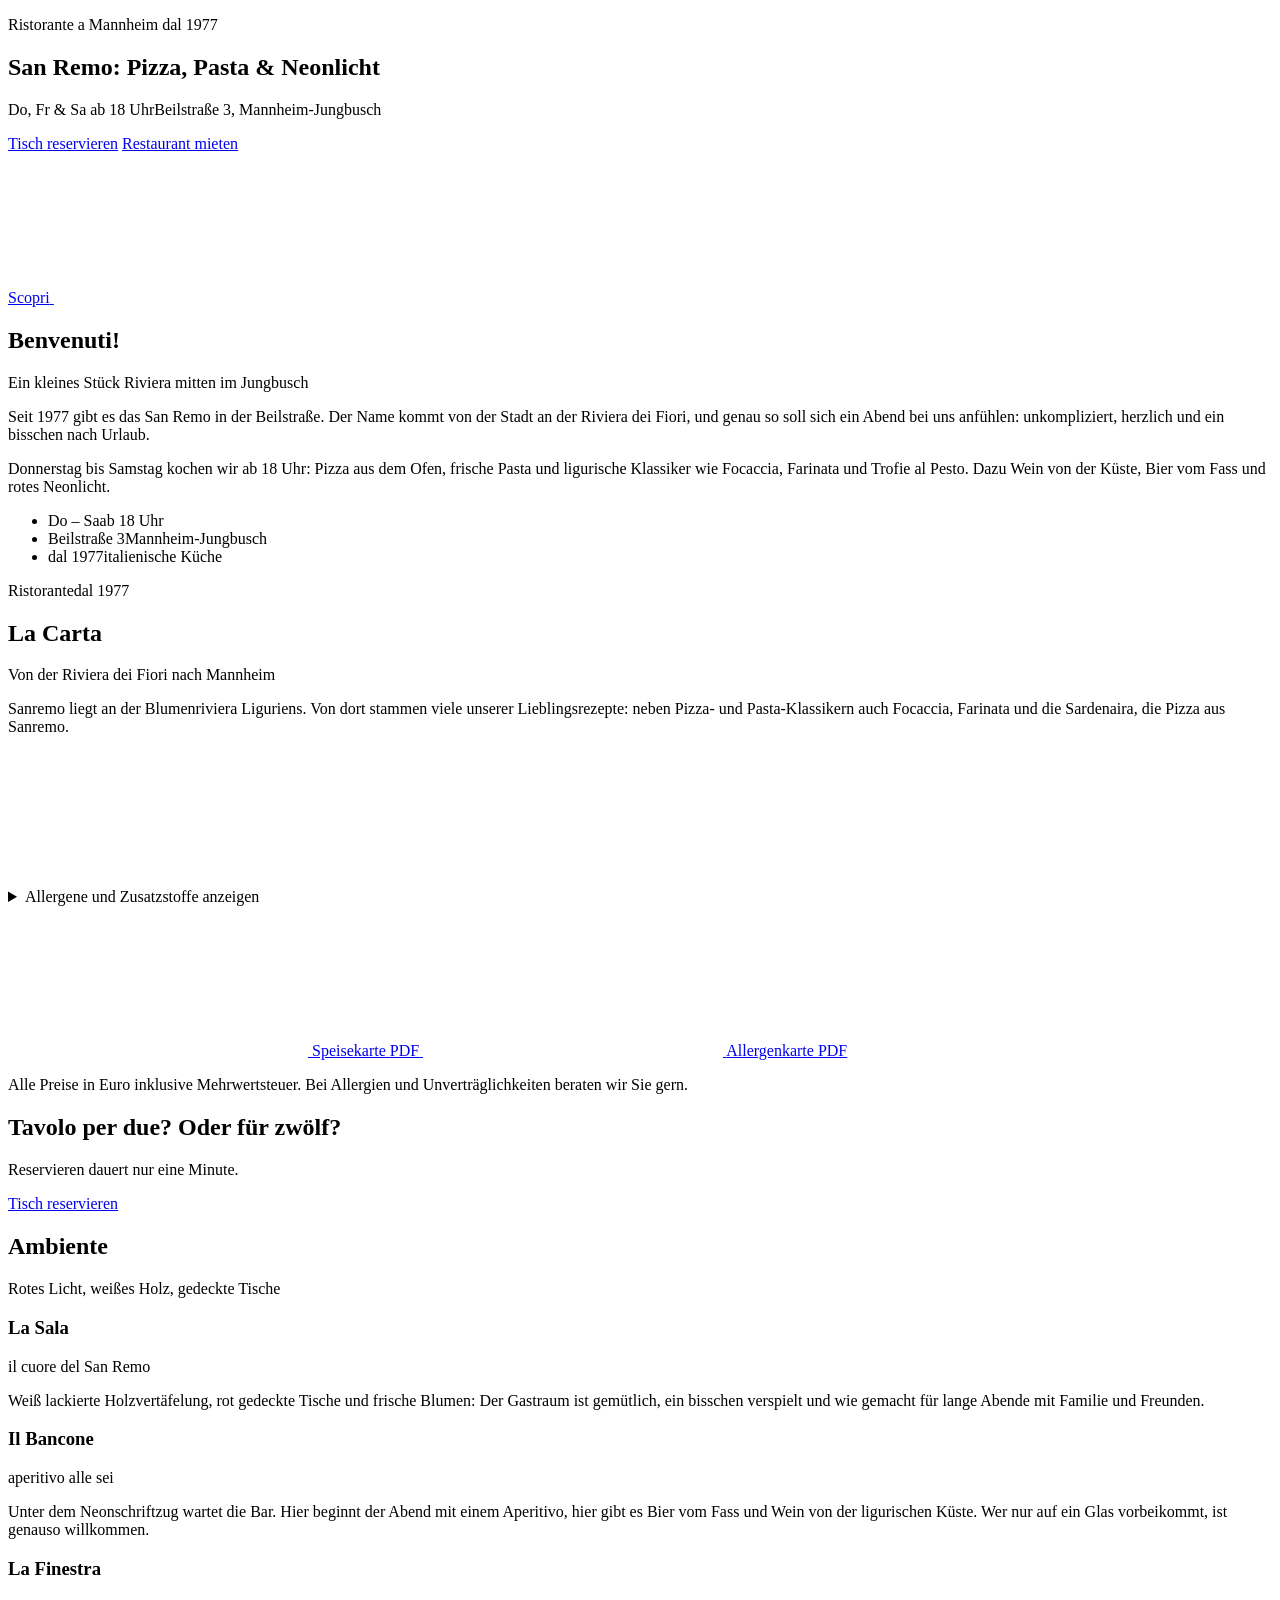
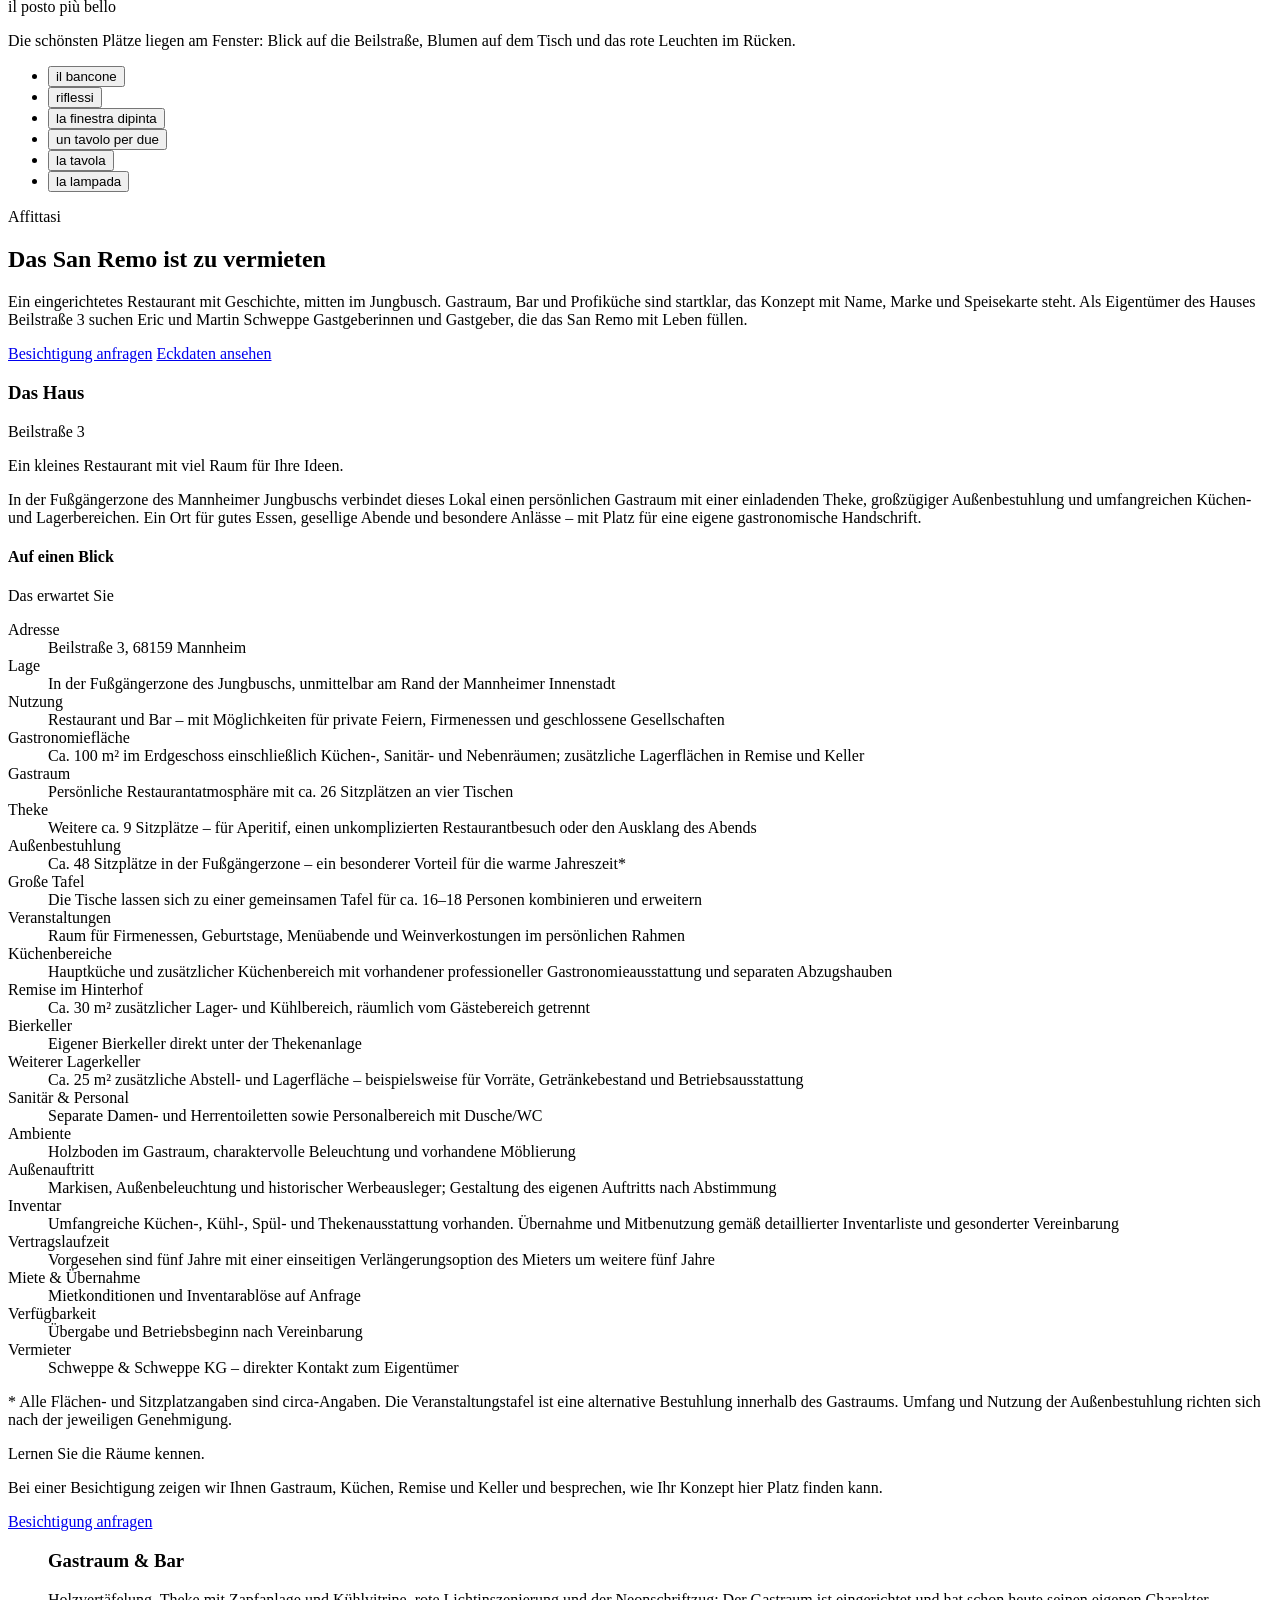
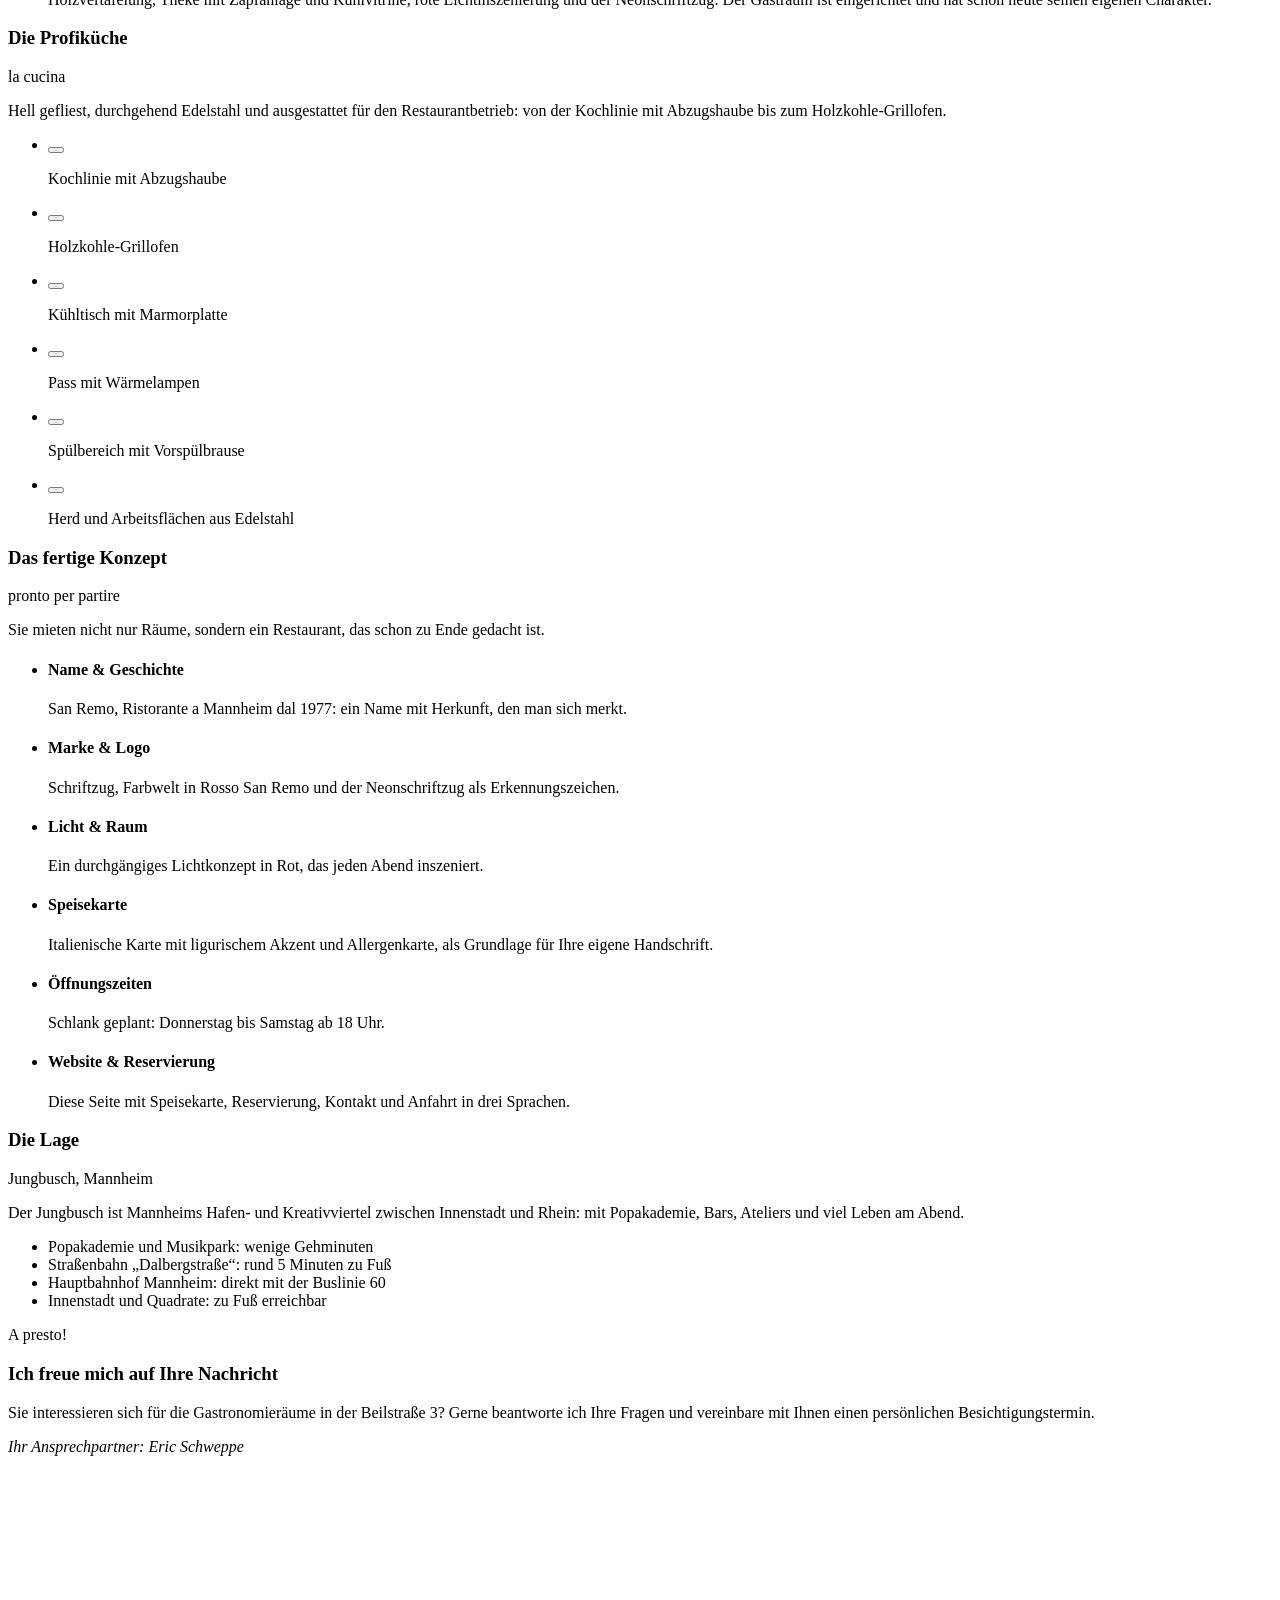
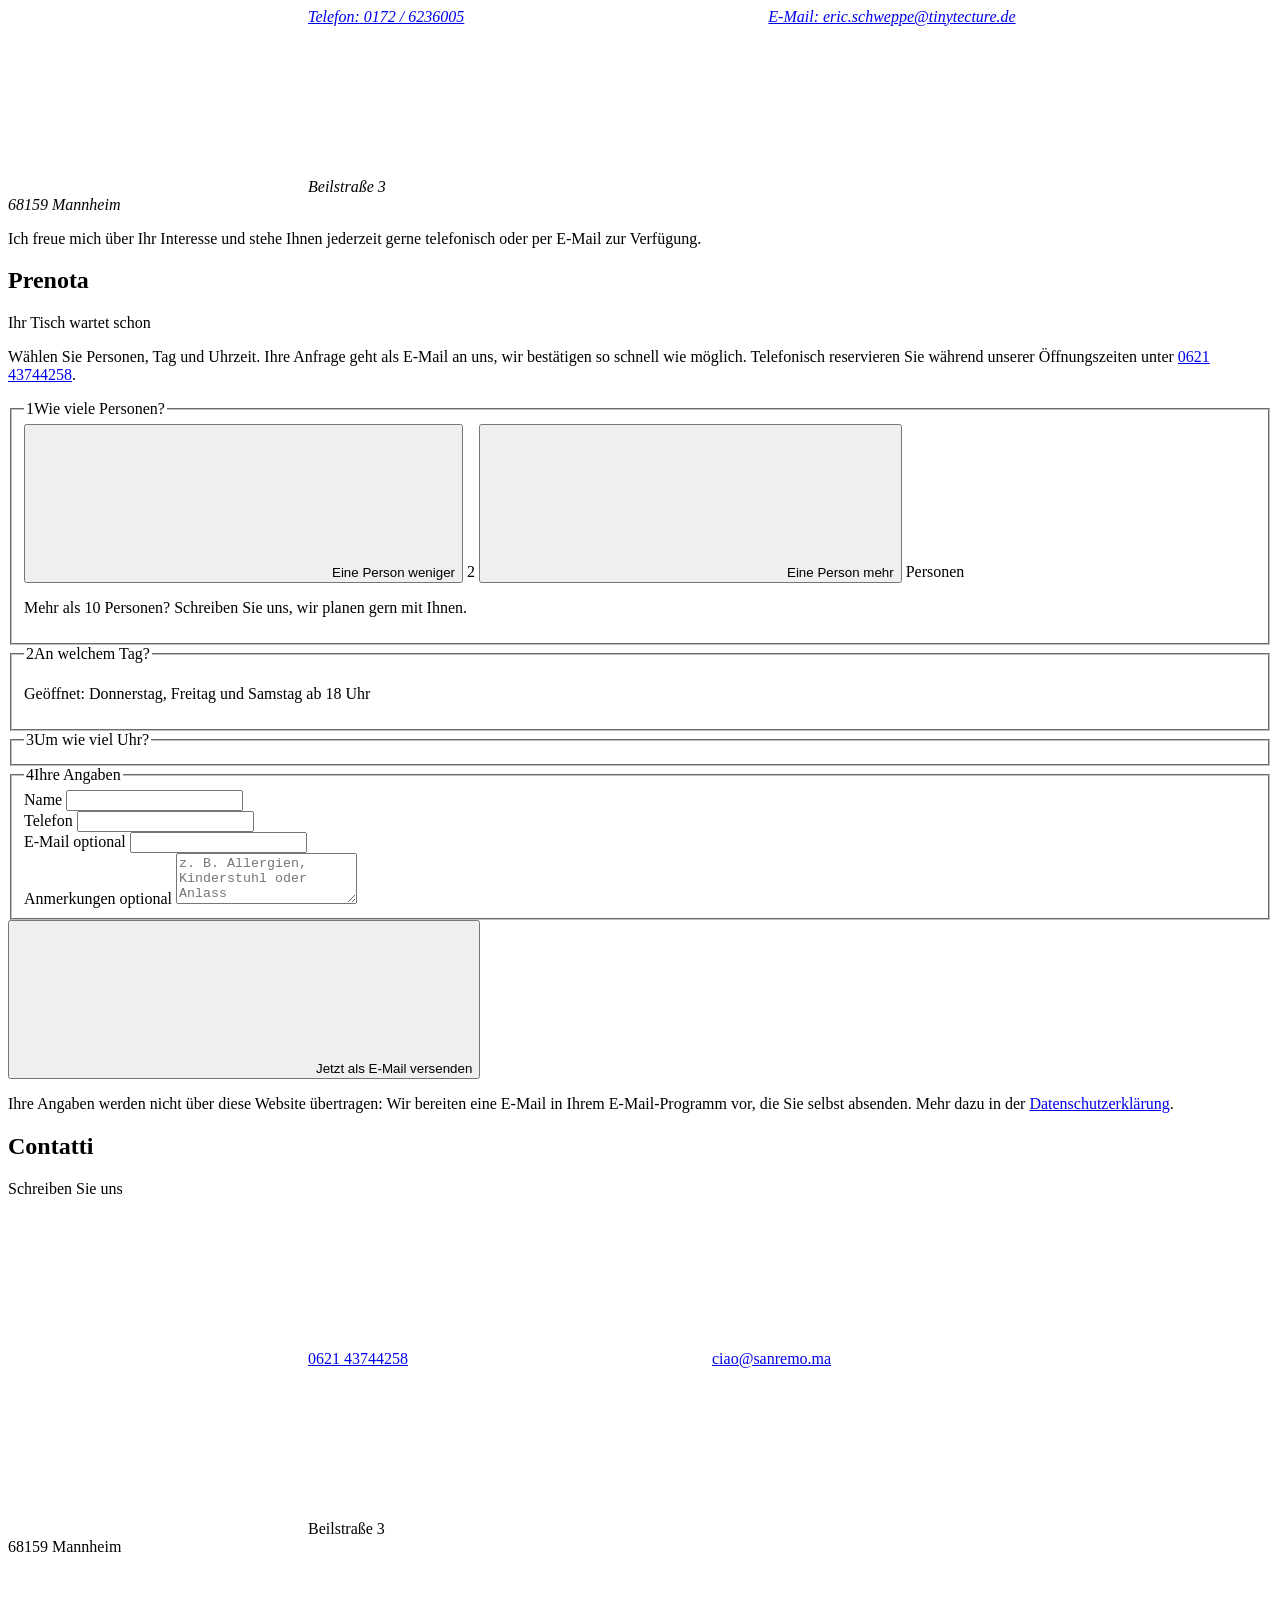
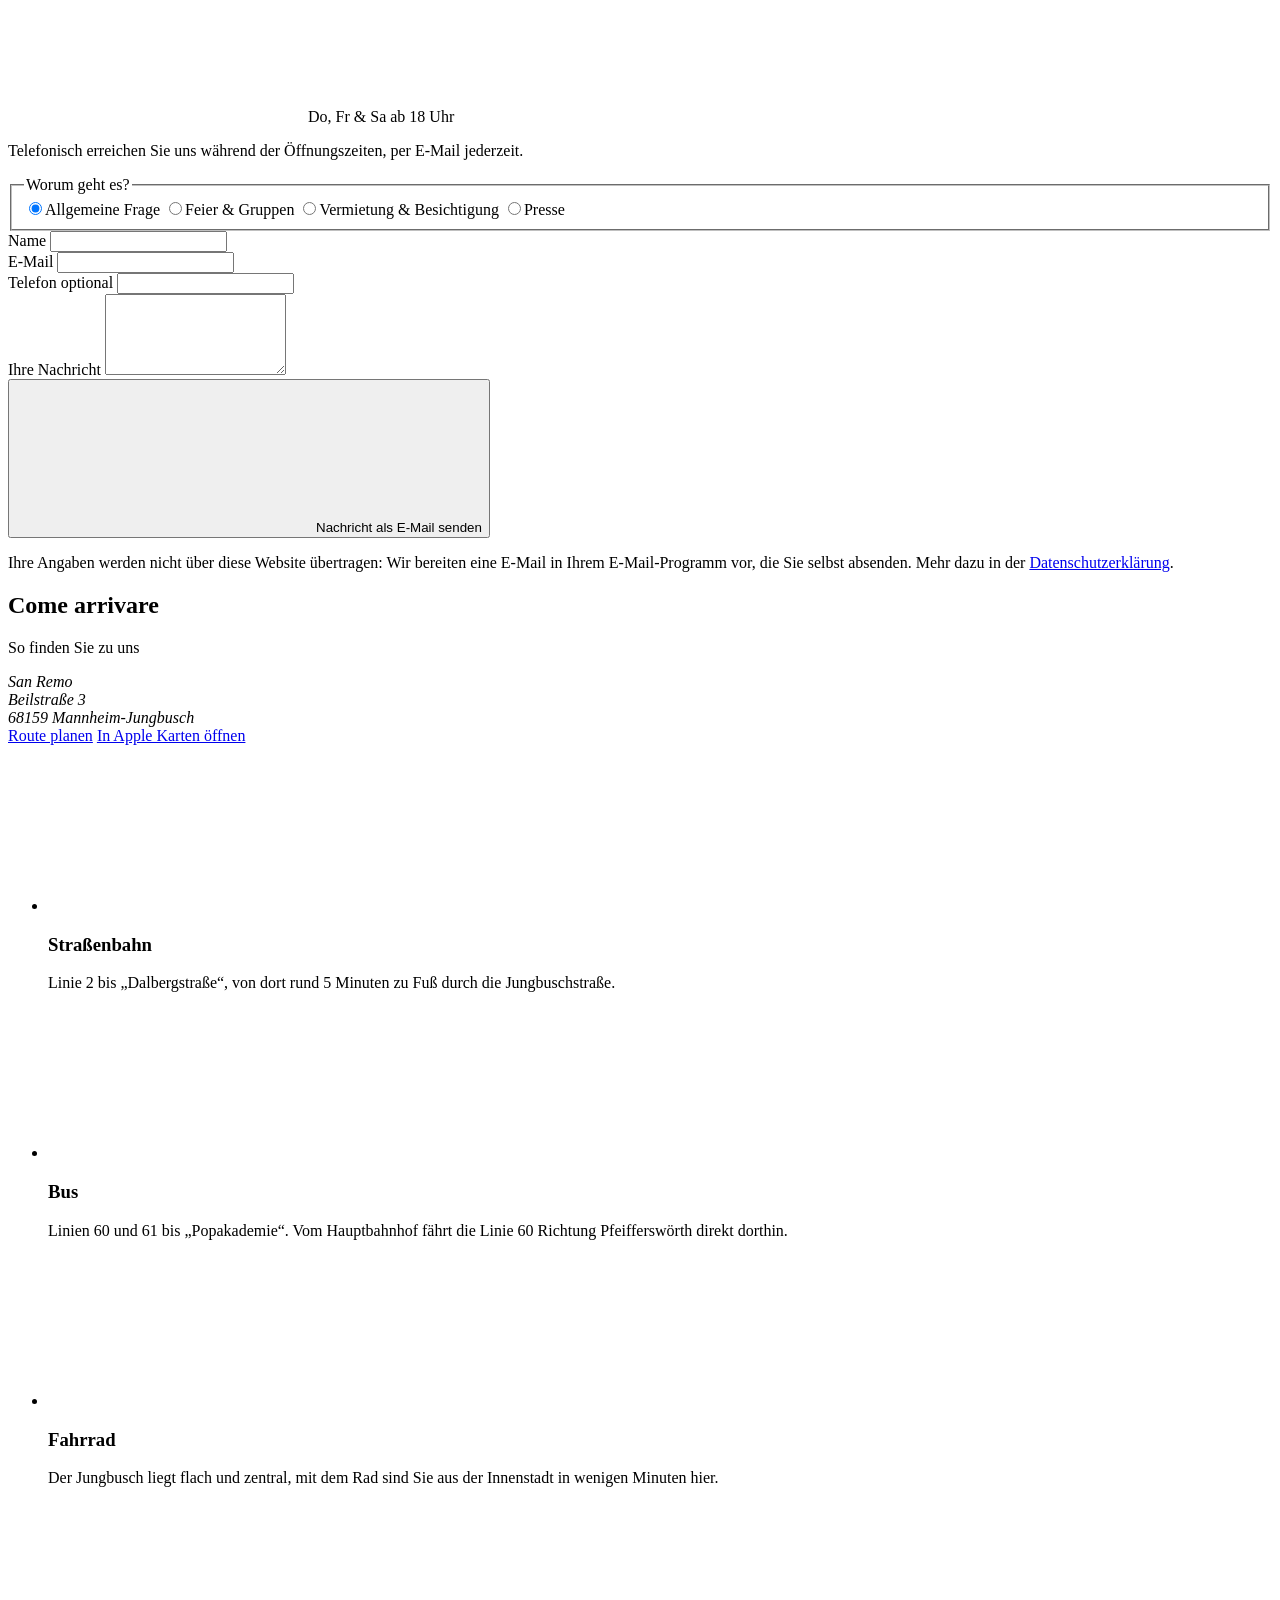
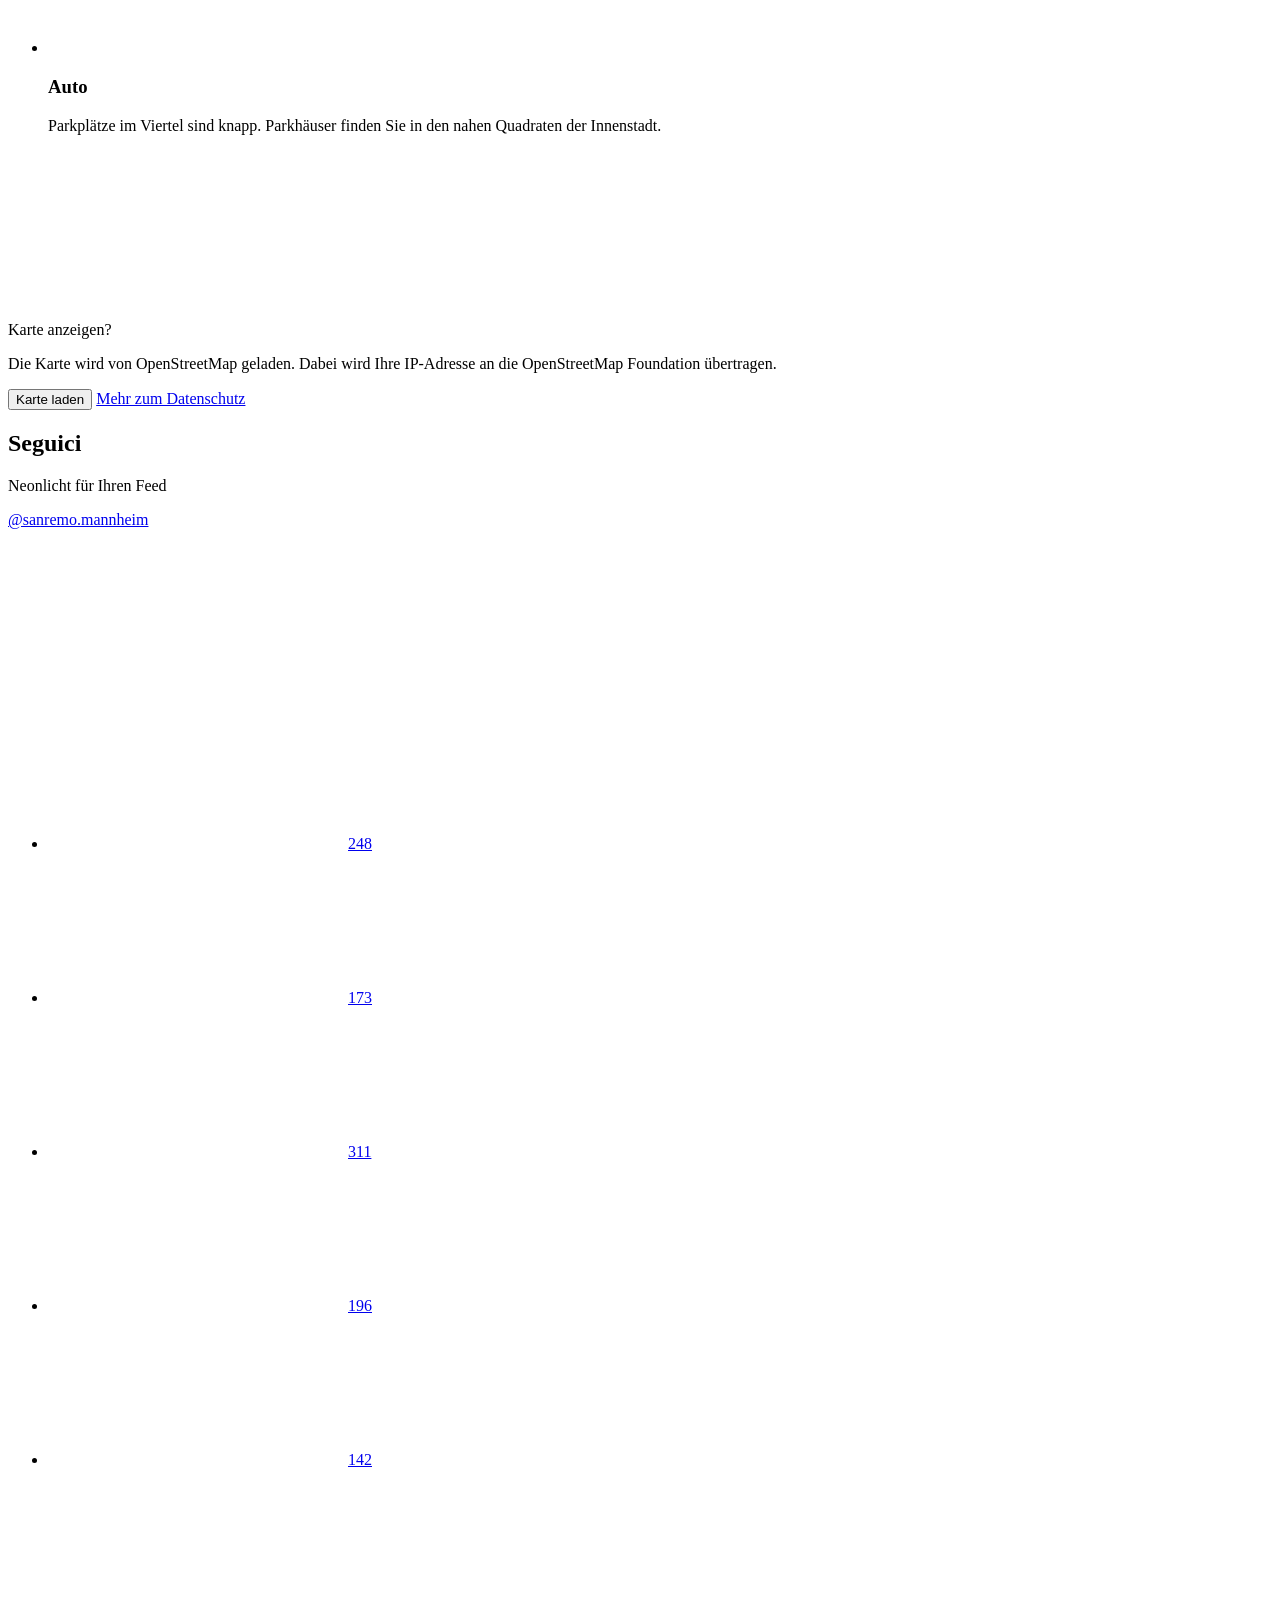
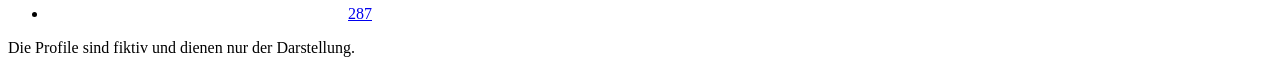
==== commit dea536a3: "Remove exposé, new fiction notice, legal notice and privacy policy for Grafitecture GmbH - Exposé se" ====
--- a/src/index.html
+++ b/src/index.html
@@ -531,27 +531,6 @@
     <p class="social__note" data-i18n="social.note">Die Profile sind fiktiv und dienen nur der Darstellung.</p>
   </section>
 
-  <!-- EXPOSÉ: Download am Ende der Seite, Neonschrift und Neonpfeil zeigen auf den Button (PDF: node tools/expose.mjs) -->
-  <section class="expose" id="expose" aria-labelledby="expose-title">
-    <sr-pic id="gastraum" sizes="100vw" class="expose__bg" alt=""></sr-pic>
-    <header class="head expose__head">
-      <h2 class="head__title" id="expose-title" data-i18n="expo.title">Das Exposé zum Download</h2>
-      <p class="head__hand hand" lang="it">tutto in un PDF</p>
-      <p class="head__lead" data-i18n="expo.lead">Eckdaten, Objektbeschreibung, Ausstattung, Lage und 48 Fotos der Gastronomieräume in der Beilstraße 3 – in einem PDF zum Speichern, Ausdrucken und Weitergeben.</p>
-    </header>
-    <div class="expose__cta">
-      <p class="neon expose__neon" aria-hidden="true" data-i18n="expo.neon">Hier gibt’s das Exposé!</p>
-      <span class="expose__arrow" aria-hidden="true">
-        <svg class="neon-arrow" viewBox="0 0 48 114" focusable="false"><path d="M18 6C2 40 10 80 42 108M36.2 90.9L42 108l-17.7-3.5"/></svg>
-      </span>
-      <a class="download download--neon" href="/downloads/San-Remo-Expose-Beilstrasse-3.pdf" download="San-Remo-Expose-Beilstrasse-3.pdf" data-pdf-file>
-        <svg class="icon" aria-hidden="true"><use href="#i-download"/></svg>
-        <span class="download__title" data-i18n="expo.dl">Exposé-Download-PDF</span>
-        <span class="download__meta" data-i18n="expo.meta">PDF, Deutsch · 13 Seiten · 5,5 MB</span>
-      </a>
-    </div>
-  </section>
-
 </main>
 
 <!--#include footer.html-->
